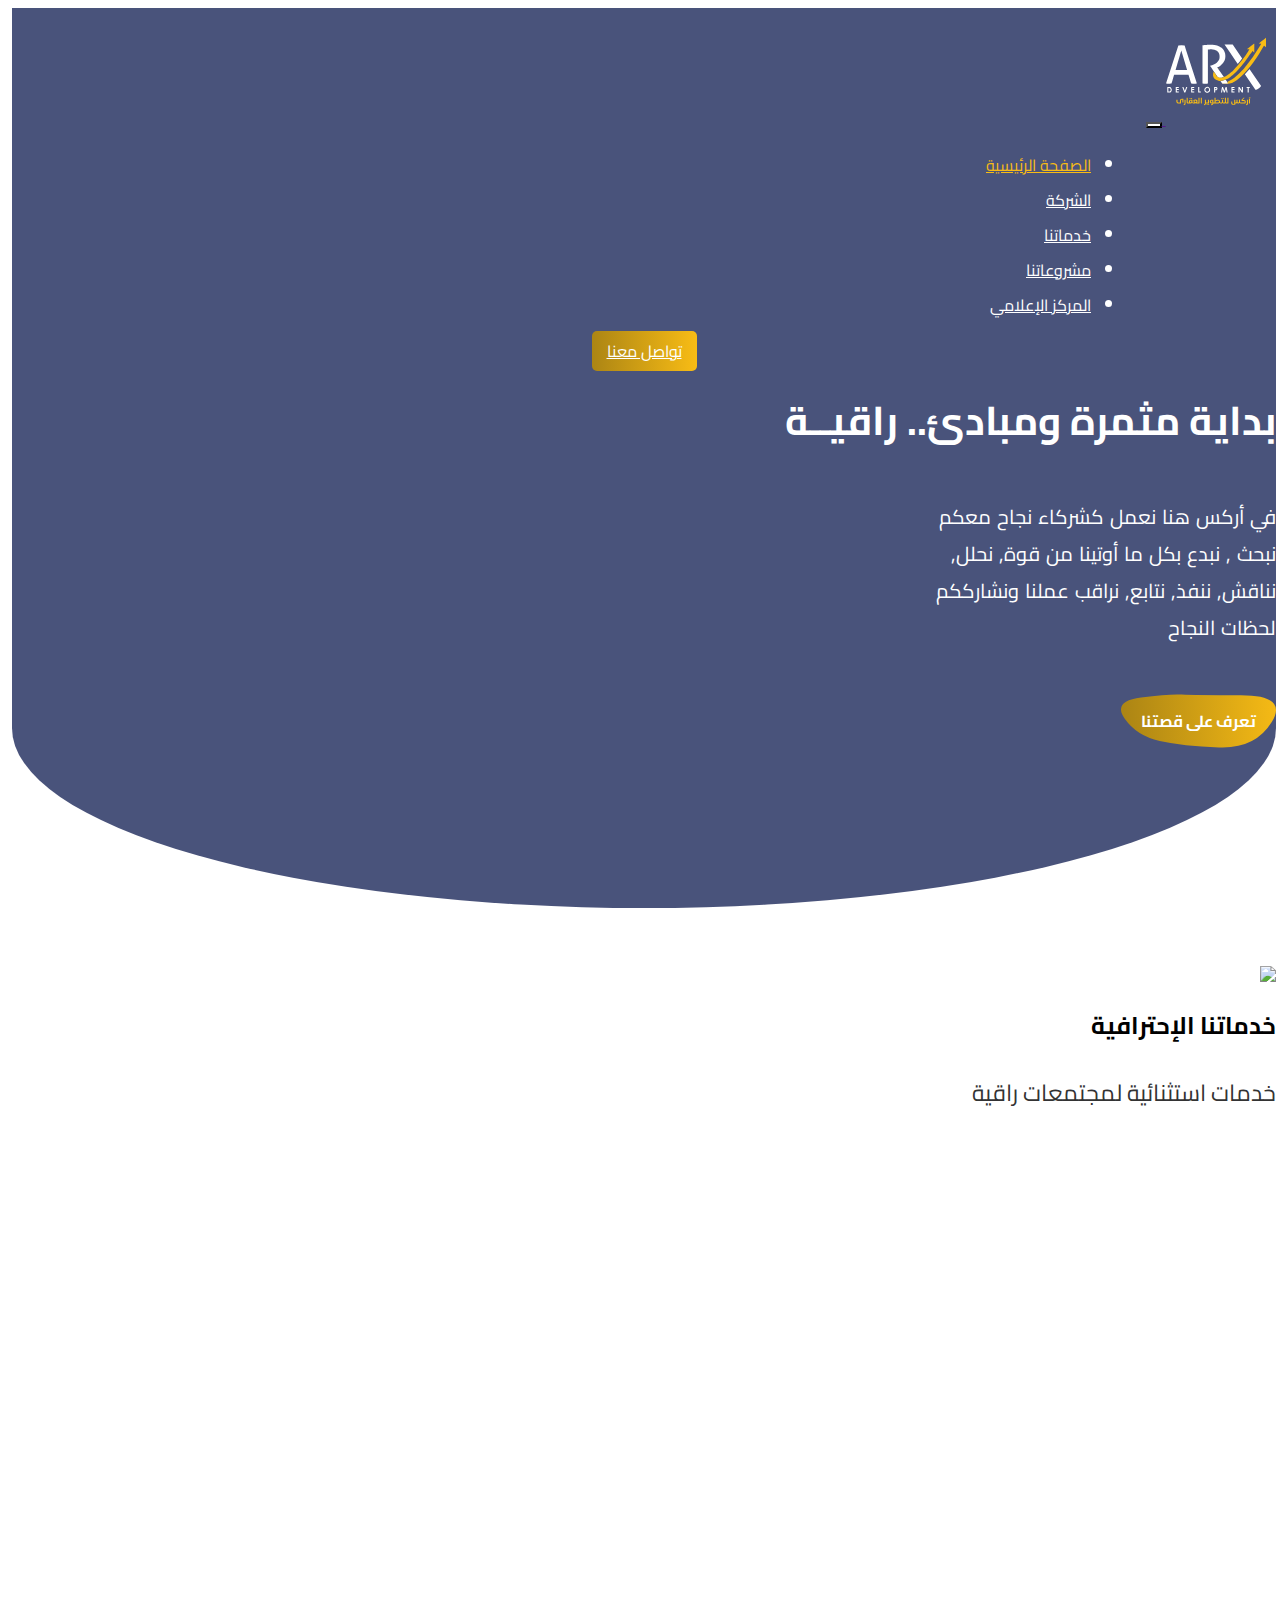
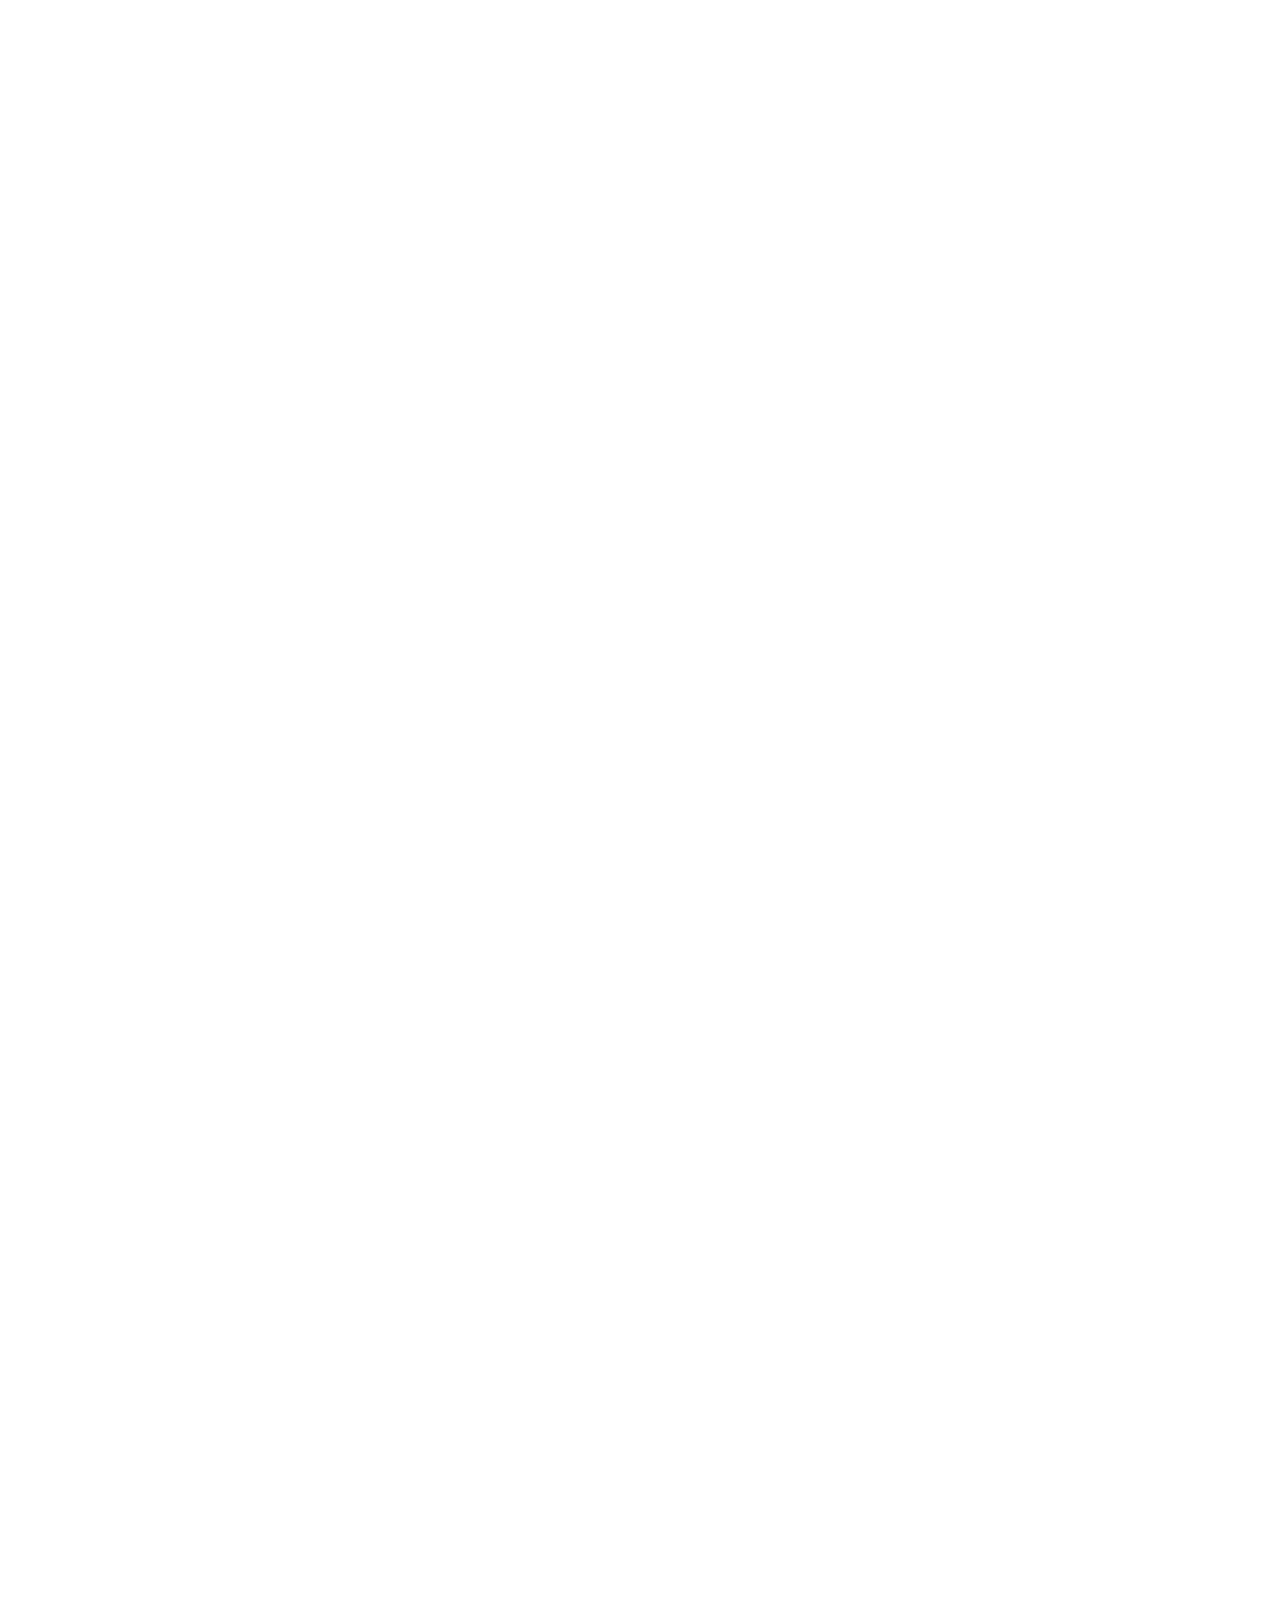
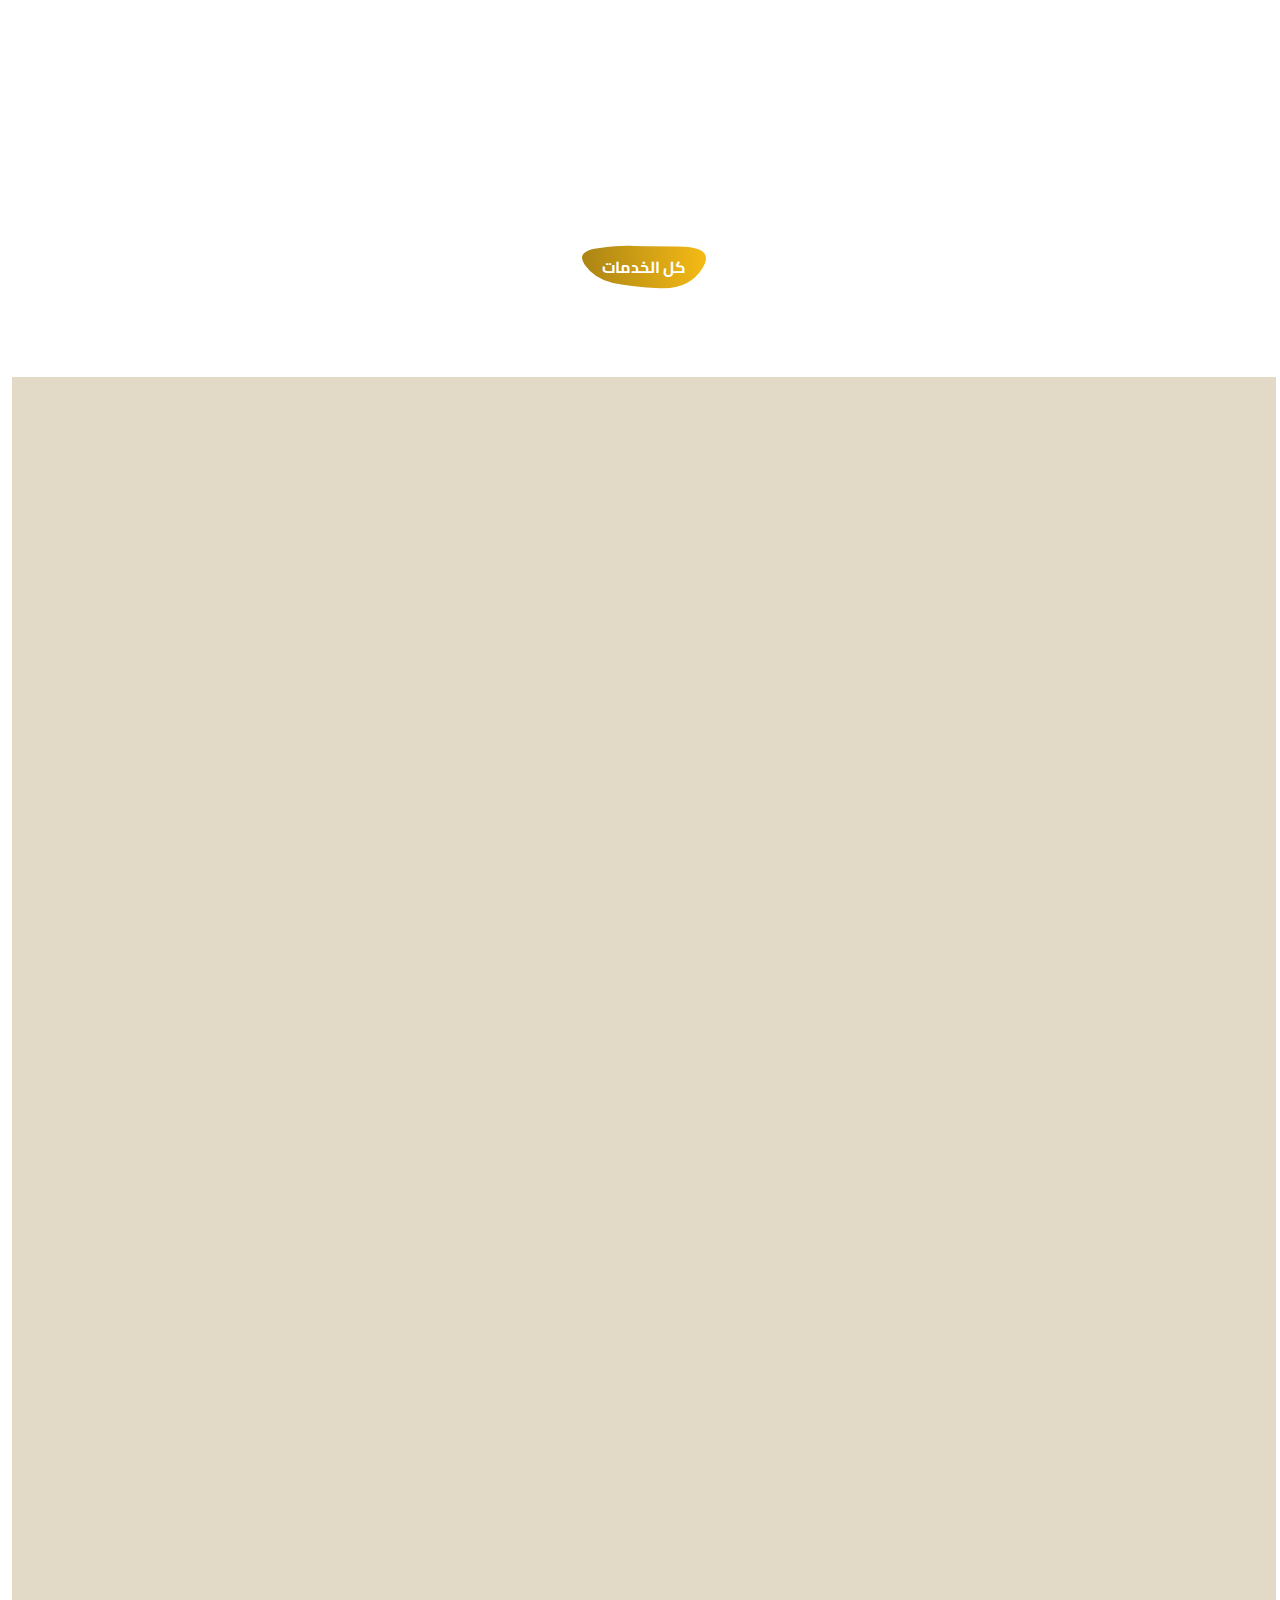
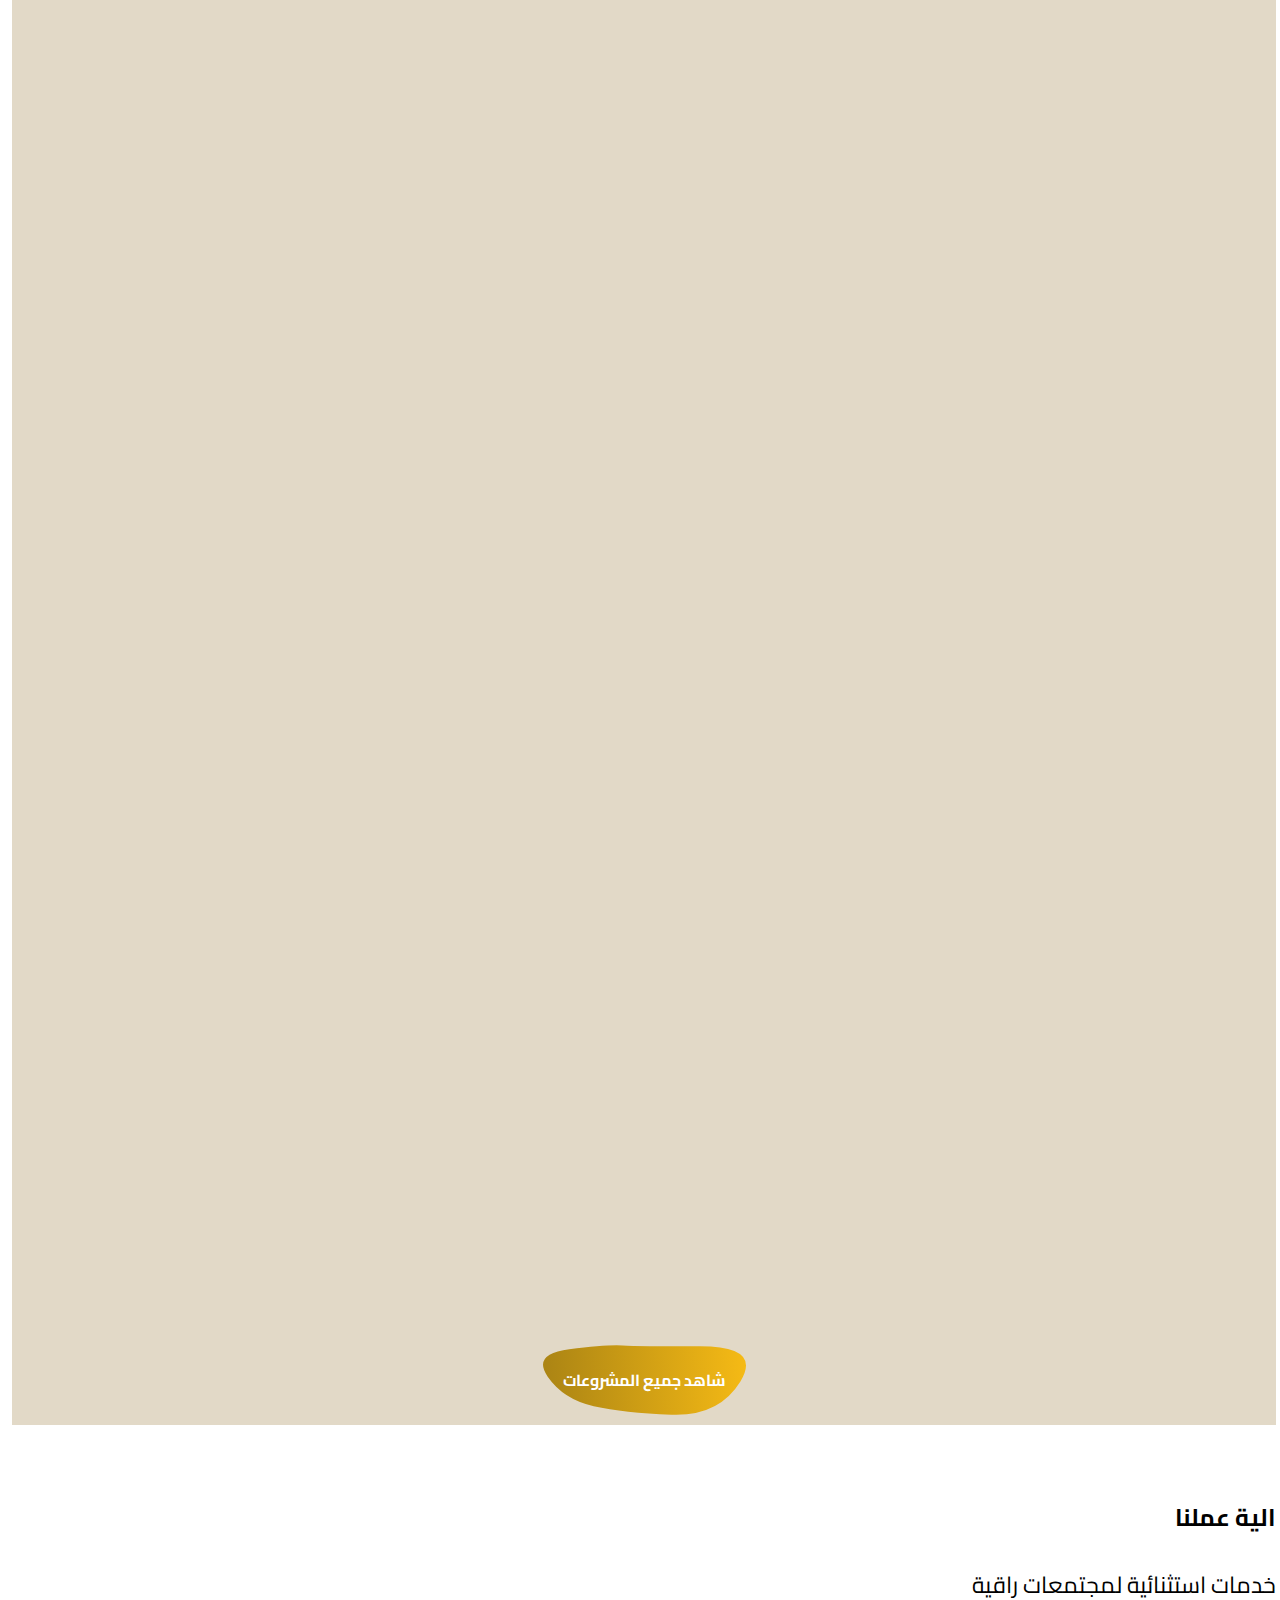
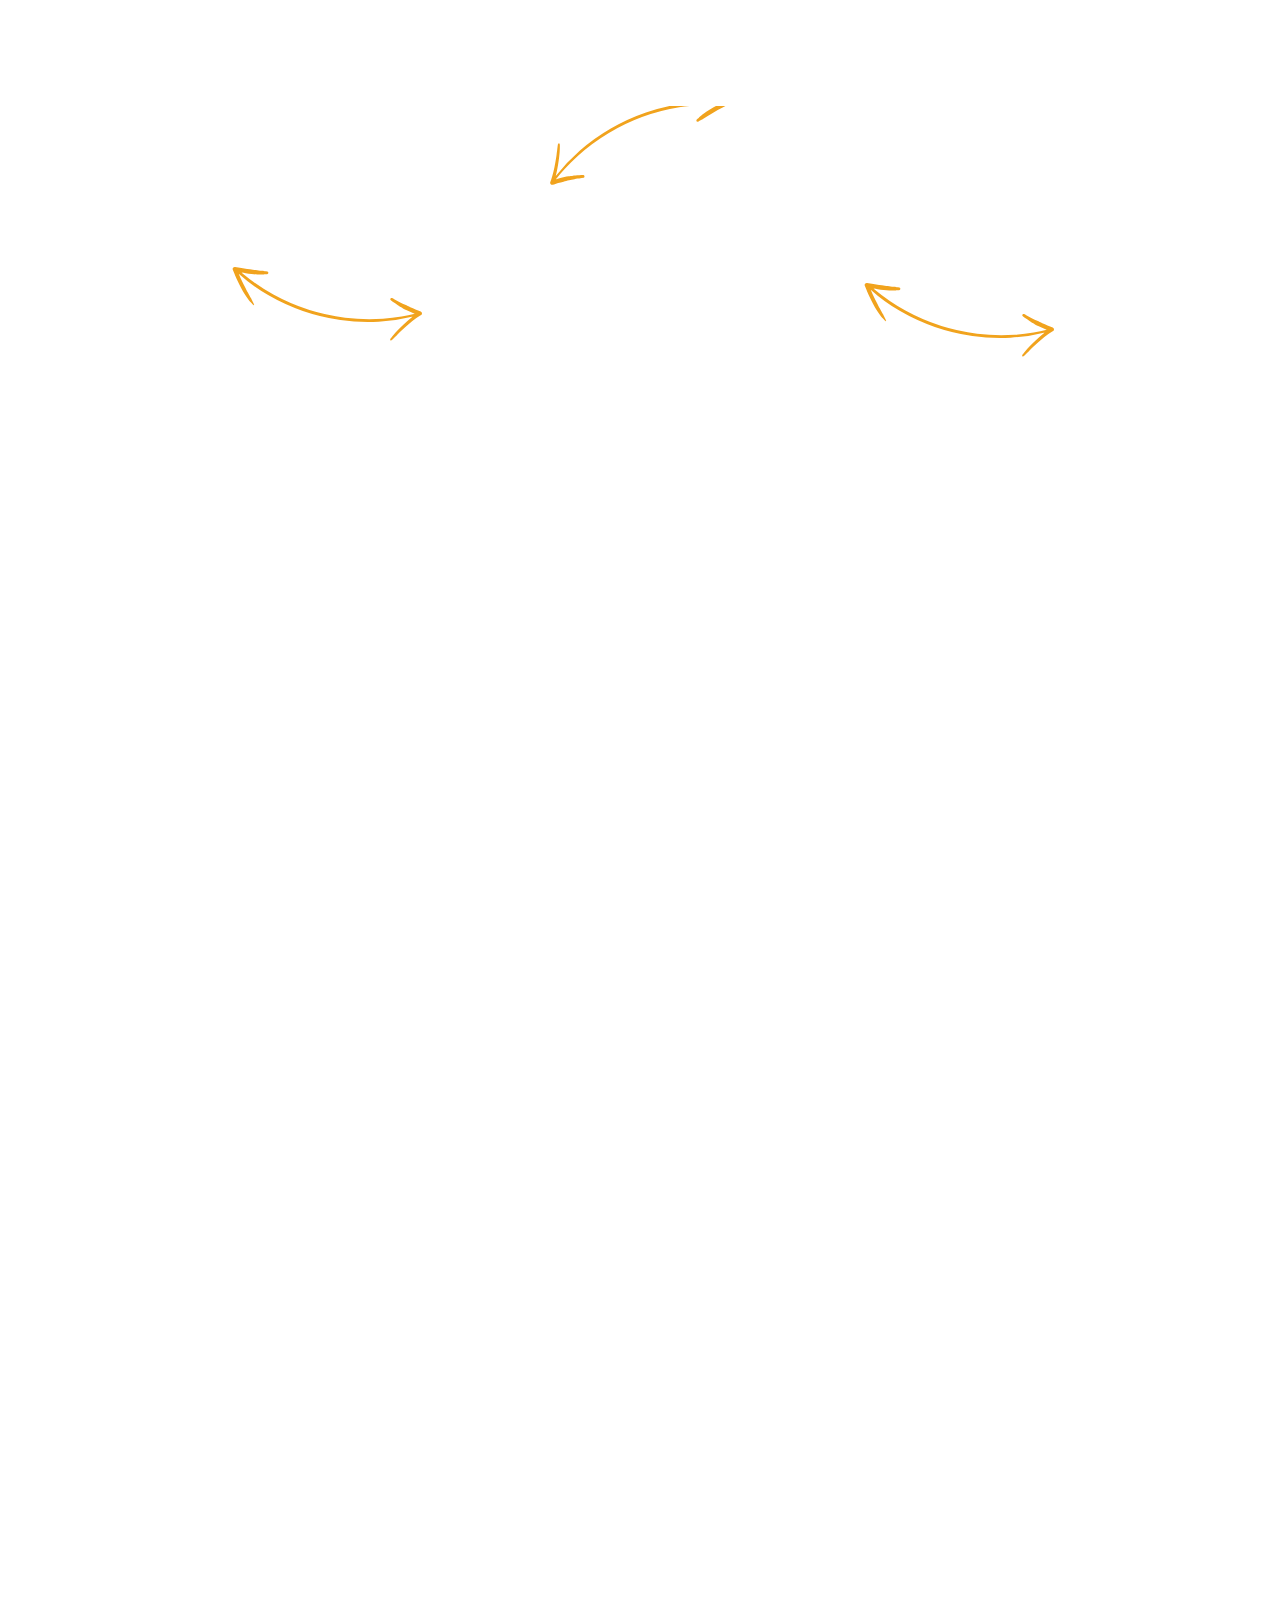
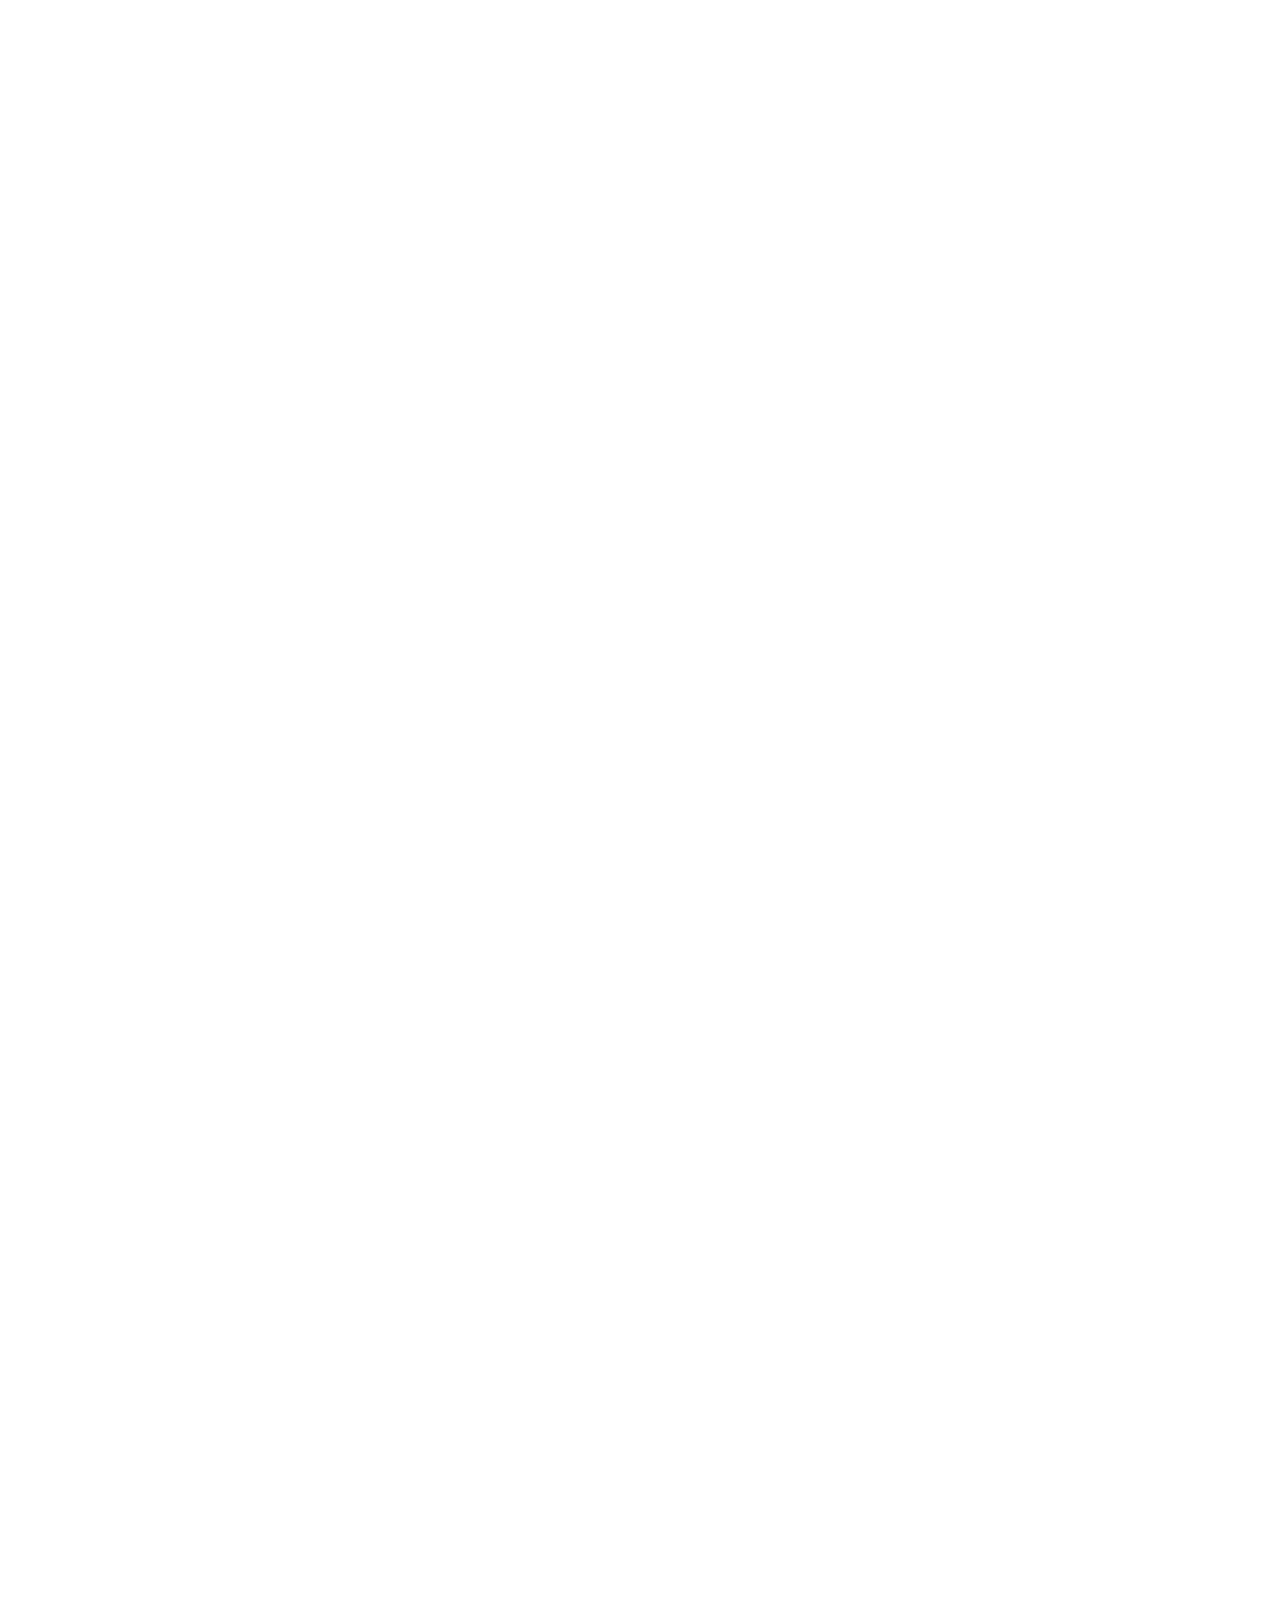
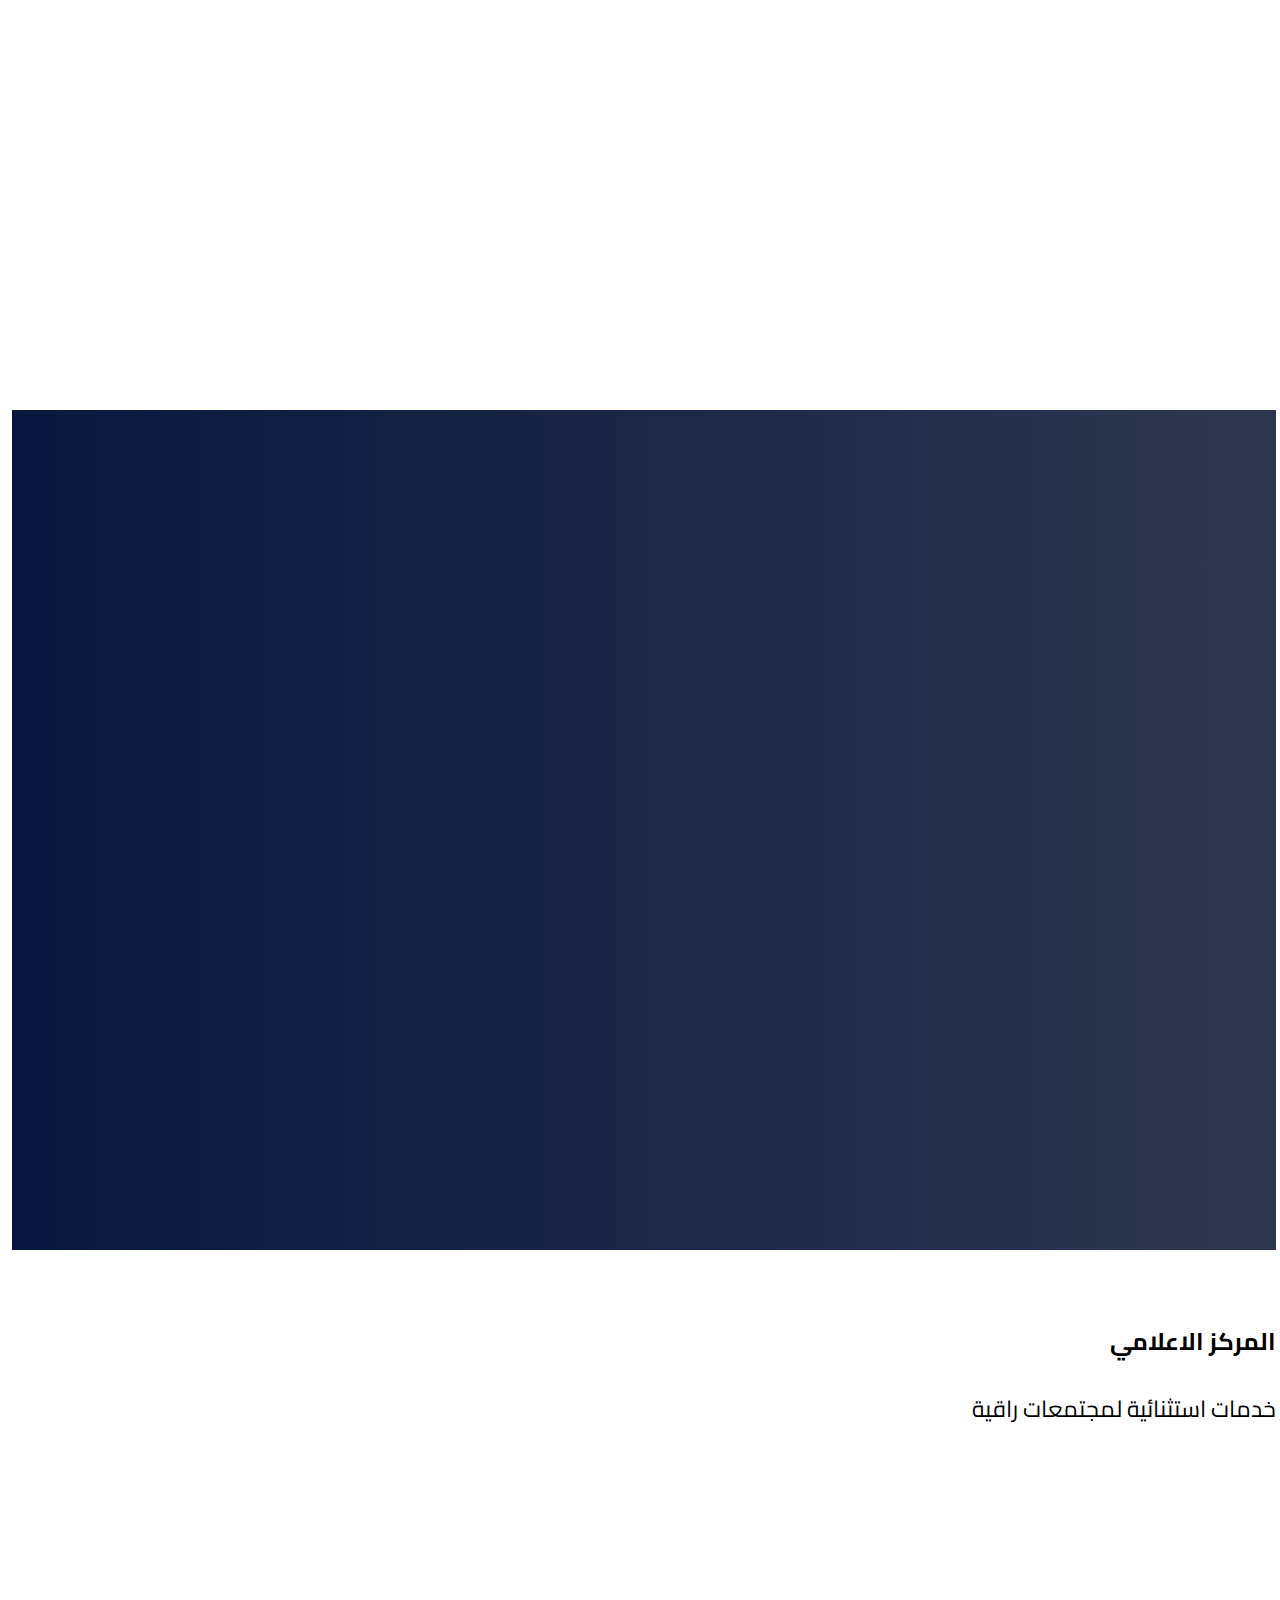
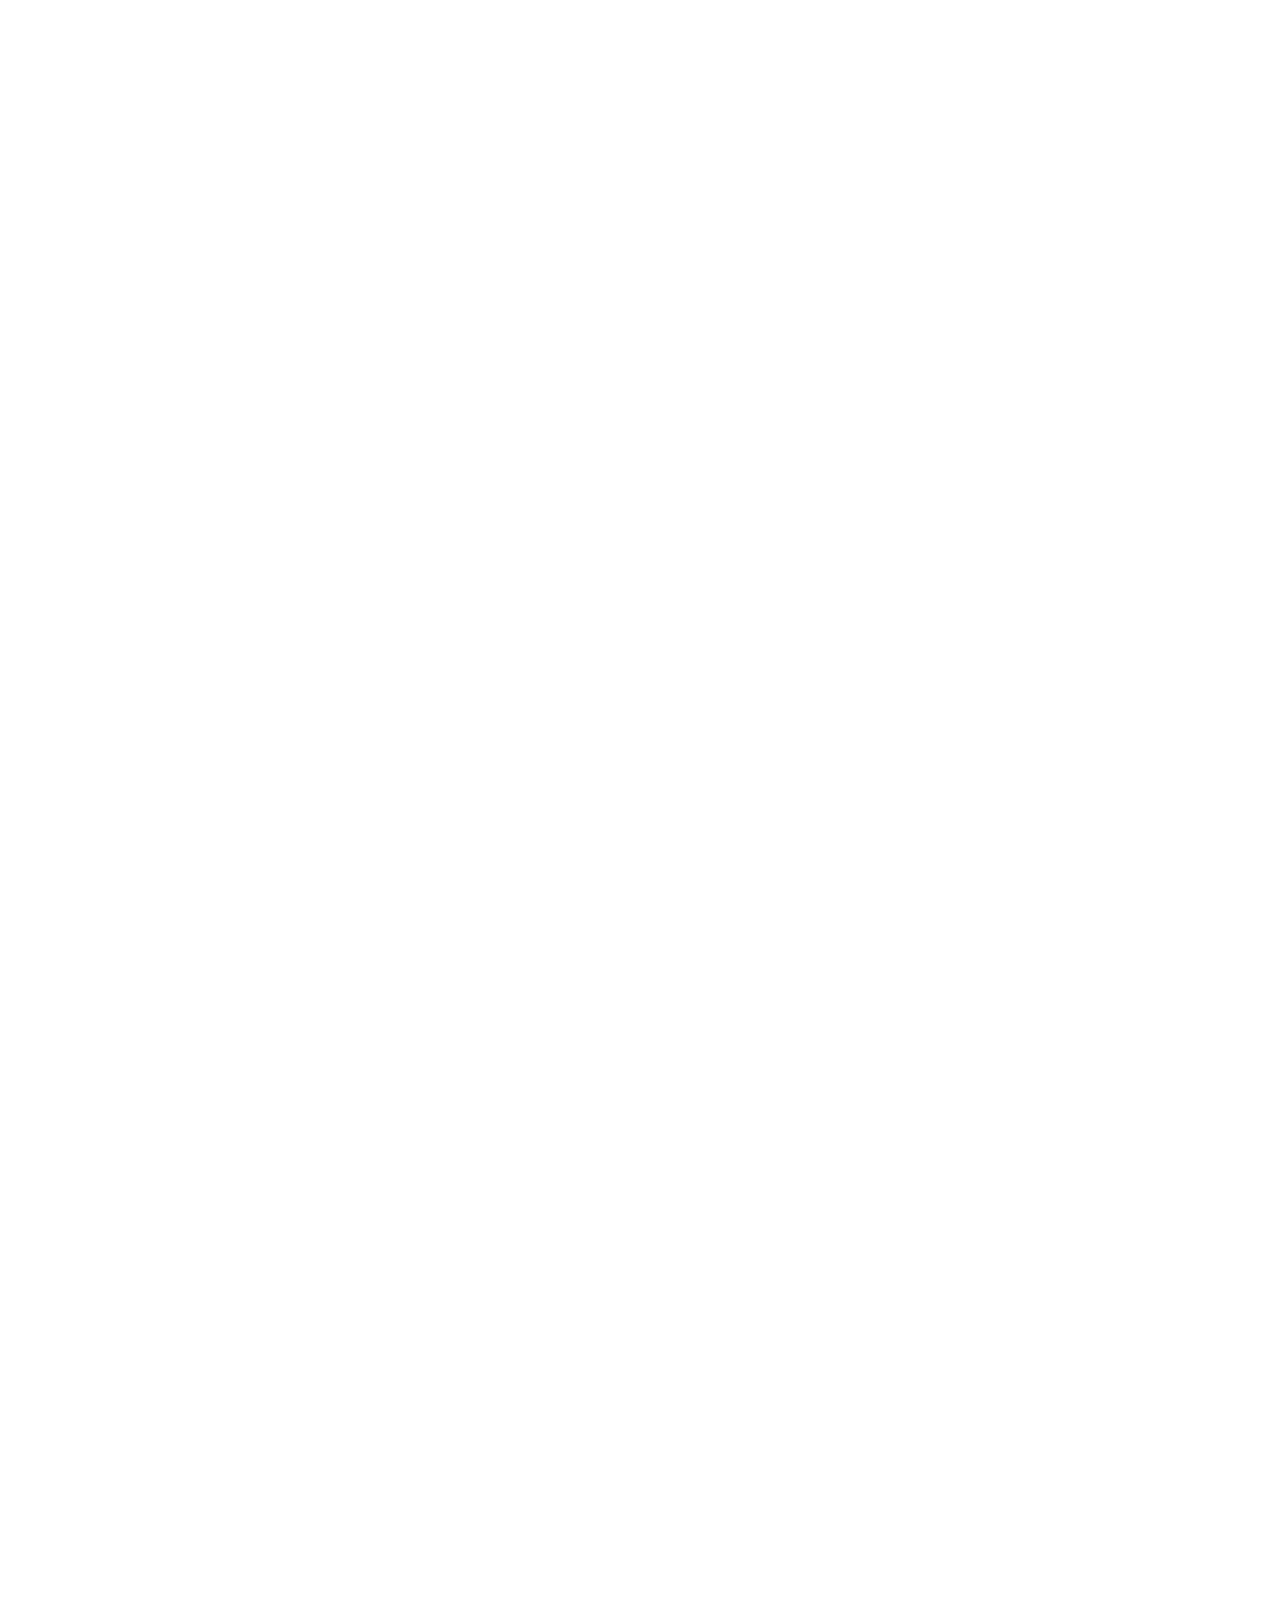
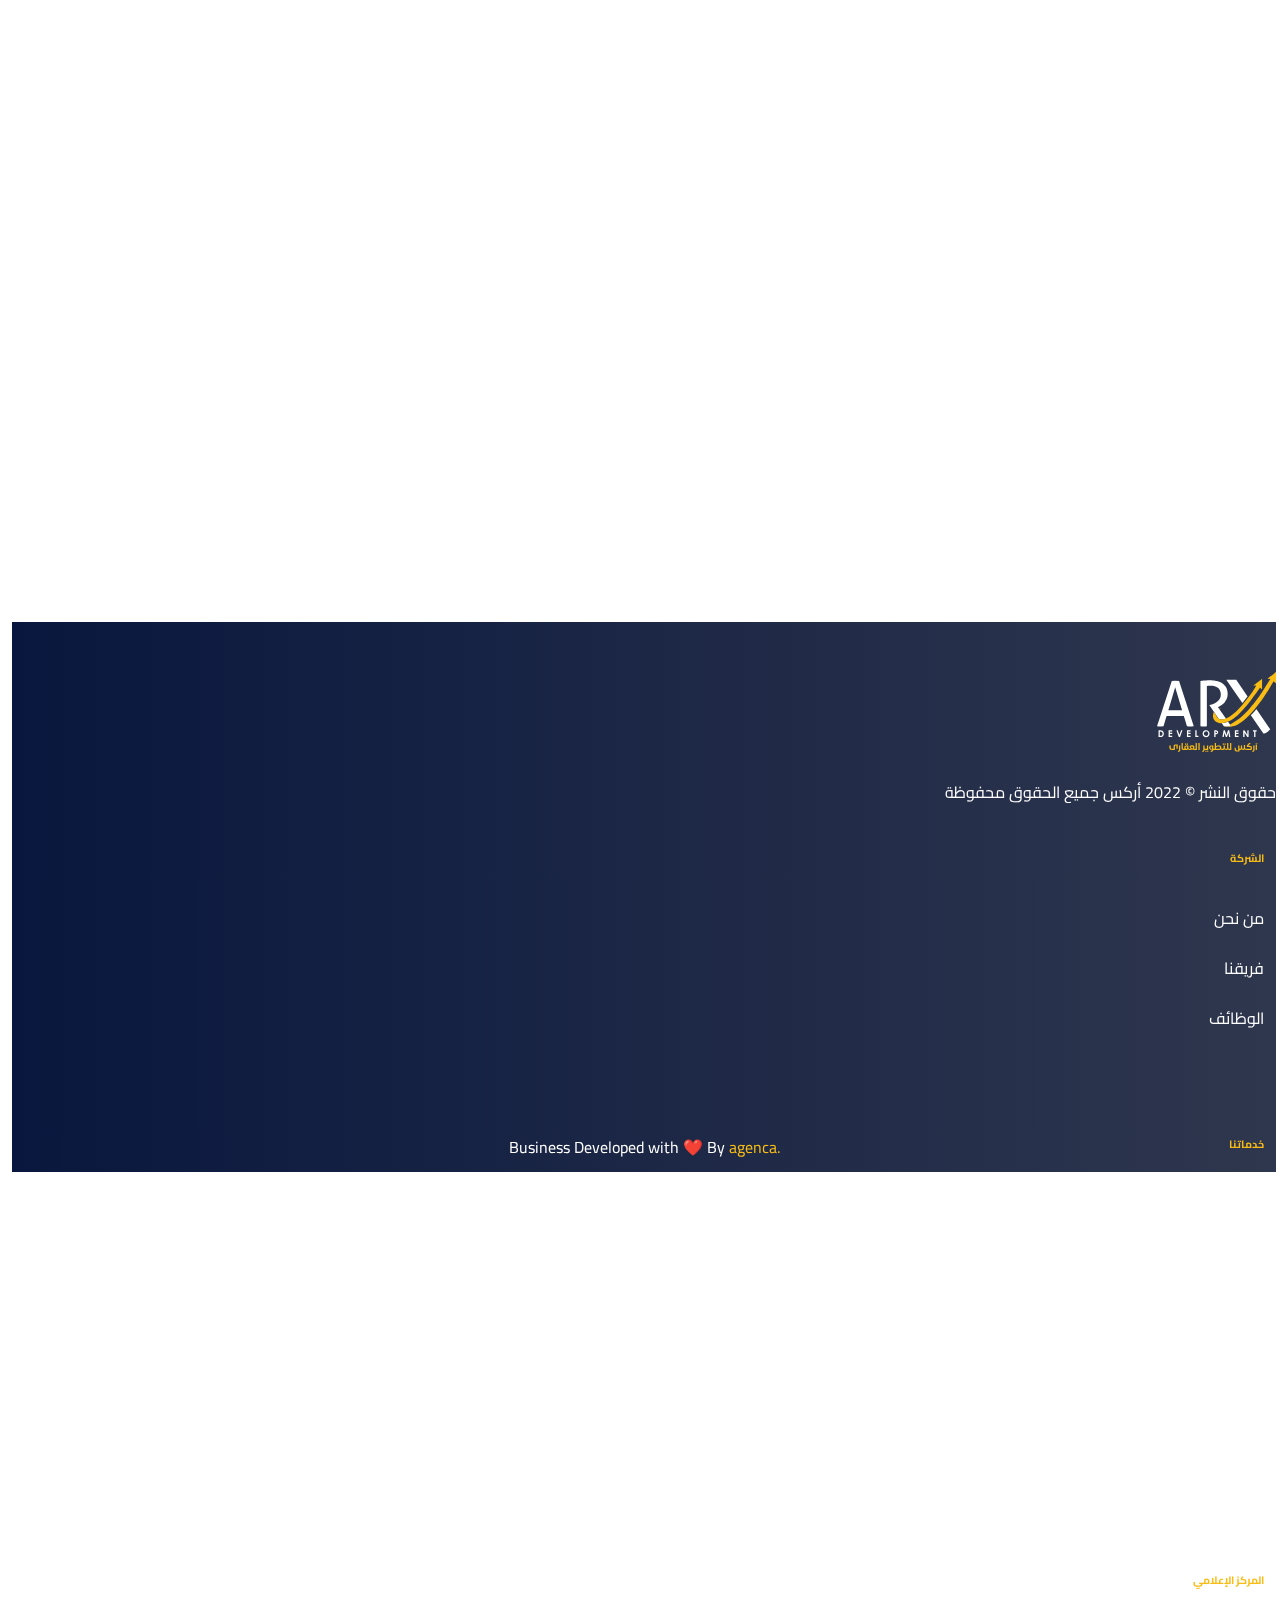
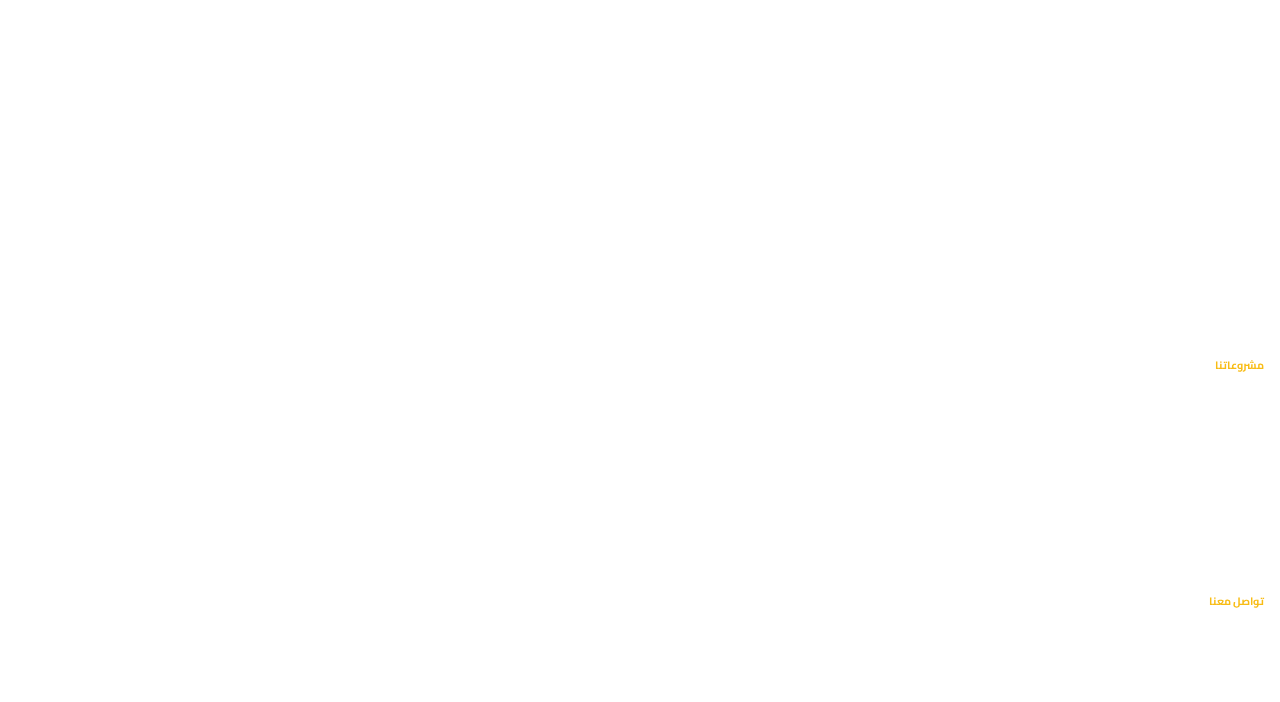
==== index.html @ ef163a18 "Update" ====
<!DOCTYPE html>
<html lang="ar" dir="rtl">
  <head>
    <meta charset="UTF-8" />
    <meta http-equiv="X-UA-Compatible" content="IE=edge" />
    <meta name="viewport" content="width=device-width, initial-scale=1.0" />
    <title>الصفحة الرئيسية</title>
    <link
      href="https://cdn.jsdelivr.net/npm/bootstrap@5.2.0-beta1/dist/css/bootstrap.min.css"
      rel="stylesheet"
      integrity="sha384-0evHe/X+R7YkIZDRvuzKMRqM+OrBnVFBL6DOitfPri4tjfHxaWutUpFmBp4vmVor"
      crossorigin="anonymous"
    />
    <link rel="preconnect" href="https://fonts.googleapis.com" />
    <link rel="preconnect" href="https://fonts.gstatic.com" crossorigin />
    <link
      href="https://fonts.googleapis.com/css2?family=Cairo:wght@200;300;400;500;600;700;800;900&family=Robohref:ital,wght@0,100;0,300;0,400;0,500;0,700;0,900;1,100;1,300;1,400;1,500;1,700;1,900&display=swap"
      rel="stylesheet"
    />
    <link
      rel="stylesheet"
      href="https://cdnjs.cloudflare.com/ajax/libs/font-awesome/6.2.0/css/all.min.css"
      integrity="sha512-xh6O/CkQoPOWDdYTDqeRdPCVd1SpvCA9XXcUnZS2FmJNp1coAFzvtCN9BmamE+4aHK8yyUHUSCcJHgXloTyT2A=="
      crossorigin="anonymous"
      referrerpolicy="no-referrer"
    />
    <link rel="stylesheet" href="./assets/css/owl.carousel.min.css" />
    <link rel="stylesheet" href="./assets/css/owl.theme.default.min.css" />
    <link rel="stylesheet" href="./assets/css/animate.css" />
    <link rel="stylesheet" href="./assets/css/style.css" />
    <link rel="stylesheet" href="./assets/css/footer.css" />
  </head>
  <body>
    <!--    Header Component -->
    <div class="header-container">
      <header>
        <div class="header-content">
          <div class="media">
            <video id="drone" frameborder="0" loop autoplay>
              <source src="assets/video/drone.mp4" type="video/mp4" />
            </video>
          </div>
          <div class="header-overlay"></div>
          <div class="header-nav">
            <!--  Navbar -->
            <div
              class="navbar dark-nav navbar-expand-lg navbar-light bg-transparent"
            >
              <div class="container nav-container d-flex wrap">
                <a class="nav-brand" href="">
                  <img src="./assets/img/logo/logo.svg" alt="logo" />
                </a>
                <button
                  class="navbar-toggler"
                  type="button"
                  data-bs-toggle="collapse"
                  data-bs-target="#navbarContent"
                  aria-controls="navbarContent"
                  aria-expanded="false"
                  aria-label="Toggle navigation"
                >
                  <span class="navbar-toggler-icon"></span>
                </button>

                <div class="collapse navbar-collapse" id="navbarContent">
                  <div class="w-50">
                    <div class="w-100 logo d-flex">
                      <div class="menu">
                        <ul class="navbar-nav">
                          <li class="nav-item">
                            <a class="nav-link active" href="/index.html">
                              الصفحة الرئيسية
                            </a>
                          </li>
                          <li class="nav-item">
                            <a
                              class="nav-link"
                              href="./assets/pages/aboutus/aboutus.html"
                            >
                              الشركة
                            </a>
                          </li>
                          <li class="nav-item">
                            <a
                              class="nav-link"
                              href="./assets/pages/services/services.html"
                            >
                              خدماتنا
                            </a>
                          </li>
                          <li class="nav-item">
                            <a
                              class="nav-link"
                              href="/assets/pages/ourprojects/ourprojects.html"
                            >
                              مشروعاتنا
                            </a>
                          </li>
                          <li class="nav-item">
                            <a
                              class="nav-link"
                              href="/assets/pages/media/media.html"
                            >
                              المركز الإعلامي
                            </a>
                          </li>
                        </ul>
                      </div>
                    </div>
                  </div>
                  <div class="more">
                    <div>
                      <a href="/assets/pages/contactus/contact.html" class="btn"
                        >تواصل معنا</a
                      >
                    </div>
                  </div>
                </div>
              </div>
            </div>
            <!-- End Navbar-->
          </div>
          <div class="header-row container wow fadeInDown">
            <div class="row">
              <div class="col-12 col-lg-6">
                <h1>بداية مثمرة ومبادئ.. راقيــة ​</h1>
                <p>
                  في أركس هنا نعمل كشركاء نجاح معكم نبحث , نبدع بكل ما أوتينا من
                  قوة, نحلل, نناقش, ننفذ, نتابع, نراقب عملنا ونشارككم لحظات
                  النجاح
                </p>
                <a
                  class="blob know-more"
                  href="/assets/pages/aboutus/aboutus.html"
                  >تعرف على قصتنا</a
                >
              </div>
              <div class="col-12 col-lg-6 img">
                <img
                  src="assets/img/header/svg/Dual_blob.svg"
                  width="100"
                  alt="Header Photo"
                />
              </div>
            </div>
          </div>
        </div>
      </header>
    </div>
    <!-- End Header -->
    <!-- حدماتنا -->
    <section id="services">
      <div class="container">
        <div class="services-title text-center mt-5">
          <h2>خدماتنا الإحترافية</h2>
          <p>خدمات استثنائية لمجتمعات راقية</p>
        </div>
        <div class="row mt-5 mb-5">
          <div class="col-12 col-lg-4 item mb-3 wow fadeInUp">
            <img
              src="./assets/img/estsharat/one.svg"
              alt="Esstsharat"
              class="item-img"
            />
            <h3 class="item-title">الاستشارات</h3>
            <p class="item-text">
              لدينا فريق متكامل من المهندسين والاستشاريين وخبراء الاستثمار
              العقاري, لخدمتك ومساعدتك في اتخاذ القرارات الصحيحة
            </p>
            <a
              href="/assets/pages/services/services.html#estshara"
              class="item-link"
              >قراءة المزيد
            </a>
          </div>
          <div
            class="col-12 col-lg-4 item mb-3 wow fadeInUp"
            data-wow-delay=".5s"
          >
            <img
              src="./assets/img/estsharat/two.svg"
              alt="Design"
              class="item-img"
            />
            <h3 class="item-title">التصميم</h3>
            <p class="item-text">
              لأن التصميم أكثر الخطوات التي نهتم بها في عملنا , لذلك يضم فريقنا
              نخبة من المصممين المحتر في يعملون لإرضاء العميل. ​
            </p>
            <a
              href="/assets/pages/services/services.html#design"
              class="item-link"
              >قراءة المزيد
            </a>
          </div>
          <div
            class="col-12 col-lg-4 item mb-3 wow fadeInUp"
            data-wow-delay="1s"
          >
            <img
              src="./assets/img/estsharat/three.svg"
              alt="Processing"
              class="item-img"
            />
            <h3 class="item-title">التنفيذ</h3>
            <p class="item-text">
              امتدادا لتصميمنا الجيد نهتم بتوظيف أفضل المهندسين والمختصين
              الأكفاء للوقوف علي تنفيذ أفكارك وتطلعاتك بكفاءة واتقان
            </p>
            <a
              href="/assets/pages/services/services.html#tanfeez"
              class="item-link"
              >قراءة المزيد
            </a>
          </div>
        </div>
        <div class="row" data-wow-delay=".5s">
          <div class="col-12 col-lg-4 item mb-3 wow fadeInUp">
            <img
              src="./assets/img/estsharat/four.svg"
              alt="Mentor"
              class="item-img"
            />
            <h3 class="item-title">الاشراف</h3>
            <p class="item-text">
              لضمان تنفيذ أفكارك والالتزام بمعايير الجودة, يقوم مهندسونا ومديري
              المشروعات بالإشراف والتوجيه والمتابعة المستمرة لجميع المراحل
            </p>
            <a
              href="/assets/pages/services/services.html#mentoring"
              class="item-link"
              >قراءة المزيد
            </a>
          </div>
          <div
            class="col-12 col-lg-4 item mb-3 wow fadeInUp"
            data-wow-delay=".5s"
          >
            <img
              src="./assets/img/estsharat/five.svg"
              alt="Mangement"
              class="item-img"
            />
            <h3 class="item-title">ادارة المشروعات</h3>
            <p class="item-text">
              نحن هنا لإدارة مشروعك بتقديم خطة واضحة متكاملة تضمن لك النجاح
              بمساعدة خبرائنا المتميزين في هذا المجال.​
            </p>
            <a
              href="/assets/pages/services/services.html#projects-mangement"
              class="item-link"
              >قراءة المزيد
            </a>
          </div>
          <div
            class="col-12 col-lg-4 item mb-3 wow fadeInUp"
            data-wow-delay="1s"
          >
            <img
              src="./assets/img/estsharat/six.svg"
              alt="Markting"
              class="item-img"
            />
            <h3 class="item-title">التسويق العقاري</h3>
            <p class="item-text">
              تعتمد استراتيجيتنا في التسويق العقاري علي فهم احتياجات سوق العمل
              ومتطلبات العميل, حيث لدينا فريق مختص في عالم التسويق العقاري.​
            </p>
            <a
              href="/assets/pages/services/services.html#marketing"
              class="item-link"
              >قراءة المزيد
            </a>
          </div>
          <div>
            <a href="/assets/pages/services/services.html" class="blob"
              >كل الخدمات</a
            >
          </div>
        </div>
      </div>
    </section>
    <!-- نهاية حدماتنا-->
    <!-- مشروعاتنا الرائدة -->
    <section id="related-projects">
      <div class="container wow fadeInDown">
        <div class="section-title">
          <h2>مشروعاتنا الرائدة</h2>
        </div>
        <div class="row">
          <div class="item col-12 col-md-4 mb-5">
            <img
              class="item-img"
              src="assets/img/related-projects/home1.svg"
              alt="one"
            />
            <h4 class="item-title">Home 1</h4>
          </div>
          <div class="item col-12 col-md-4 mb-5">
            <img
              class="item-img"
              src="assets/img/related-projects/home2.svg"
              alt="Two"
            />
            <h4 class="item-title">Home 2</h4>
          </div>
          <div class="item col-12 col-md-4">
            <img
              class="item-img"
              src="assets/img/related-projects/home3.svg"
              alt="Three"
            />
            <h4 class="item-title">Home 3</h4>
          </div>
        </div>
      </div>
      <div>
        <div>
          <a href="/assets/pages/ourprojects/ourprojects.html" class="blob"
            >شاهد جميع المشروعات</a
          >
        </div>
      </div>
    </section>
    <!-- نهاية مشروعاتنا الرائدة-->
    <!-- الية عملنا-->
    <section id="mech">
      <div class="container">
        <div class="mech-title text-center mt-5">
          <h2>الية عملنا</h2>
          <p>خدمات استثنائية لمجتمعات راقية</p>
        </div>
        <div class="row text-center">
          <img
            src="./assets/img/system/arrow.svg"
            alt="Arrow"
            class="arrow-first arrow d-none d-xl-block"
          />
          <img
            src="./assets/img/system/arrow.svg"
            alt="Arrow"
            class="arrow-second arrow d-none d-xl-block"
          /><img
            src="./assets/img/system/arrow.svg"
            alt="Arrow"
            class="arrow-third arrow d-none d-xl-block"
          />
          <div class="col-12 col-md-6 col-xl-3 item-container wow fadeInUp">
            <div class="item">
              <div class="item-img shadow">
                <img
                  src="./assets/img/system/meet.svg"
                  class="item-img"
                  alt="meet with client"
                />
              </div>
              <h4 class="item-title">الاجتماع مع العميل</h4>
              <p class="item-text">
                هذا النص هو مثال لنص يمكن أن يستبدل في نفس المساحة، لقد تم توليد
                هذا النص من مولد النص العربى،
              </p>
            </div>
          </div>
          <div
            class="col-12 col-md-6 col-xl-3 item-container wow fadeInUp"
            data-wow-delay=".5s"
          >
            <div class="item start-flex">
              <div class="item-img shadow">
                <img
                  src="./assets/img/system/study.svg"
                  class="item-img"
                  alt="meet with client"
                />
              </div>
              <h4 class="item-title">ندرس خطة العمل</h4>
              <p class="item-text">
                هذا النص هو مثال لنص يمكن أن يستبدل في نفس المساحة، لقد تم توليد
                هذا النص من مولد النص العربى،
              </p>
            </div>
          </div>
          <div
            class="col-12 col-md-6 col-xl-3 item-container wow fadeInUp"
            data-wow-delay="1s"
          >
            <div class="item">
              <div class="item-img shadow">
                <img
                  src="./assets/img/system/work.svg"
                  class="item-img"
                  alt="meet with client"
                />
              </div>
              <h4 class="item-title">العمل علي المشروع</h4>
              <p class="item-text">
                هذا النص هو مثال لنص يمكن أن يستبدل في نفس المساحة، لقد تم توليد
                هذا النص من مولد النص العربى،
              </p>
            </div>
          </div>
          <div
            class="col-12 col-md-6 col-xl-3 item-container wow fadeInUp"
            data-wow-delay="1.5s"
          >
            <div class="item start-flex">
              <div class="item-img shadow">
                <img
                  src="./assets/img/system/process.svg"
                  class="item-img"
                  alt="meet with client"
                />
              </div>
              <h4 class="item-title">تنفيذ المشروع للعميل</h4>
              <p class="item-text">
                هذا النص هو مثال لنص يمكن أن يستبدل في نفس المساحة، لقد تم توليد
                هذا النص من مولد النص العربى،
              </p>
            </div>
          </div>
        </div>
        <div class="row">
          <div class="col-12 col-md-6">
            <img
              src="./assets/img/system/pic.svg"
              alt="Picture"
              class="img-pic wow slideInRight"
            />
          </div>
          <div class="col-12 col-md-6 img-text wow slideInLeft">
            <h2>نستلهم خبرات الماضي لنطور الحاضر ونعمر المستقبل</h2>
            <p>
              منذ بداية عملنا ونحن في سعي حثيث ورحلة مستمرة للبناء والتطوير
              والتعمير. إن عمارة الأرض لهي من أسمي المهام وأعظم الأعمال ، لذا
              كنا وما زلنا فخورين دائمًا برحلة عملنا الممتدة.
            </p>
            <a
              href="/assets/pages/services/services.html"
              class="blob blob-right"
              >كل الخدمات</a
            >
          </div>
        </div>
      </div>
    </section>
    <section id="extra">
      <div class="container">
        <div class="row">
          <div class="col-12 col-md-6 img-text wow slideInLeft">
            <h2>شارك معنا في مسيرة النجاح</h2>
            <p>
              هل لديك الشغف الكافي لإتقان العمل والالتزام بمعايير ورؤية واضحة؟
              انضم إلي فريقنا الآن واستمتع بالعمل في بيئة عمل واعدة مع فرص كبيرة
              للتطور الوظيفي واثبات الذات
            </p>
            <a href="/assets/pages/jobs/jobs.html" class="blob blob-width"
              >تصفح جميع الوظائف المتاحة</a
            >
          </div>
          <div class="col-12 col-md-6 img-over wow fadeInLeft">
            <img src="./assets/img/extra/back.svg" alt="Picture" id="back" />
            <img src="./assets/img/extra/up.svg" alt="Picture" id="up" />
          </div>
        </div>
      </div>
    </section>
    <!--نهاية الية عملنا -->
    <!-- المركز الاعلامي -->
    <section id="media">
      <div class="container">
        <div class="media-title text-center">
          <h2>المركز الاعلامي</h2>
          <p>خدمات استثنائية لمجتمعات راقية</p>
        </div>
        <div class="row wow fadeInDown">
          <div class="col-12">
            <div class="news-featured text-center">
              <img src="assets/img/media/featured.svg" alt="Feature News" />
              <div id="feature-text">
                <p id="feature-date">الأثنين, 28 فبراير 22</p>
                <h5 id="feature-title">
                  اطلاق أحدث مشروعات اركس للتعمير بدمياط الجديدة
                </h5>
              </div>
            </div>
          </div>
          <div class="col-12 mt-5">
            <div id="navigation">
              <ul class="list-unstyled nav text-center">
                <li class="nav-item">قصص النجاح</li>
                <li class="nav-item">الفعاليات</li>
                <li class="nav-item active">اخر المقالات</li>
                <li class="nav-item">اخر الاخبار</li>
              </ul>
            </div>
          </div>
        </div>
        <div class="row mt-5 wow fadeInUp">
          <div class="col-12 col-md-4 item mb-5">
            <div class="item-thumb">
              <img src="./assets/img/media/news-one.svg" alt="First News" />
            </div>
            <div class="item-text mt-2">
              <p class="item-date">الأثنين, 28 فبراير 22</p>
              <h5 class="item-title">
                اطلاق أحدث مشروعات اركس للتعمير بدمياط الجديدة
              </h5>
            </div>
          </div>
          <div class="col-12 col-md-4 item mb-5">
            <div class="item-thumb">
              <img src="./assets/img/media/news-two.svg" alt="second News" />
            </div>
            <div class="item-text mt-2">
              <p class="item-date">الأثنين, 28 فبراير 22</p>
              <h5 class="item-title">
                اطلاق أحدث مشروعات اركس للتعمير بدمياط الجديدة
              </h5>
            </div>
          </div>
          <div class="col-12 col-lg-4 item mb-5">
            <div class="item-thumb">
              <img src="./assets/img/media/news-three.svg" alt="third News" />
            </div>
            <div class="item-text mt-2">
              <p class="item-date">الأثنين, 28 فبراير 22</p>
              <h5 class="item-title">
                اطلاق أحدث مشروعات اركس للتعمير بدمياط الجديدة
              </h5>
            </div>
          </div>
        </div>
      </div>
    </section>
    <!-- نهاية المركز الاعلامي -->
    <!-- ذيل الصفحة-->
    <footer id="footer">
      <div class="container">
        <div class="row">
          <div class="col-6 col-md-2">
            <div class="footer-logo">
              <img src="./assets/img/logo/logo.svg" alt="Website Logo" />
            </div>
            <div class="one-rights">
              <p>حقوق النشر © 2022 أركس جميع الحقوق محفوظة</p>
            </div>
          </div>
          <div class="col-6 col-md-2 footer-menu">
            <div class="data mt-2">
              <div class="footer-head">
                <h6>الشركة</h6>
              </div>
              <div class="footer-list">
                <ul class="list-unstyled">
                  <li>
                    <a href="/assets/pages/aboutus/aboutus.html">من نحن</a>
                  </li>
                  <li>
                    <a href="/assets/pages/aboutus/aboutus.html#team">فريقنا</a>
                  </li>
                  <li><a href="/assets/pages/jobs/jobs.html">الوظائف</a></li>
                </ul>
              </div>
            </div>
          </div>
          <div class="col-6 col-md-2 footer-menu">
            <div class="data mt-2">
              <div class="footer-head">
                <h6>خدماتنا</h6>
              </div>
              <div class="footer-list">
                <ul class="list-unstyled">
                  <li>
                    <a href="/assets/pages/services/services.html#estshara"
                      >الإستشارات</a
                    >
                  </li>
                  <li>
                    <a href="/assets/pages/services/services.html#design"
                      >التصميم</a
                    >
                  </li>
                  <li>
                    <a href="/assets/pages/services/services.html#tanfeez"
                      >التنفيذ</a
                    >
                  </li>
                  <li>
                    <a href="/assets/pages/services/services.html#marketing"
                      >التسويق العقاري</a
                    >
                  </li>
                  <li>
                    <a href="/assets/pages/services/services.html#mentoring"
                      >الاشراف</a
                    >
                  </li>
                  <li>
                    <a
                      href="/assets/pages/services/services.html#projects-mangement"
                      >إدارة المشروعات</a
                    >
                  </li>
                </ul>
              </div>
            </div>
          </div>
          <div class="col-6 col-md-2 footer-menu">
            <div class="data mt-2">
              <div class="footer-head">
                <h6>المركز الإعلامي</h6>
              </div>
              <div class="footer-list">
                <ul class="list-unstyled">
                  <li>
                    <a href="/assets/pages/media/media.html#success-stories"
                      >قصص النجاح</a
                    >
                  </li>
                  <li>
                    <a href="/assets/pages/media/media.html#news">الأخبار</a>
                  </li>
                  <li>
                    <a href="/assets/pages/media/media.html#process">التنفيذ</a>
                  </li>
                  <li>
                    <a href="/assets/pages/media/media.html#events"
                      >الفعاليات</a
                    >
                  </li>
                  <li>
                    <a href="/assets/pages/media/media.html#blog">المدونة</a>
                  </li>
                </ul>
              </div>
            </div>
          </div>
          <div class="col-6 col-md-2 footer-menu">
            <div class="data mt-2">
              <div class="footer-head">
                <h6>مشروعاتنا</h6>
              </div>
              <div class="footer-list">
                <ul class="list-unstyled">
                  <li>
                    <a href="/assets/pages/ourprojects/ourprojects.html#togary"
                      >تجاري وإداري</a
                    >
                  </li>
                  <li>
                    <a href="/assets/pages/ourprojects/ourprojects.html#sakany"
                      >سكني</a
                    >
                  </li>
                </ul>
              </div>
            </div>
          </div>

          <div class="col-6 col-md-2 footer-menu">
            <div class="data mt-2">
              <div class="footer-head">
                <h6>تواصل معنا</h6>
              </div>
              <div class="footer-list">
                <ul class="list-unstyled" id="social">
                  <li>
                    <a href="#"><i class="fa-brands fa-linkedin-in"></i></a>
                  </li>
                  <li>
                    <a href="#"><i class="fa-brands fa-instagram"></i></a>
                  </li>
                  <li>
                    <a href="#"><i class="fa-brands fa-facebook-f"></i></a>
                  </li>
                </ul>
              </div>
            </div>
          </div>
        </div>
      </div>
      <div class="our-rights">
        <p>Business Developed with ❤️ By <span>agenca.</span></p>
      </div>
    </footer>
    <!-- نهاية ذيل الصفحة-->
    <script
      src="https://cdn.jsdelivr.net/npm/bootstrap@5.2.2/dist/js/bootstrap.bundle.min.js"
      integrity="sha384-OERcA2EqjJCMA+/3y+gxIOqMEjwtxJY7qPCqsdltbNJuaOe923+mo//f6V8Qbsw3"
      crossorigin="anonymous"
    ></script>
    <script src="/assets/js/wow.min.js"></script>
    <script src="/assets/js/main.js"></script>
  </body>
</html>
---- assets/css/style.css ----
* {
  font-family: "Cairo", sans-serif;
}

.blob {
  all: unset;
  display: block;
  width: -webkit-fit-content;
  width: -moz-fit-content;
  width: fit-content;
  margin: 0 auto;
  margin-top: 20px;
  text-align: center;
  padding: 20px 20px;
  background-image: url("../img/header/svg/yellow.svg");
  background-size: 100% 100%;
  cursor: pointer;
  color: white;
  transition: all 1s;
  font-weight: bold;
  text-decoration: none;
}
.blob.blob-right {
  margin-right: 0 !important;
}
.blob.blob-width {
  background-size: cover !important;
  font-size: 14.5px !important;
  height: 35px;
}
.blob:hover {
  background-image: url("../img/header/svg/blue.svg");
  background-size: 100% 100%;
  color: #fff;
}

#custom-nav {
  font-family: "Cairo";
  color: #ffffff;
  height: auto;
  background-color: #09173e !important;
}
#custom-nav .nav-brand img {
  width: 100.4px;
  height: 106.98px;
}
#custom-nav .navbar-toggler {
  margin-left: 0;
  background-color: #fff;
}
#custom-nav .nav-container div {
  margin: 0 auto;
}
@media (min-width: 250px) and (max-width: 960px) {
  #custom-nav .nav-container div {
    margin: 0;
  }
}
#custom-nav .nav-container div:first-of-type .menu {
  margin: 0 auto;
  margin-right: 130px;
}
@media (min-width: 250px) and (max-width: 960px) {
  #custom-nav .nav-container div:first-of-type .menu {
    margin: 0;
  }
}
@media (min-width: 768px) and (max-width: 1200px) {
  #custom-nav .nav-container div:first-of-type .menu {
    margin-right: 10px;
  }
}
#custom-nav .nav-container div:first-of-type .menu ul .nav-item {
  margin: 5px;
  cursor: pointer;
}
#custom-nav .nav-container div:first-of-type .menu ul .nav-item .nav-link {
  font-weight: 400;
  color: white;
  white-space: nowrap;
}
@media (min-width: 960px) {
  #custom-nav .nav-container div:first-of-type .menu ul .nav-item .nav-link {
    color: #fff !important;
  }
}
#custom-nav .nav-container div:first-of-type .menu ul .nav-item .nav-link.active {
  color: #f8bc15 !important;
}
#custom-nav .nav-container .more div {
  margin: 5px 0;
  text-align: center;
}
@media (min-width: 250px) and (max-width: 960px) {
  #custom-nav .nav-container .more div {
    text-align: right;
    margin-right: 35px;
  }
}
#custom-nav .nav-container .more div a {
  background: linear-gradient(to right, #ac8514, #f8bc15);
  border-radius: 5px;
  padding: 5px 15px;
  width: 120px;
  margin: 0 5px;
  color: white;
  transition: all 0.5s;
  border: none;
  outline: none;
}
#custom-nav .nav-container .more div a:hover {
  border: none;
  outline: none;
}

.header-container {
  width: 100%;
  height: 900px;
  position: relative;
}
.header-container header {
  width: 100%;
  height: 100%;
  position: absolute;
  background-color: rgba(0, 14, 70, 0.7137254902);
  border-top-left-radius: 0px;
  border-top-right-radius: 0px;
  border-bottom-left-radius: 50% 20%;
  border-bottom-right-radius: 50% 20%;
}
@media (min-width: 250px) and (max-width: 768px) {
  .header-container header {
    height: auto !important;
  }
}
.header-container header .header-content {
  width: 100%;
  height: 900px;
}
.header-container header .header-content video {
  position: absolute;
  top: 0;
  right: 0;
  display: block;
  height: 100%;
  width: 100%;
  overflow: hidden;
  width: 100%;
  -o-object-fit: fill;
  object-fit: fill;
  border-bottom-left-radius: 50% 20%;
  border-bottom-right-radius: 50% 20%;
  padding: 0;
  margin: 0;
  z-index: -1;
}
.header-container header .header-nav .dark-nav {
  padding: 10px;
  font-family: "Cairo";
  color: #ffffff;
  height: auto;
  background-color: transparent;
}
.header-container header .header-nav .dark-nav .nav-brand img {
  width: 100.4px;
  height: 106.98px;
}
.header-container header .header-nav .dark-nav .navbar-toggler {
  margin-left: 0;
  background-color: #fff;
}
.header-container header .header-nav .dark-nav .nav-container div {
  margin: 0 auto;
}
@media (min-width: 250px) and (max-width: 960px) {
  .header-container header .header-nav .dark-nav .nav-container div {
    margin: 0;
  }
}
.header-container header .header-nav .dark-nav .nav-container div:first-of-type .menu {
  margin: 0 auto;
  margin-right: 130px;
}
@media (min-width: 250px) and (max-width: 960px) {
  .header-container header .header-nav .dark-nav .nav-container div:first-of-type .menu {
    margin: 0;
  }
}
@media (min-width: 768px) and (max-width: 1200px) {
  .header-container header .header-nav .dark-nav .nav-container div:first-of-type .menu {
    margin-right: 10px;
  }
}
.header-container header .header-nav .dark-nav .nav-container div:first-of-type .menu ul .nav-item {
  margin: 5px;
  cursor: pointer;
}
.header-container header .header-nav .dark-nav .nav-container div:first-of-type .menu ul .nav-item .nav-link {
  font-weight: 400;
  color: white;
  white-space: nowrap;
}
@media (min-width: 960px) {
  .header-container header .header-nav .dark-nav .nav-container div:first-of-type .menu ul .nav-item .nav-link {
    color: #fff !important;
  }
}
.header-container header .header-nav .dark-nav .nav-container div:first-of-type .menu ul .nav-item .nav-link.active {
  color: #f8bc15 !important;
}
.header-container header .header-nav .dark-nav .nav-container .more div {
  margin: 5px 0;
  text-align: center;
}
@media (min-width: 250px) and (max-width: 960px) {
  .header-container header .header-nav .dark-nav .nav-container .more div {
    text-align: right;
    margin-right: 35px;
  }
}
.header-container header .header-nav .dark-nav .nav-container .more div a {
  background: linear-gradient(to right, #ac8514, #f8bc15);
  border-radius: 5px;
  padding: 5px 15px;
  width: 120px;
  margin: 0 5px;
  color: white;
  transition: all 0.5s;
  border: none;
  outline: none;
}
.header-container header .header-nav .dark-nav .nav-container .more div a:hover {
  border: none;
  outline: none;
}
.header-container header .header-row {
  z-index: 1;
  display: flex;
  height: 650px;
  justify-content: center;
  align-items: center;
}
@media (min-width: 250px) and (max-width: 768px) {
  .header-container header .header-row {
    height: auto !important;
  }
}
.header-container header .header-row .row {
  color: white;
  width: 100%;
}
.header-container header .header-row .row div {
  display: flex;
  flex-direction: column;
  height: 300px !important;
  justify-content: center;
}
@media (min-width: 250px) and (max-width: 768px) {
  .header-container header .header-row .row div {
    height: auto !important;
    align-items: right;
    justify-content: center;
  }
}
.header-container header .header-row .row div h1 {
  width: 100%;
  font-size: 40px;
  margin-bottom: 20px;
}
@media (min-width: 250px) and (max-width: 768px) {
  .header-container header .header-row .row div h1 {
    font-size: 35px;
  }
}
.header-container header .header-row .row div p {
  font-size: 20px;
  width: 370px;
  font-weight: 400;
  word-spacing: 2px;
}
.header-container header .header-row .row div .know-more {
  margin-right: 0 !important;
  margin-top: 20px 0 !important;
}
.header-container header .header-row .row div .know-more:hover {
  background-image: url("../img/header/svg/yellow.svg");
  background-size: 100% 100%;
  color: #fff;
}
.header-container header .header-row .row div.img {
  height: -webkit-fit-content;
  height: -moz-fit-content;
  height: fit-content;
}
@media (min-width: 250px) and (max-width: 768px) {
  .header-container header .header-row .row div.img {
    align-items: flex-end;
    justify-content: flex-end;
  }
}
.header-container header .header-row .row div.img img {
  width: 520px;
}
@media (min-width: 900px) {
  .header-container header .header-row .row div.img img {
    margin-top: 250px;
  }
}
@media (min-width: 250px) and (max-width: 968px) {
  .header-container header .header-row .row div.img img {
    width: 450px;
    margin-top: 60px;
  }
}

section {
  margin: 25px 0;
  padding: 25px 0;
  overflow: hidden;
}

#services {
  width: 100%;
  margin: 50px 0;
}
#services .services-title h2 {
  color: #000;
  font-weight: bold;
}
#services .services-title p {
  font-size: 23px;
  color: #333;
}
#services .item {
  margin-bottom: 25px;
}
@media (min-width: 250px) and (max-width: 768px) {
  #services .item {
    margin-right: 15px;
  }
}
#services .item .item-img {
  width: 70px;
  height: 70px;
  margin: 20px 0;
}
#services .item .item-title {
  margin: 25px 0;
  font-weight: bold;
  font-size: 22px;
}
#services .item .item-text {
  font-size: 16.5px;
  width: 320px;
  height: 100px;
}
#services .item .item-link {
  color: #333 !important;
  text-decoration: none;
  font-weight: bold;
  font-size: 14px;
}
#services button {
  display: block;
  margin: 0 auto;
}

#related-projects {
  padding: 10px 0;
  background-color: #e2d9c7;
  height: auto;
}
#related-projects .section-title {
  text-align: center;
  font-weight: bold;
  margin-top: 25px;
  color: #000;
}
#related-projects .section-title h2 {
  font-weight: bold;
}
#related-projects .row {
  margin: 30px 0;
}
#related-projects .row .item {
  display: flex;
  flex-direction: column;
  align-items: center;
  height: auto;
  justify-content: center;
}
#related-projects .row .item .item-img {
  margin-bottom: 30px;
  width: 78% !important;
  margin-right: 10px;
}
#related-projects .row .item .item-title {
  text-align: center;
  margin-left: 15px;
  margin-bottom: 15px;
  letter-spacing: -1px;
  text-transform: uppercase;
  font-weight: bold;
  font-size: 20px;
}
#related-projects button {
  all: unset;
  color: #fff;
  font-weight: bold;
  display: block;
  margin: 0 auto;
  width: 200px;
  height: 100px;
  text-align: center;
  padding: 10px 20px;
  cursor: pointer;
  background-image: url(../img/header/svg/yellow.svg);
  background-size: 100% 99%;
  transition: all 1s;
}
#related-projects button:hover {
  background-image: url(../img/header/svg/blue.svg);
  background-size: 100% 99%;
}

#mech .container .mech-title h2 {
  font-weight: bold;
}
#mech .container .mech-title p {
  font-size: 23px;
}
#mech .container .row {
  margin: 20px 0;
  margin-top: 100px;
  position: relative;
  overflow: hidden;
  font-family: "Cairo", sans-serif;
}
#mech .container .row .arrow {
  position: absolute;
  width: 200px;
}
#mech .container .row .arrow.arrow-first {
  top: 7%;
  right: 17.5%;
}
#mech .container .row .arrow.arrow-second {
  transform: rotate(142deg);
  top: -4%;
  right: 42.5%;
}
#mech .container .row .arrow.arrow-third {
  top: 6%;
  right: 67.5%;
}
#mech .container .row .item-container {
  display: flex;
  height: 400px;
  align-items: center;
  justify-content: center;
}
@media (min-width: 250px) and (max-width: 768px) {
  #mech .container .row .item-container {
    height: 250px;
  }
}
#mech .container .row .item-container .item {
  width: 65%;
  display: flex;
  align-items: center;
  flex-direction: column;
}
#mech .container .row .item-container .item.start-flex {
  align-self: flex-start;
}
@media (min-width: 250px) and (max-width: 768px) {
  #mech .container .row .item-container .item.start-flex {
    align-self: center;
  }
}
#mech .container .row .item-container .item .item-img {
  background: linear-gradient(to right, #09173e, #2f374e);
  border-radius: 15px;
  width: 120px;
  height: 120px;
  margin: 0 auto;
  box-sizing: border-box;
  padding: 0;
  display: flex;
  align-items: center;
  justify-content: center;
}
#mech .container .row .item-container .item .item-img img {
  width: 81px;
  height: 81px;
}
#mech .container .row .item-container .item .item-title {
  font-size: 20px;
  font-weight: bold;
  margin: 15px 0;
}
#mech .container .row .item-container .item .item-text {
  font-size: 13.5px;
  width: 100%;
}
#mech .container .row .img-pic {
  width: 85%;
}
#mech .container .row .img-text {
  display: flex;
  flex-direction: column;
  align-items: center;
  justify-content: center;
}
#mech .container .row .img-text h2 {
  font-size: 45px;
  line-height: 2;
  font-weight: bold;
  margin: 20px 0;
}
#mech .container .row .img-text p {
  font-size: 22px;
}
#mech .container .row .img-text button {
  display: block;
  align-self: flex-start;
  font-size: 18px;
}

#extra {
  padding: 20px;
  height: 800px;
  margin-top: 50px;
  display: flex;
  align-items: center;
  justify-content: center;
  background: linear-gradient(to right, #09173e, #2f374e);
}
@media (min-width: 250px) and (max-width: 768px) {
  #extra {
    height: auto !important;
  }
}
#extra .img-text {
  display: flex;
  height: auto;
  flex-direction: column;
  align-items: right;
  justify-content: center;
  color: #fff;
}
#extra .img-text h2 {
  font-size: 35px;
  line-height: 2;
  font-weight: bold;
  margin: 20px 0;
}
#extra .img-text p {
  font-size: 22px;
  line-height: 2;
  font-weight: 300;
}
#extra .img-text button {
  display: block;
  width: auto;
  box-sizing: border-box;
  height: 100px;
  align-self: flex-start;
  font-size: 18px;
}
#extra .img-over {
  position: relative;
  height: 500px;
}
@media (min-width: 250px) and (max-width: 768px) {
  #extra .img-over {
    margin-top: 100px;
  }
}
#extra .img-over img {
  position: absolute;
}
#extra .img-over img#back {
  top: -32%;
  right: 14%;
  width: 100%;
}
@media (min-width: 250px) and (max-width: 768px) {
  #extra .img-over img#back {
    top: -9%;
    right: 14%;
    width: 88%;
  }
}
#extra .img-over img#up {
  top: 24%;
  right: 7%;
  width: 61%;
}
@media (min-width: 250px) and (max-width: 768px) {
  #extra .img-over img#up {
    top: 24%;
    right: 4%;
    width: 60%;
  }
}

#media .container .media-title h2 {
  font-weight: bold;
}
#media .container .media-title p {
  font-size: 23px;
}
#media .container .news-featured {
  position: relative;
  height: 500px;
  display: flex;
  align-items: center;
  justify-content: center;
  flex-direction: column;
}
@media (min-width: 500px) and (max-width: 768px) {
  #media .container .news-featured {
    height: auto;
  }
}
#media .container .news-featured img {
  width: 90%;
  z-index: -1;
}
@media (min-width: 500px) and (max-width: 768px) {
  #media .container .news-featured img {
    width: 100%;
  }
}
#media .container .news-featured #feature-text {
  text-align: right;
  position: absolute;
  bottom: 86px;
  right: 296px;
  color: #c4c4c4;
}
#media .container .news-featured #feature-text #feature-title {
  color: #fff;
}
@media (min-width: 500px) and (max-width: 768px) {
  #media .container .news-featured #feature-text #feature-title {
    font-size: 11px;
  }
}
@media (min-width: 250px) and (max-width: 500px) {
  #media .container .news-featured #feature-text #feature-title {
    position: static;
    font-size: 16px;
    color: #000000;
    font-weight: bold;
  }
}
@media (min-width: 990px) and (max-width: 1200px) {
  #media .container .news-featured #feature-text {
    bottom: 117px;
    right: 249px;
  }
}
@media (min-width: 768px) and (max-width: 990px) {
  #media .container .news-featured #feature-text {
    bottom: 162px;
    right: 143px;
  }
}
@media (min-width: 500px) and (max-width: 768px) {
  #media .container .news-featured #feature-text {
    bottom: 109px;
    right: 75px;
    font-size: 15px;
  }
}
@media (min-width: 250px) and (max-width: 500px) {
  #media .container .news-featured #feature-text {
    position: static;
    color: #9a9696;
    font-size: 15px;
  }
}
#media .container #navigation {
  display: flex;
  align-items: center;
  justify-content: center;
}
#media .container #navigation ul {
  margin: 0 auto;
  padding: 0;
}
#media .container #navigation ul li {
  padding: 25px 30px;
  font-weight: bold;
  text-align: center;
  color: #09173e;
  cursor: pointer;
}
#media .container #navigation ul li.active {
  background-image: url("../img/media/darkblob.svg");
  background-size: 100% 100%;
  color: #fff;
}
@media (min-width: 250px) and (max-width: 768px) {
  #media .container #navigation ul li {
    padding: 10px;
  }
}
#media .container .item {
  padding: 5px;
  display: flex;
  flex-direction: column;
  align-items: center;
  justify-content: right;
}
#media .container .item .item-thumb img {
  width: 95%;
  margin-bottom: 20px;
}
#media .container .item .item-text {
  height: 50px;
  margin-top: 20px;
}
#media .container .item .item-text p {
  color: #9a9696;
}
#media .container .item .item-text h5 {
  font-weight: bold;
  margin-top: -15px;
  font-size: 16px;
}/*# sourceMappingURL=style.css.map */
---- assets/css/footer.css ----
#footer {
  background: linear-gradient(to right, #09173e, #2f374e);
  position: relative;
  height: 500px;
  padding-top: 50px;
}
@media (min-width: 250px) and (max-width: 768px) {
  #footer {
    height: auto;
  }
}
#footer .one-rights {
  color: #fff;
  margin-top: 10px;
  width: 90%;
}
@media (min-width: 250px) and (max-width: 768px) {
  #footer .one-rights {
    margin-bottom: 20px;
  }
}
#footer .footer-menu {
  display: flex;
  flex-direction: column;
  align-items: center;
  height: auto;
  margin: 0 auto;
  margin-bottom: 50px;
}
#footer .footer-menu .data {
  width: 100%;
  padding-right: 25px;
}
#footer .footer-head {
  margin-bottom: 20px;
  width: 100%;
}
#footer .footer-head h6 {
  color: #f8bc15;
}
#footer .footer-list {
  width: 100%;
}
#footer .footer-list ul {
  width: 100%;
  padding: 0;
}
#footer .footer-list ul li {
  width: 100%;
  padding: 10px 0;
  color: #fff;
}
#footer .footer-list ul li a {
  color: #fff;
  transition: all 0.5s;
  text-decoration: none;
}
#footer .footer-list ul li a:hover {
  color: #f8bc15;
}
#footer .footer-list ul#social {
  display: flex;
}
@media (min-width: 250px) and (max-width: 767px) {
  #footer .footer-list ul#social {
    width: 50%;
  }
}
#footer .footer-list ul#social li {
  width: 25%;
}
#footer .our-rights {
  width: 100%;
  color: white;
  direction: ltr;
  position: absolute;
  margin-top: 15px;
  bottom: 0;
  display: flex;
  align-items: center;
  justify-content: center;
  height: 50px;
  text-align: center;
}
#footer .our-rights span {
  color: #f8bc15;
}/*# sourceMappingURL=footer.css.map */
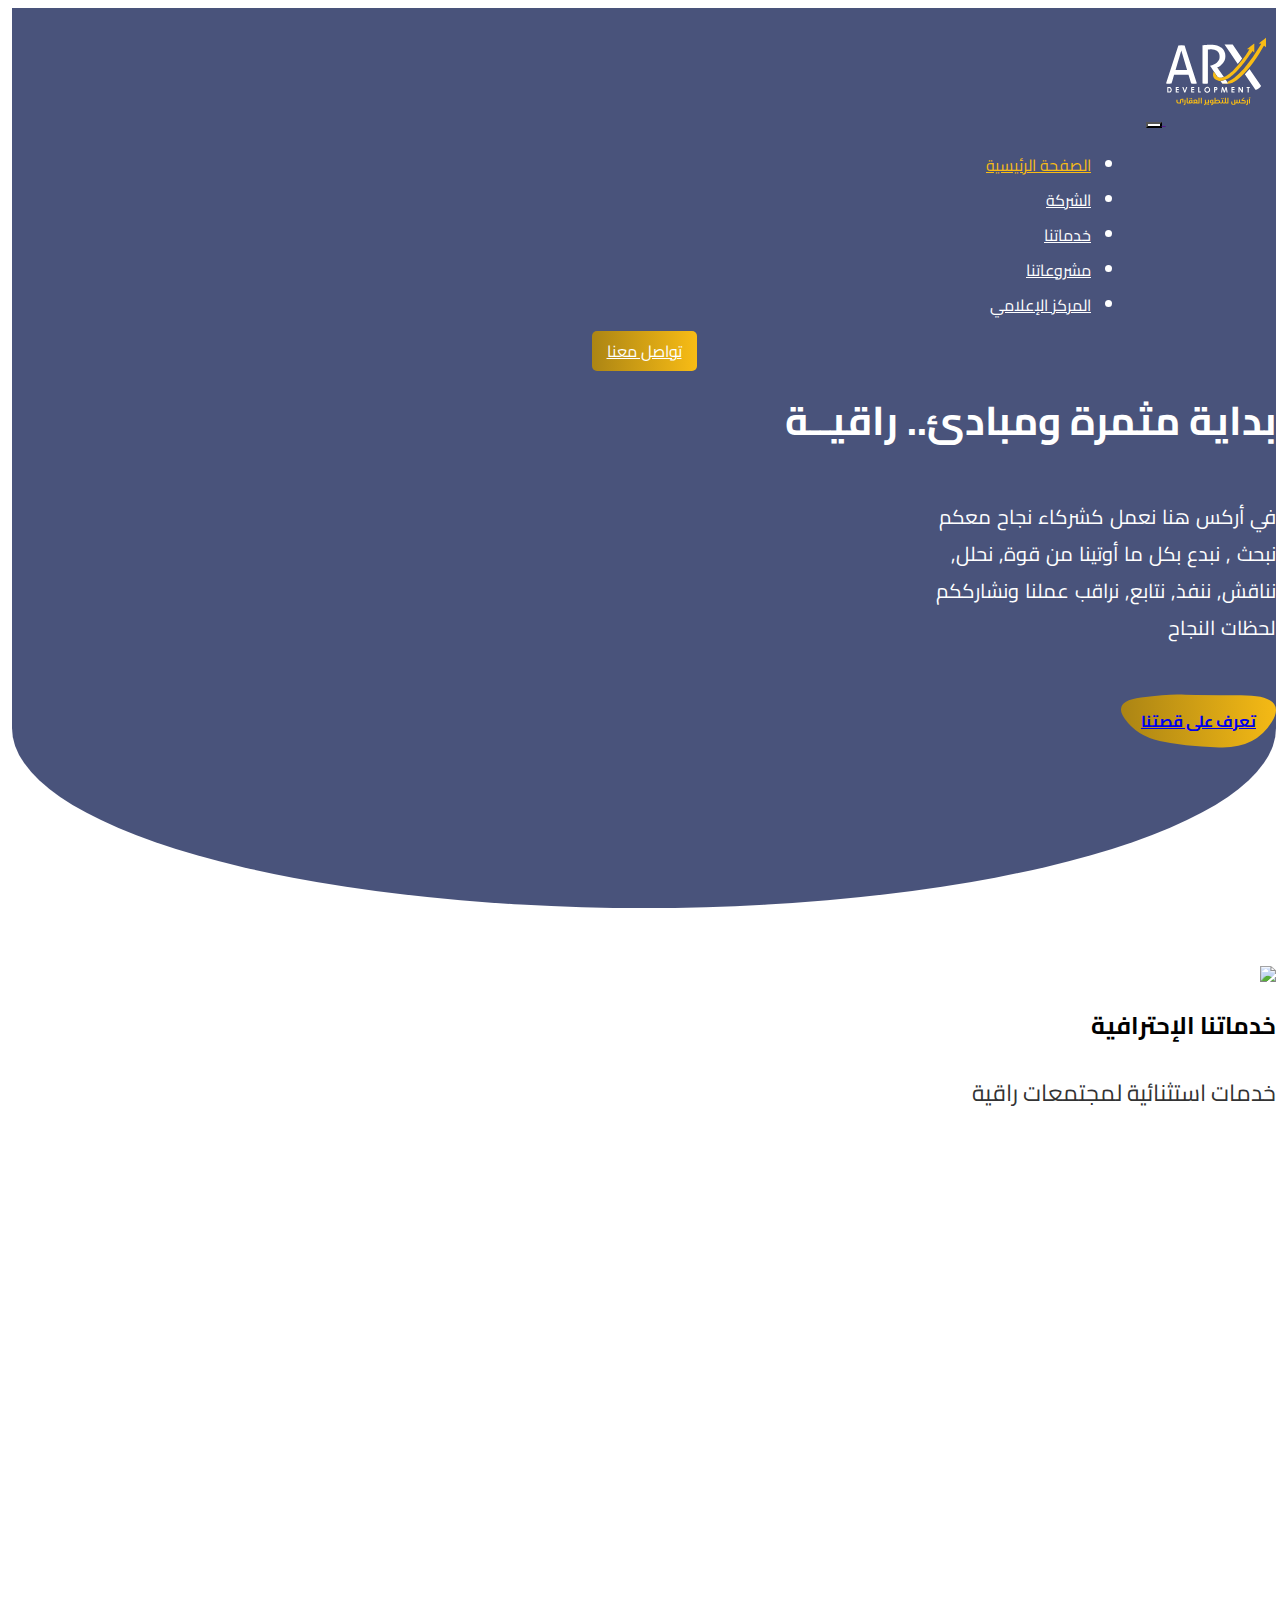
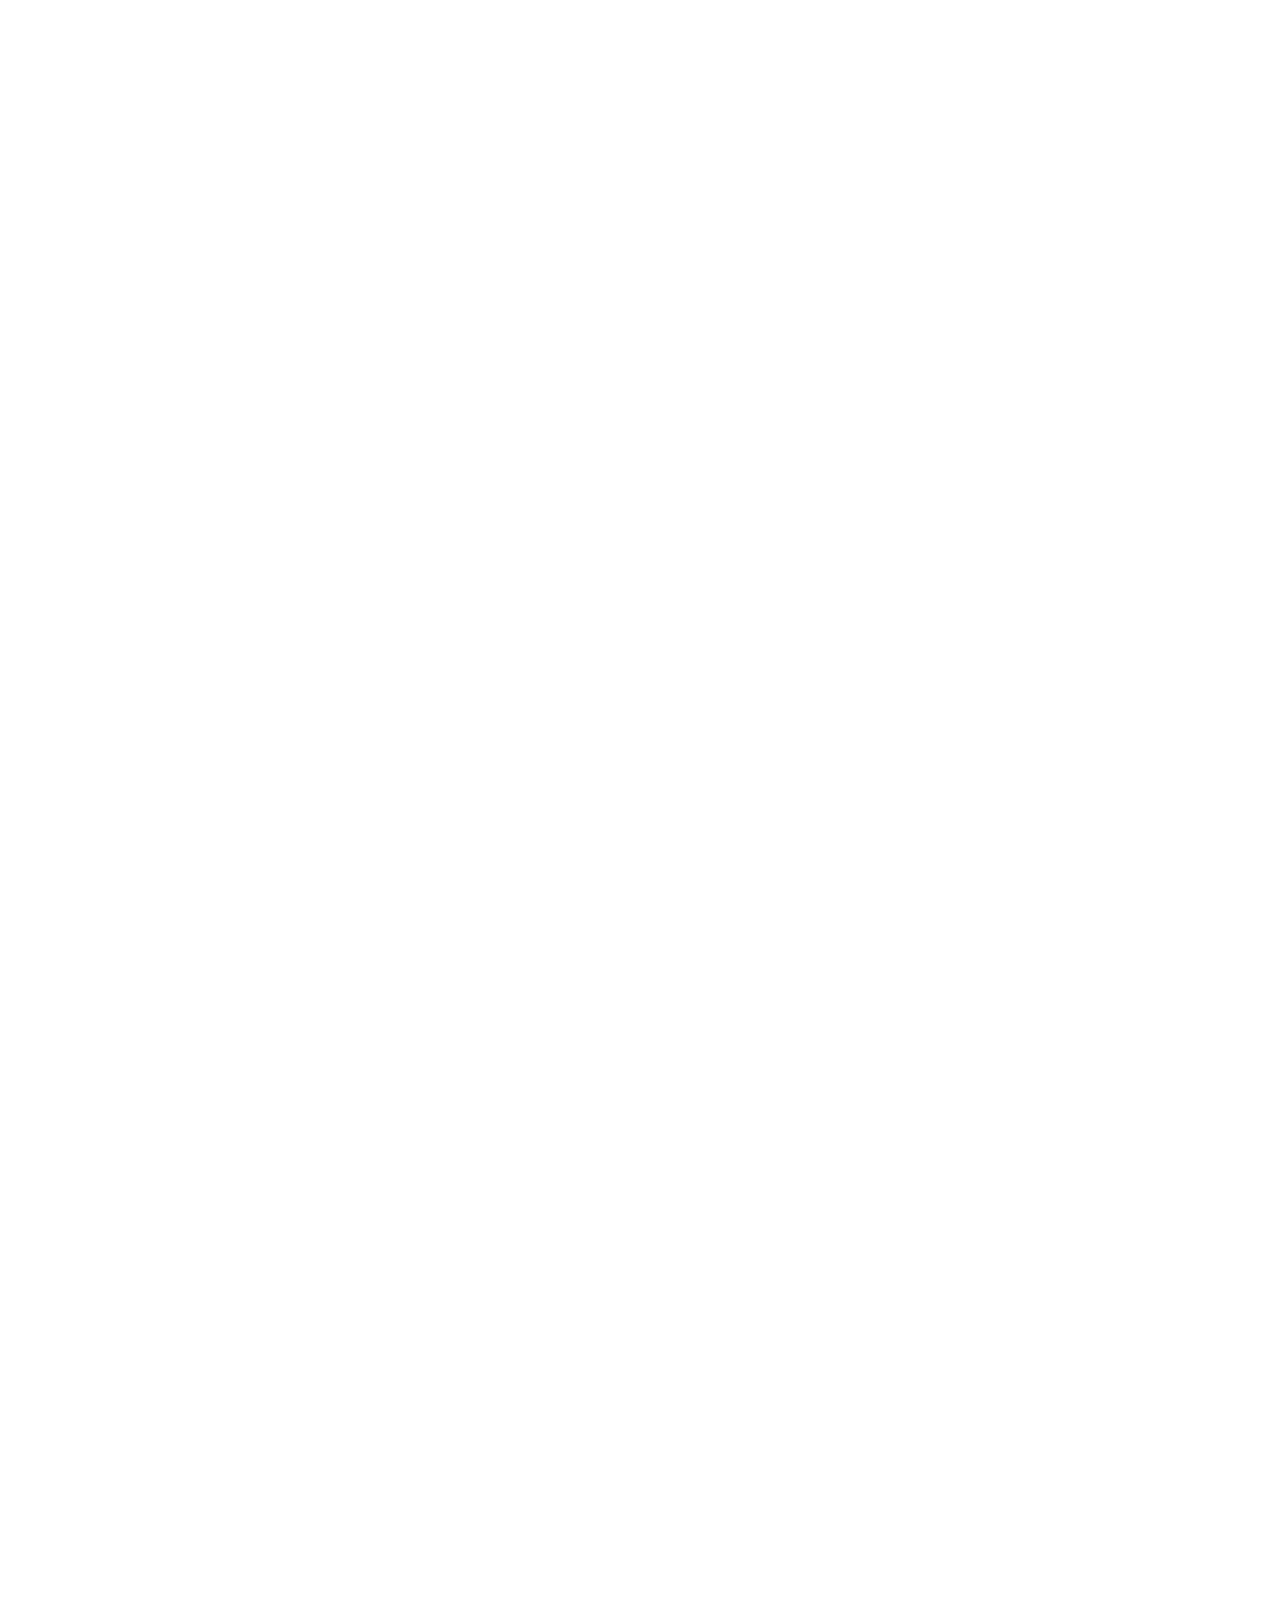
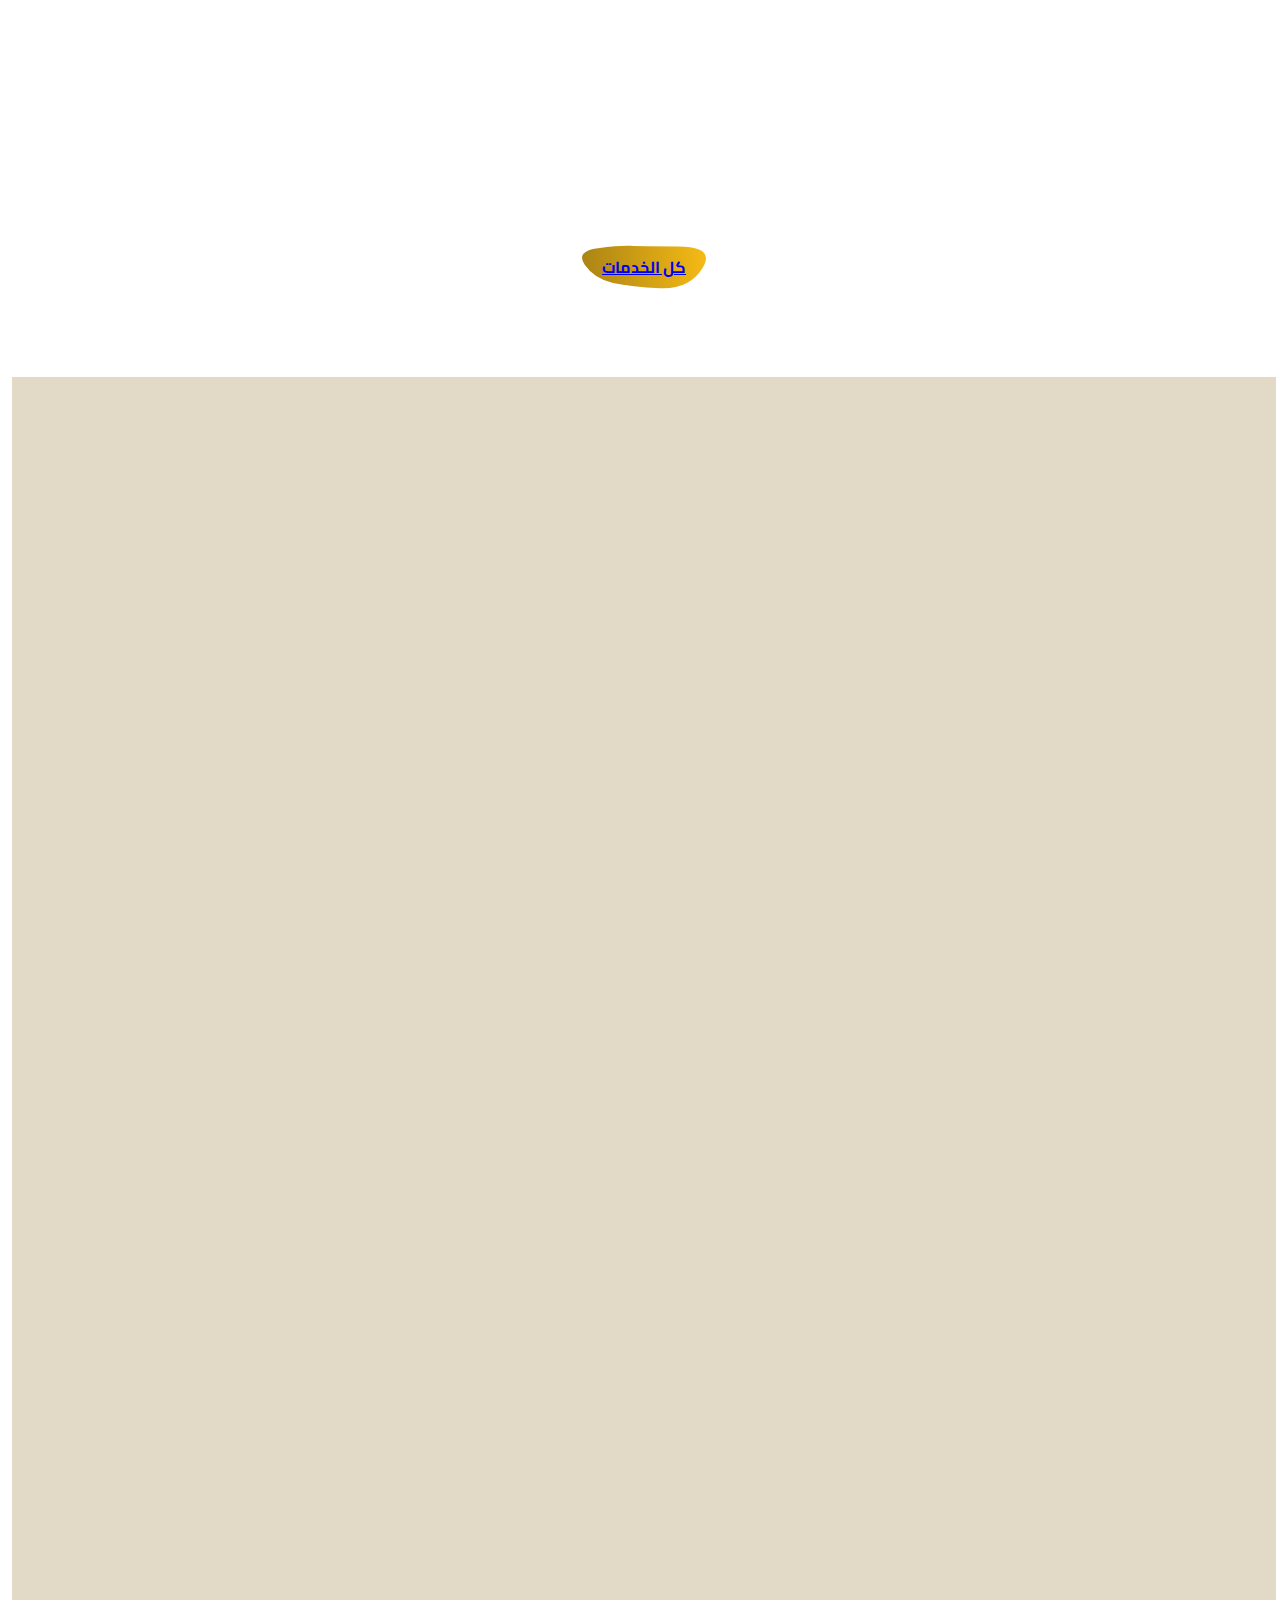
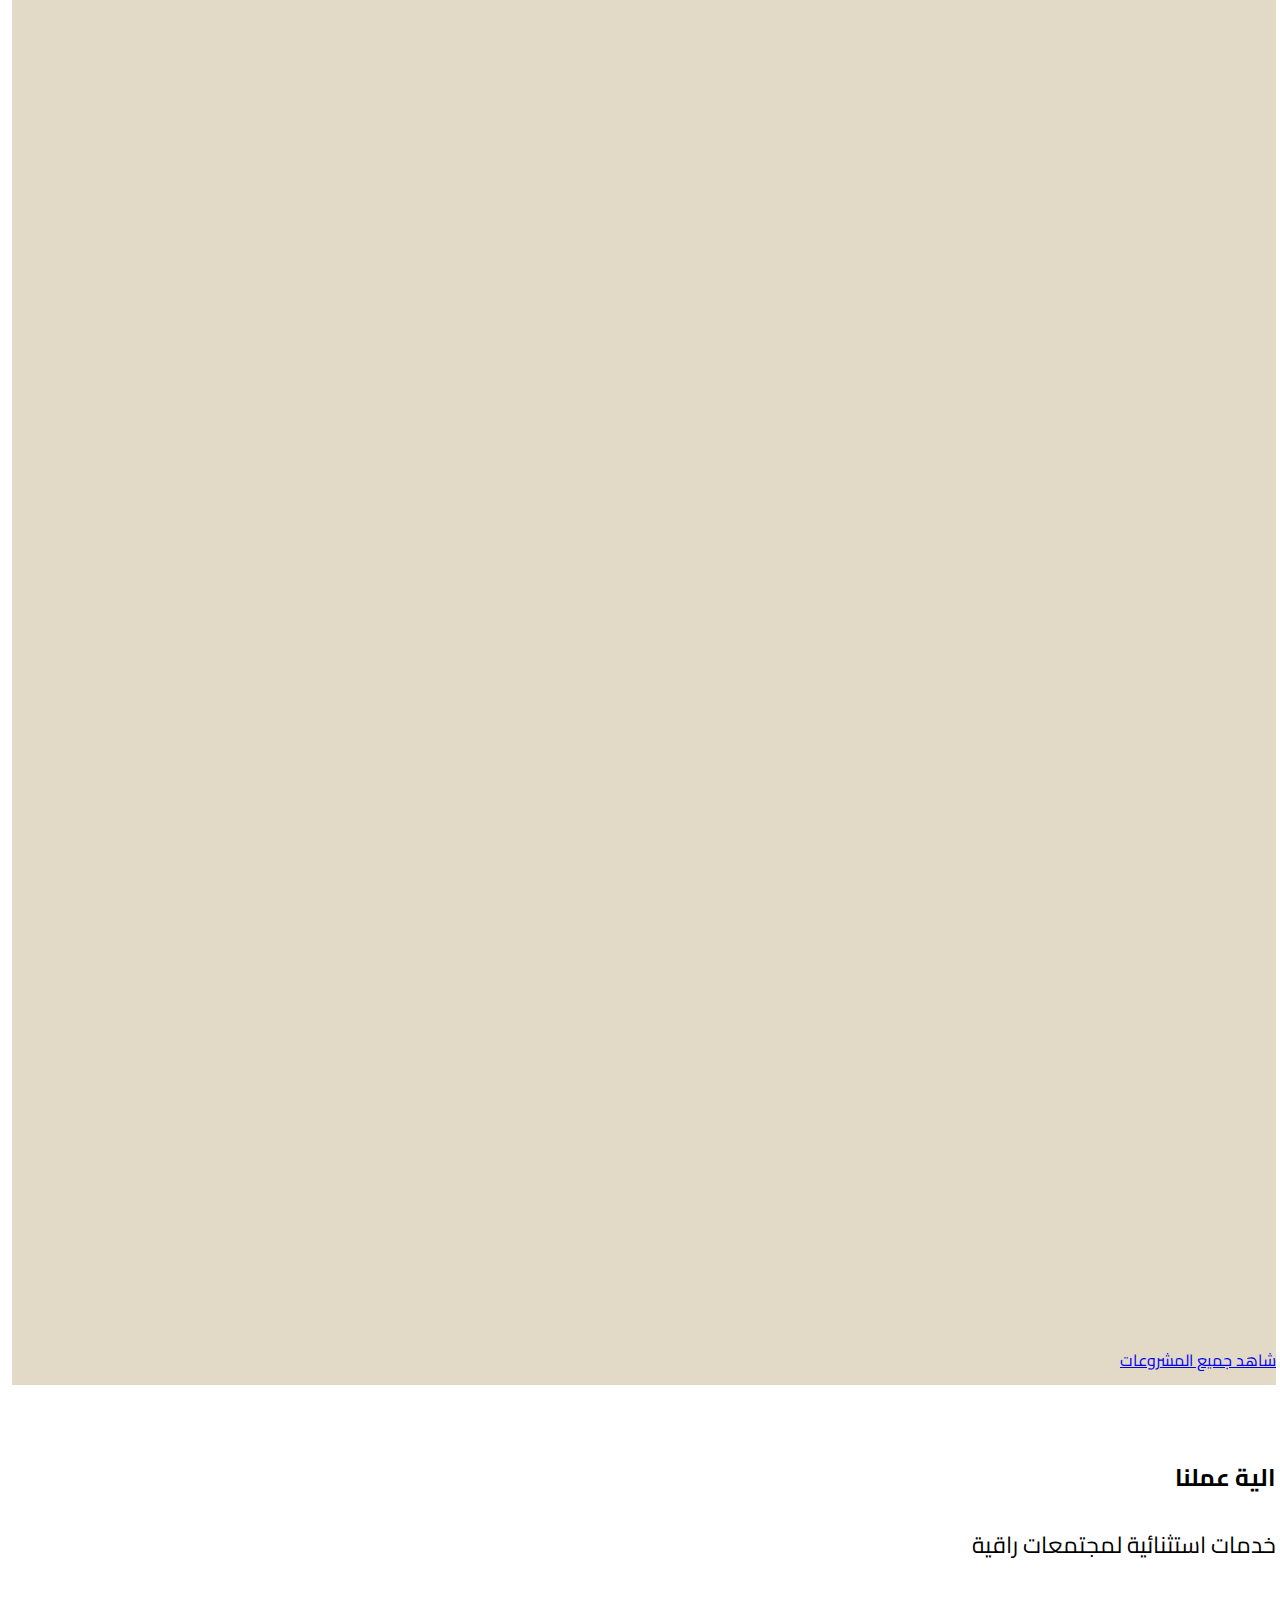
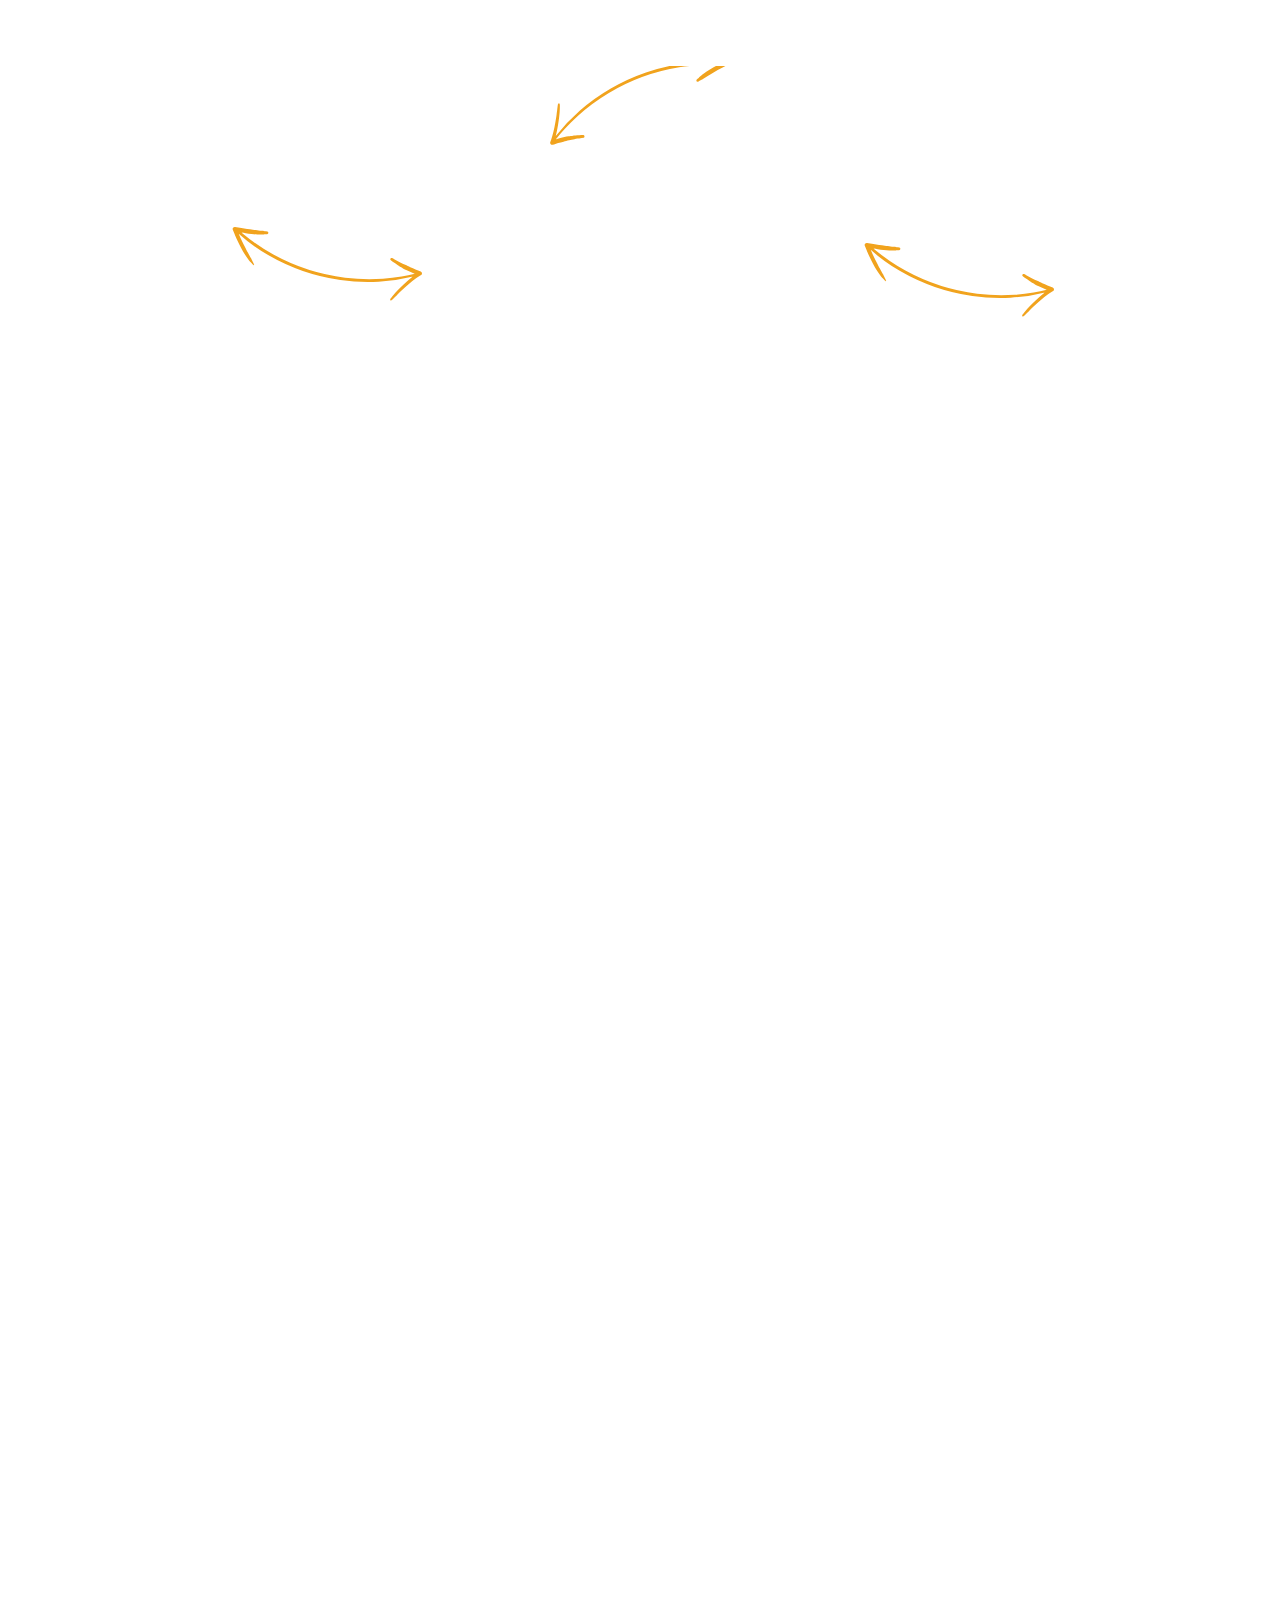
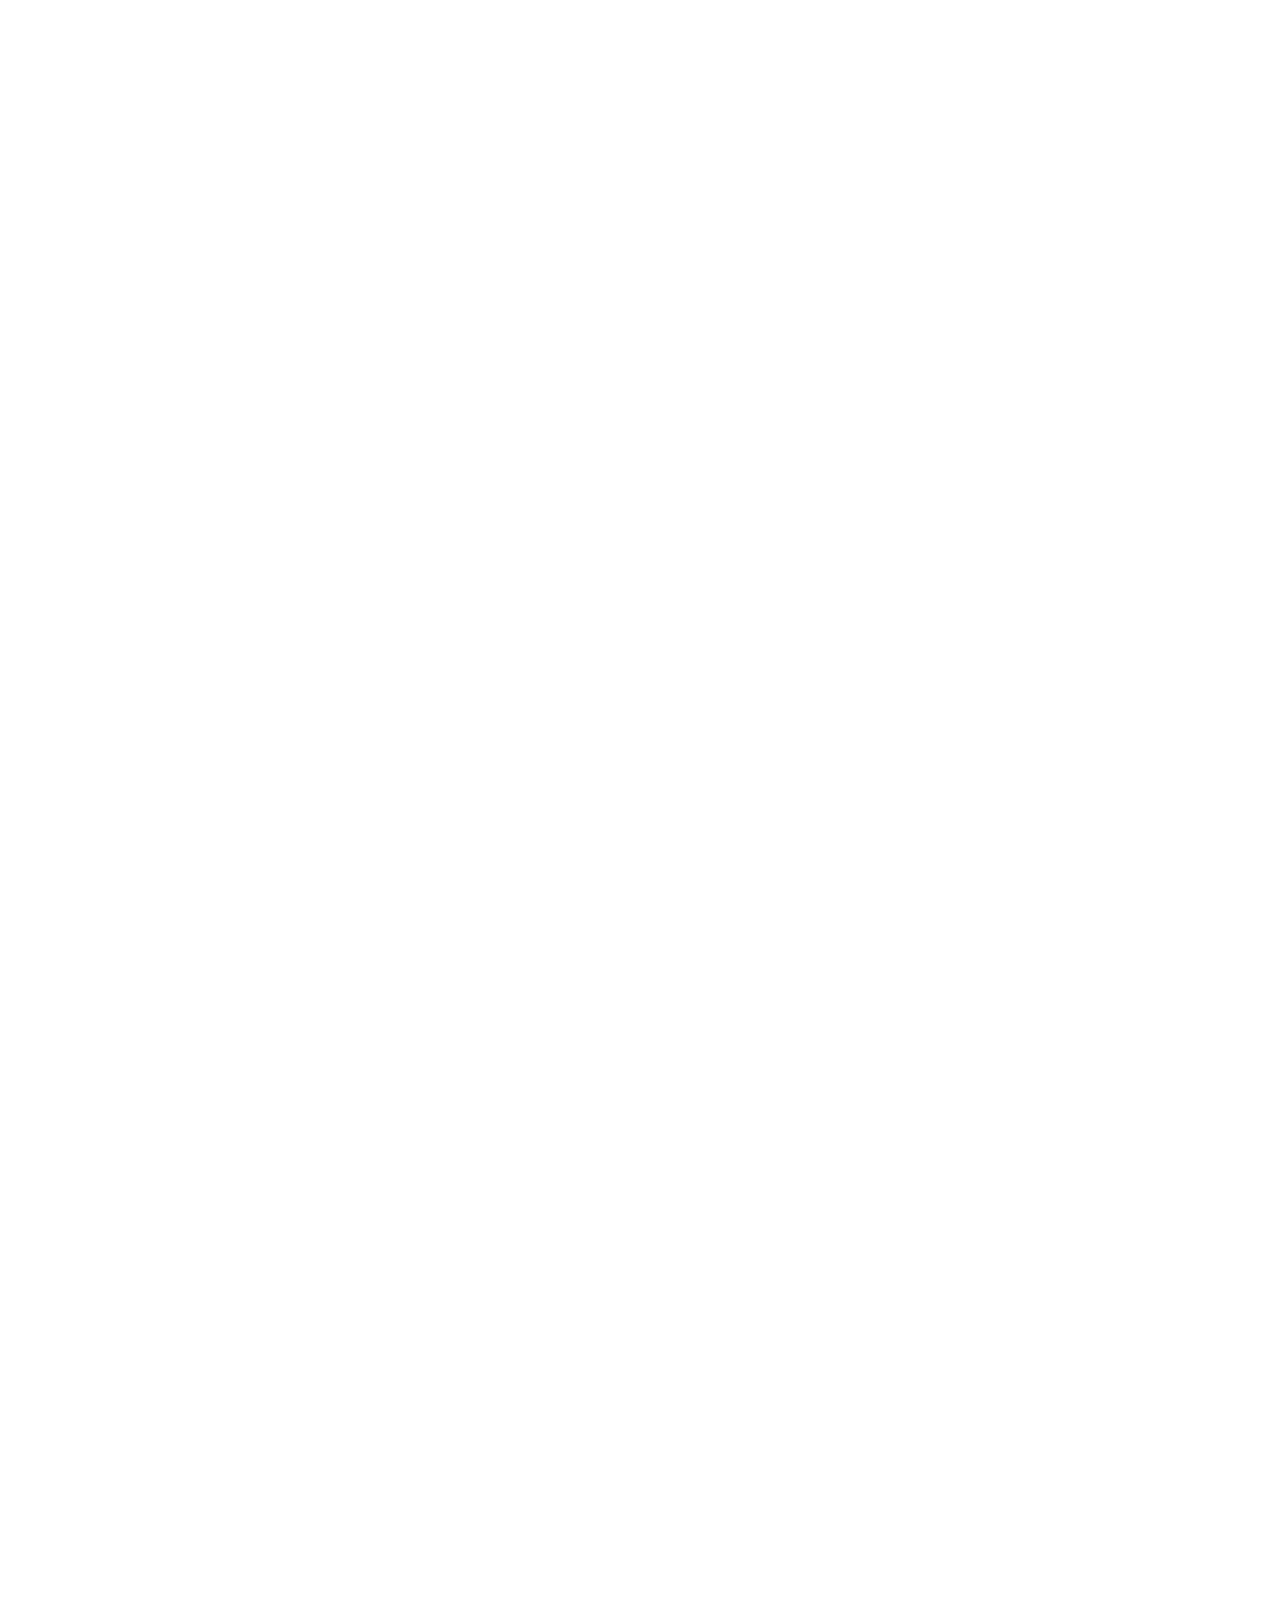
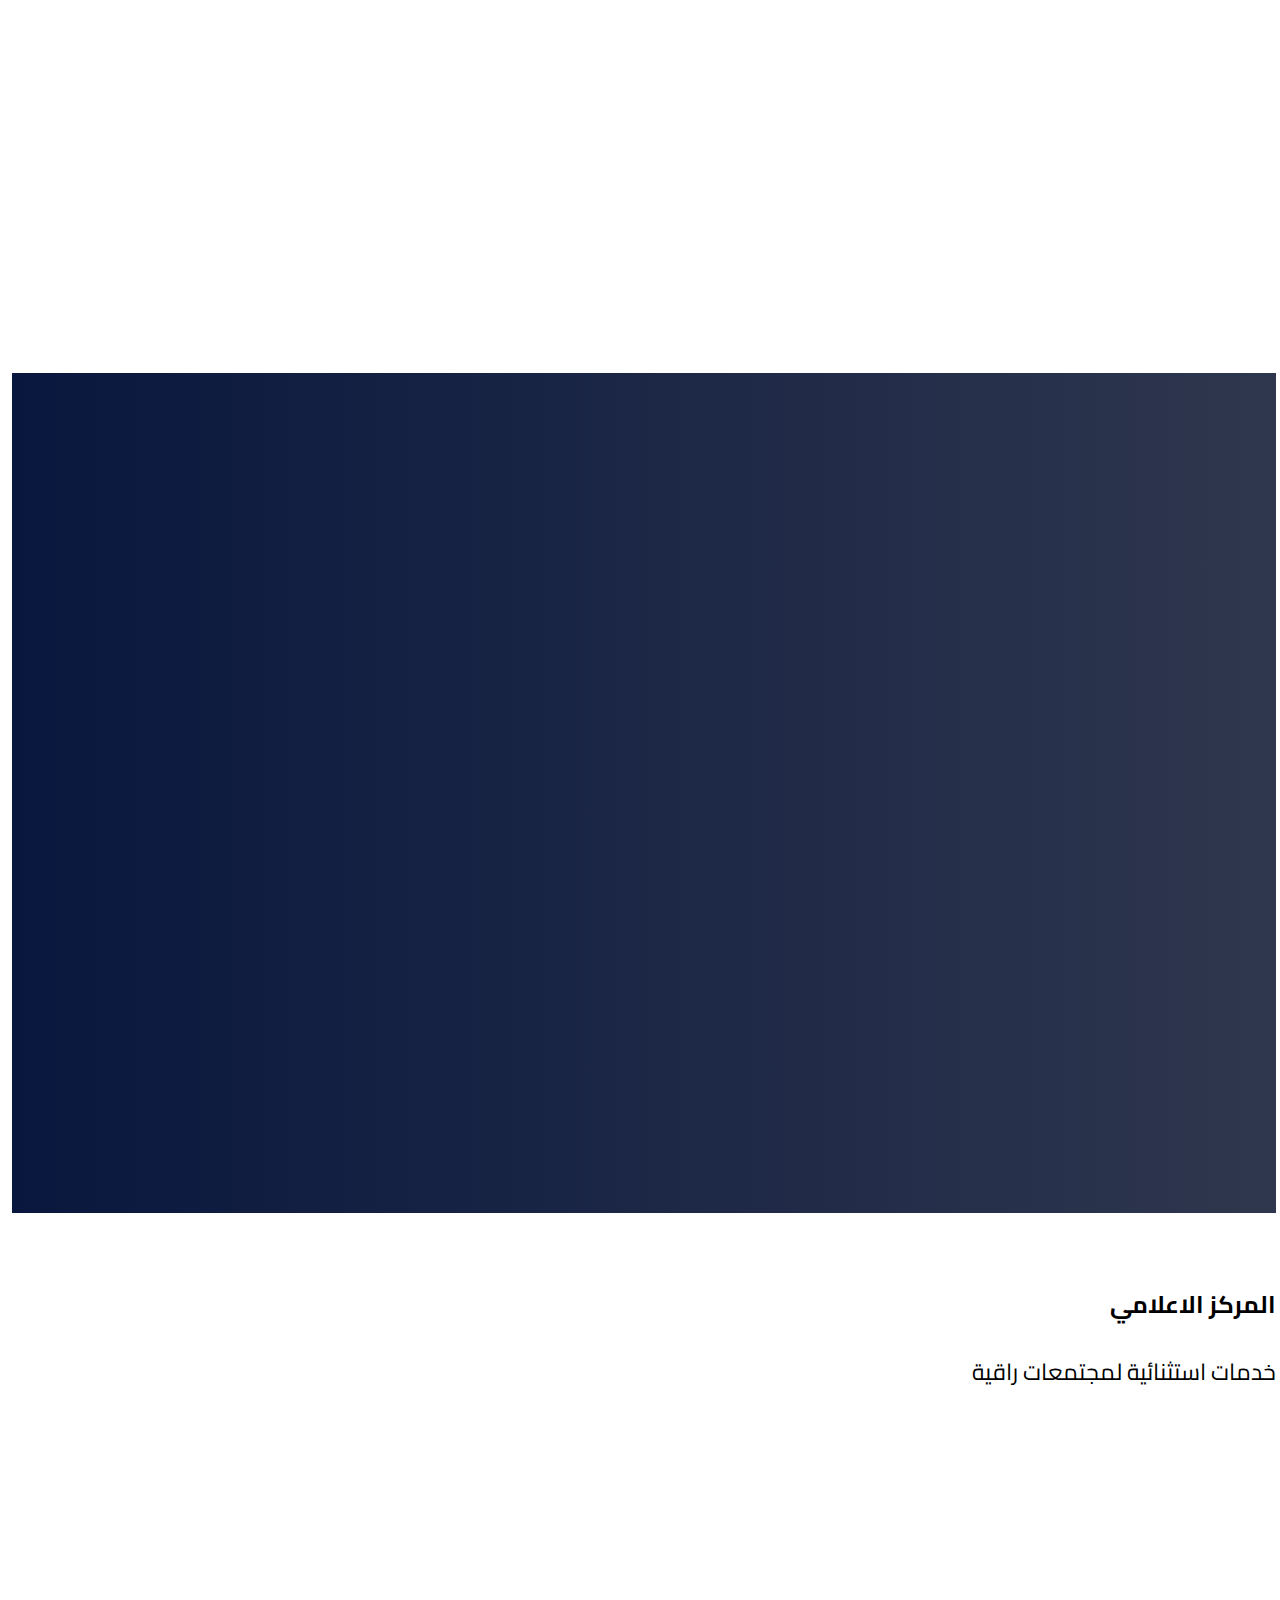
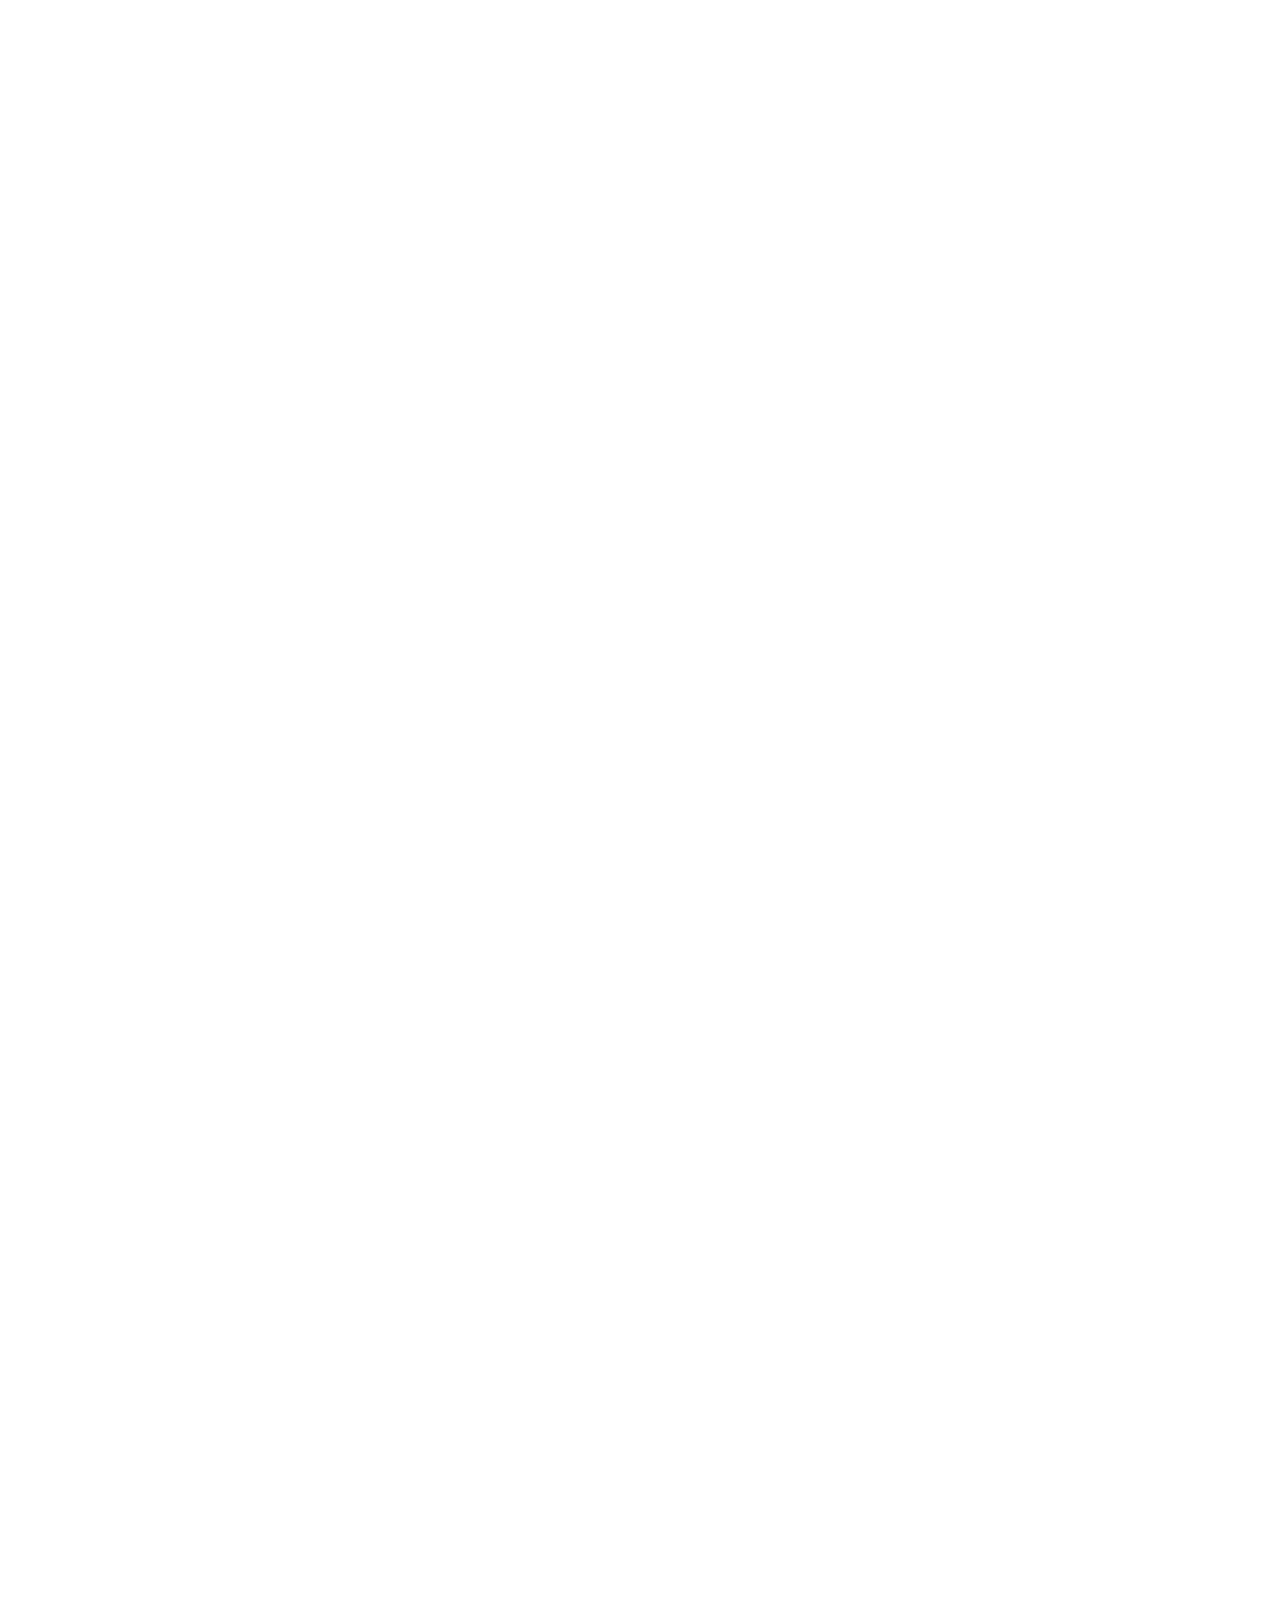
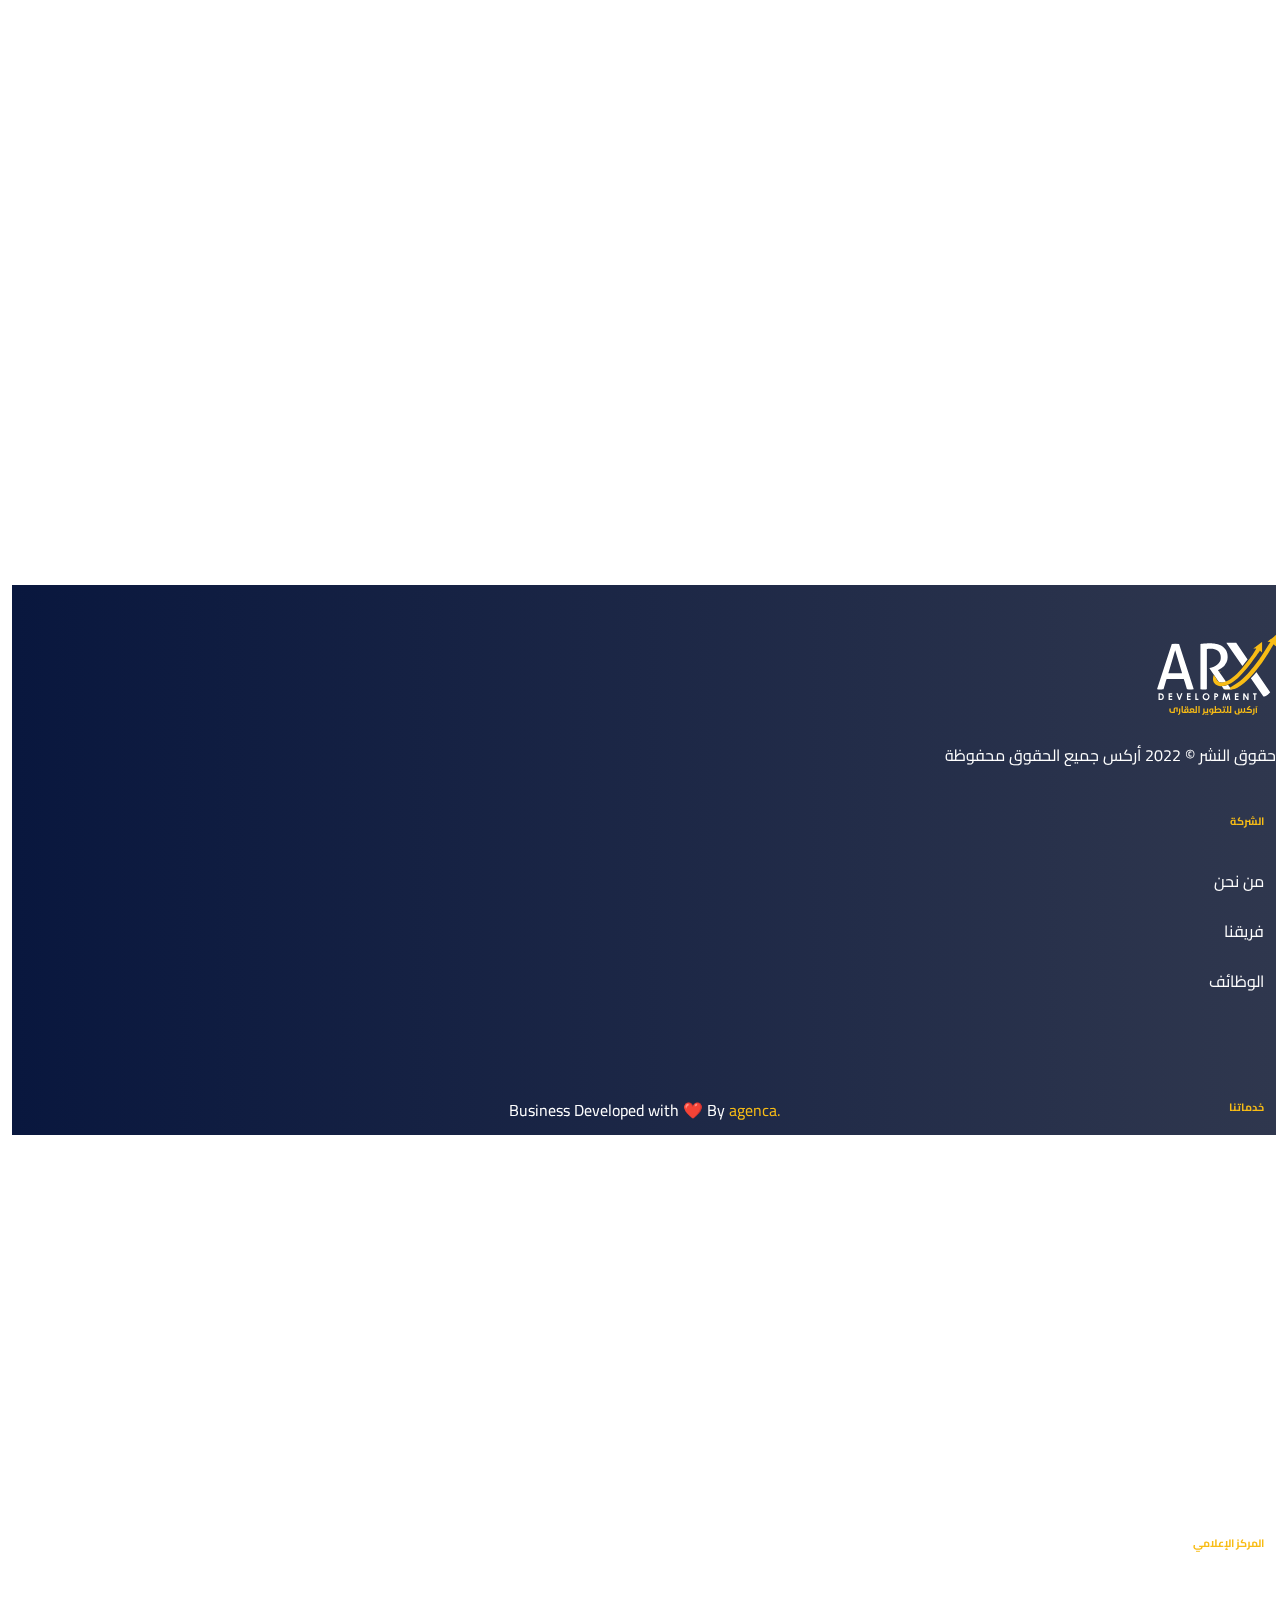
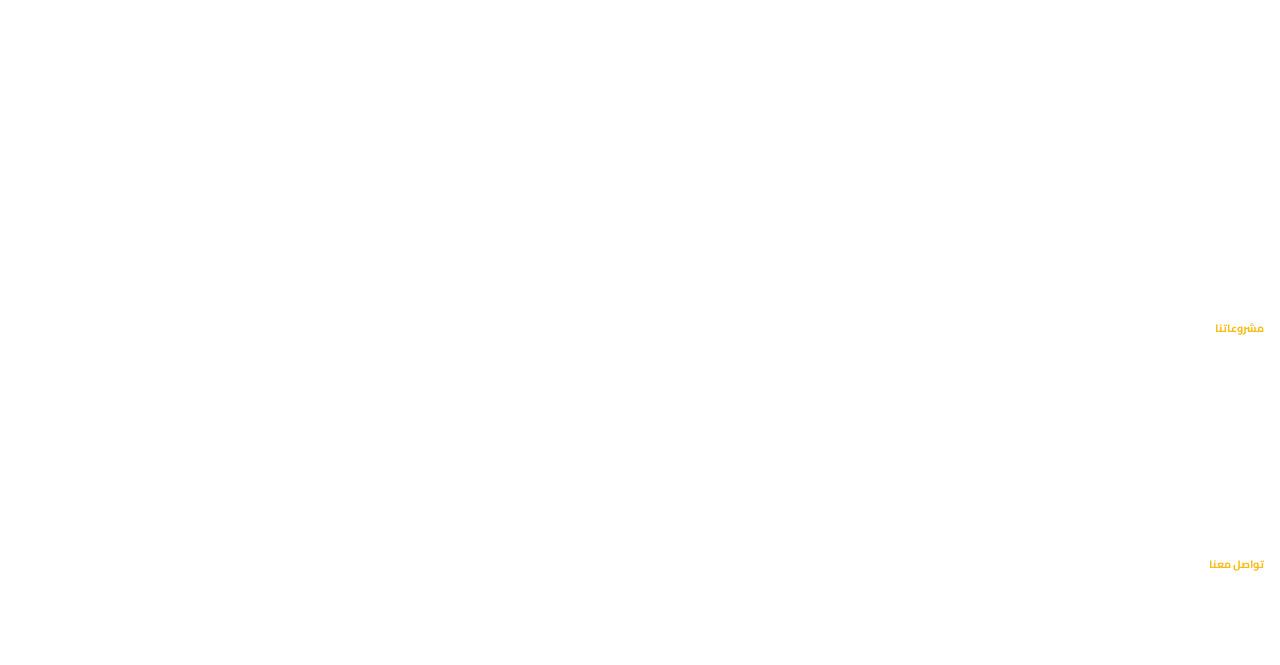
==== commit 63c33490: "Update Grid" ====
--- a/index.html
+++ b/index.html
@@ -129,11 +129,11 @@
                   قوة, نحلل, نناقش, ننفذ, نتابع, نراقب عملنا ونشارككم لحظات
                   النجاح
                 </p>
-                <a
-                  class="blob know-more"
-                  href="/assets/pages/aboutus/aboutus.html"
-                  >تعرف على قصتنا</a
-                >
+                <button class="blob know-more">
+                  <a href="/assets/pages/aboutus/aboutus.html"
+                    >تعرف على قصتنا</a
+                  >
+                </button>
               </div>
               <div class="col-12 col-lg-6 img">
                 <img
@@ -156,7 +156,7 @@
           <p>خدمات استثنائية لمجتمعات راقية</p>
         </div>
         <div class="row mt-5 mb-5">
-          <div class="col-12 col-lg-4 item mb-3 wow fadeInUp">
+          <div class="col-6 col-lg-4 item mb-3 wow fadeInUp">
             <img
               src="./assets/img/estsharat/one.svg"
               alt="Esstsharat"
@@ -174,7 +174,7 @@
             </a>
           </div>
           <div
-            class="col-12 col-lg-4 item mb-3 wow fadeInUp"
+            class="col-6 col-lg-4 item mb-3 wow fadeInUp"
             data-wow-delay=".5s"
           >
             <img
@@ -194,7 +194,7 @@
             </a>
           </div>
           <div
-            class="col-12 col-lg-4 item mb-3 wow fadeInUp"
+            class="col-6 col-lg-4 item mb-3 wow fadeInUp"
             data-wow-delay="1s"
           >
             <img
@@ -213,9 +213,10 @@
               >قراءة المزيد
             </a>
           </div>
-        </div>
-        <div class="row" data-wow-delay=".5s">
-          <div class="col-12 col-lg-4 item mb-3 wow fadeInUp">
+          <div
+            class="col-6 col-lg-4 item mb-3 wow fadeInUp"
+            data-wow-delay="1.5s"
+          >
             <img
               src="./assets/img/estsharat/four.svg"
               alt="Mentor"
@@ -233,8 +234,8 @@
             </a>
           </div>
           <div
-            class="col-12 col-lg-4 item mb-3 wow fadeInUp"
-            data-wow-delay=".5s"
+            class="col-6 col-lg-4 item mb-3 wow fadeInUp"
+            data-wow-delay="2s"
           >
             <img
               src="./assets/img/estsharat/five.svg"
@@ -253,8 +254,8 @@
             </a>
           </div>
           <div
-            class="col-12 col-lg-4 item mb-3 wow fadeInUp"
-            data-wow-delay="1s"
+            class="col-6 col-lg-4 item mb-3 wow fadeInUp"
+            data-wow-delay="2.5s"
           >
             <img
               src="./assets/img/estsharat/six.svg"
@@ -273,9 +274,11 @@
             </a>
           </div>
           <div>
-            <a href="/assets/pages/services/services.html" class="blob"
-              >كل الخدمات</a
-            >
+            <button class="blob">
+              <a href="/assets/pages/services/services.html" class=""
+                >كل الخدمات</a
+              >
+            </button>
           </div>
         </div>
       </div>
@@ -316,7 +319,7 @@
       </div>
       <div>
         <div>
-          <a href="/assets/pages/ourprojects/ourprojects.html" class="blob"
+          <a href="/assets/pages/ourprojects/ourprojects.html" class=""
             >شاهد جميع المشروعات</a
           >
         </div>
@@ -434,11 +437,11 @@
               والتعمير. إن عمارة الأرض لهي من أسمي المهام وأعظم الأعمال ، لذا
               كنا وما زلنا فخورين دائمًا برحلة عملنا الممتدة.
             </p>
-            <a
-              href="/assets/pages/services/services.html"
-              class="blob blob-right"
-              >كل الخدمات</a
-            >
+            <button class="blob blob-right">
+              <a href="/assets/pages/services/services.html" class=""
+                >كل الخدمات</a
+              >
+            </button>
           </div>
         </div>
       </div>
@@ -453,9 +456,11 @@
               انضم إلي فريقنا الآن واستمتع بالعمل في بيئة عمل واعدة مع فرص كبيرة
               للتطور الوظيفي واثبات الذات
             </p>
-            <a href="/assets/pages/jobs/jobs.html" class="blob blob-width"
-              >تصفح جميع الوظائف المتاحة</a
-            >
+            <button class="blob">
+              <a href="/assets/pages/jobs/jobs.html" class=""
+                >تصفح جميع الوظائف المتاحة</a
+              >
+            </button>
           </div>
           <div class="col-12 col-md-6 img-over wow fadeInLeft">
             <img src="./assets/img/extra/back.svg" alt="Picture" id="back" />
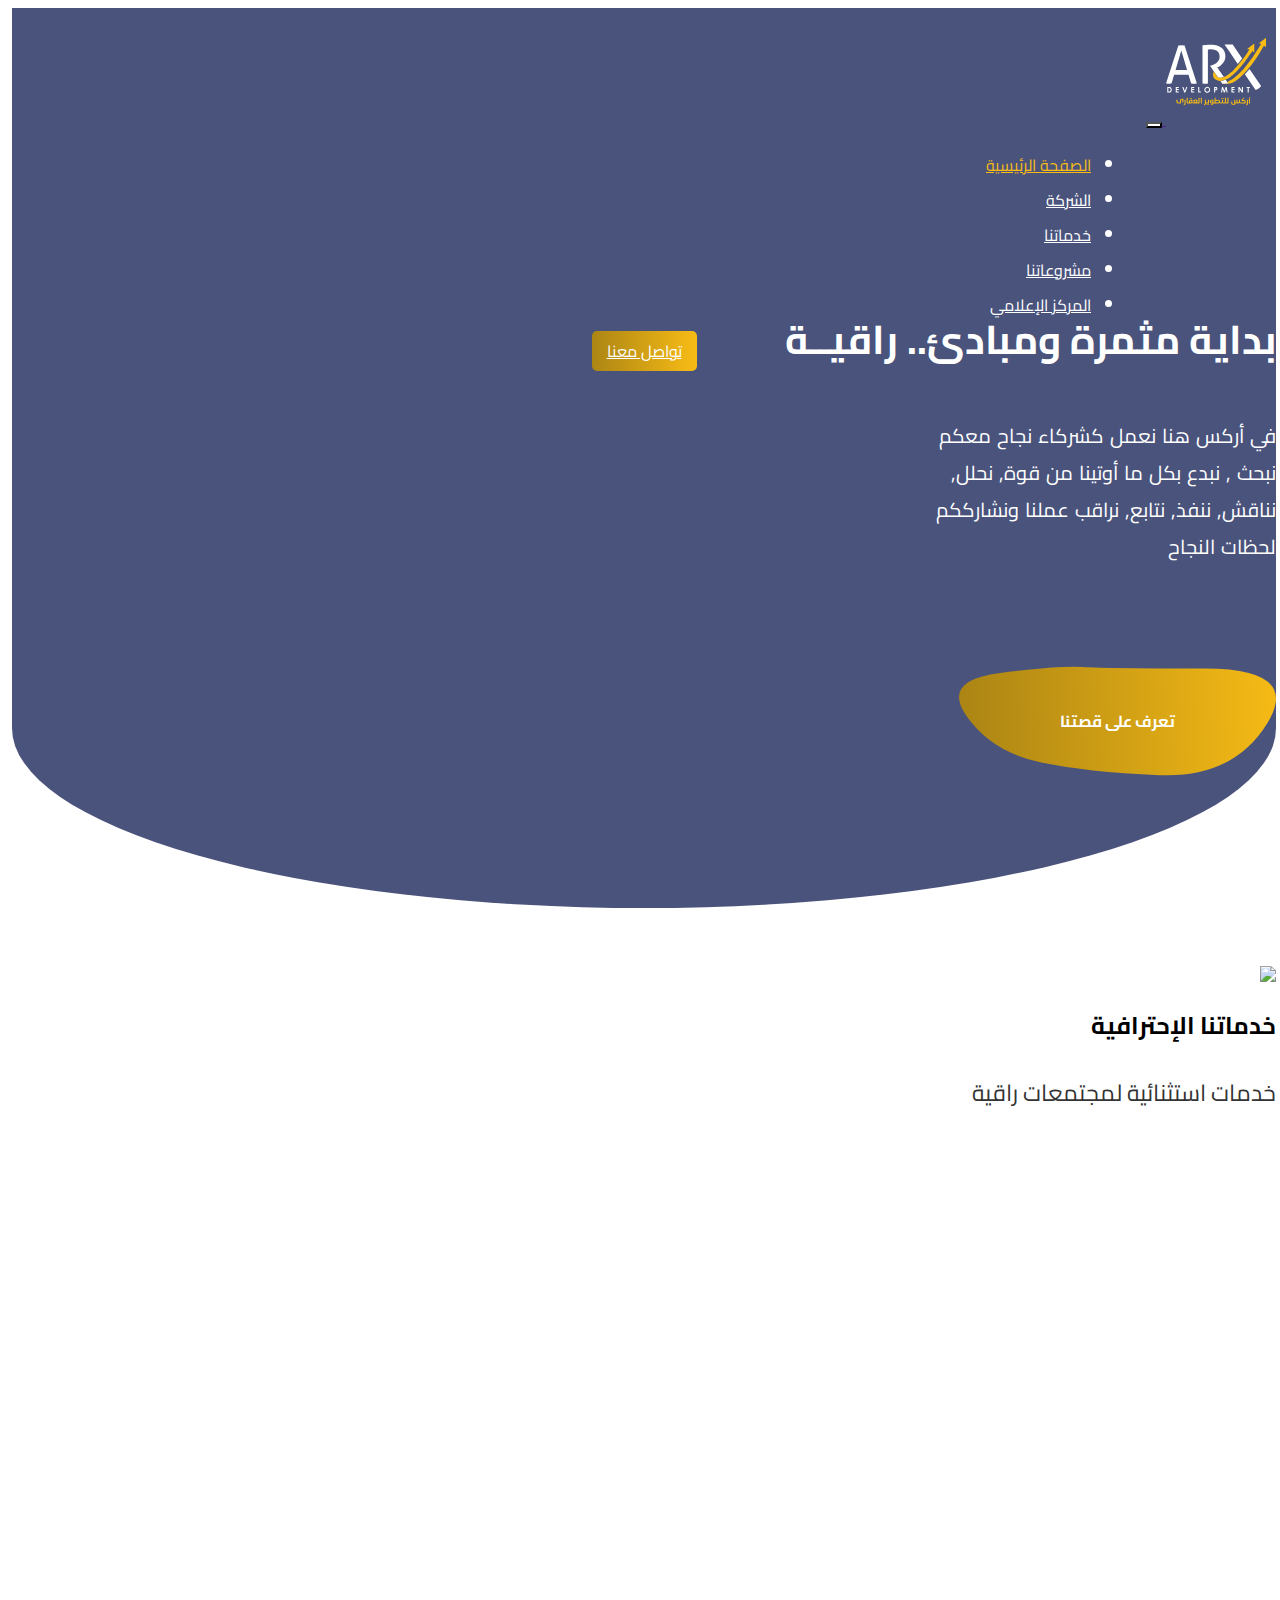
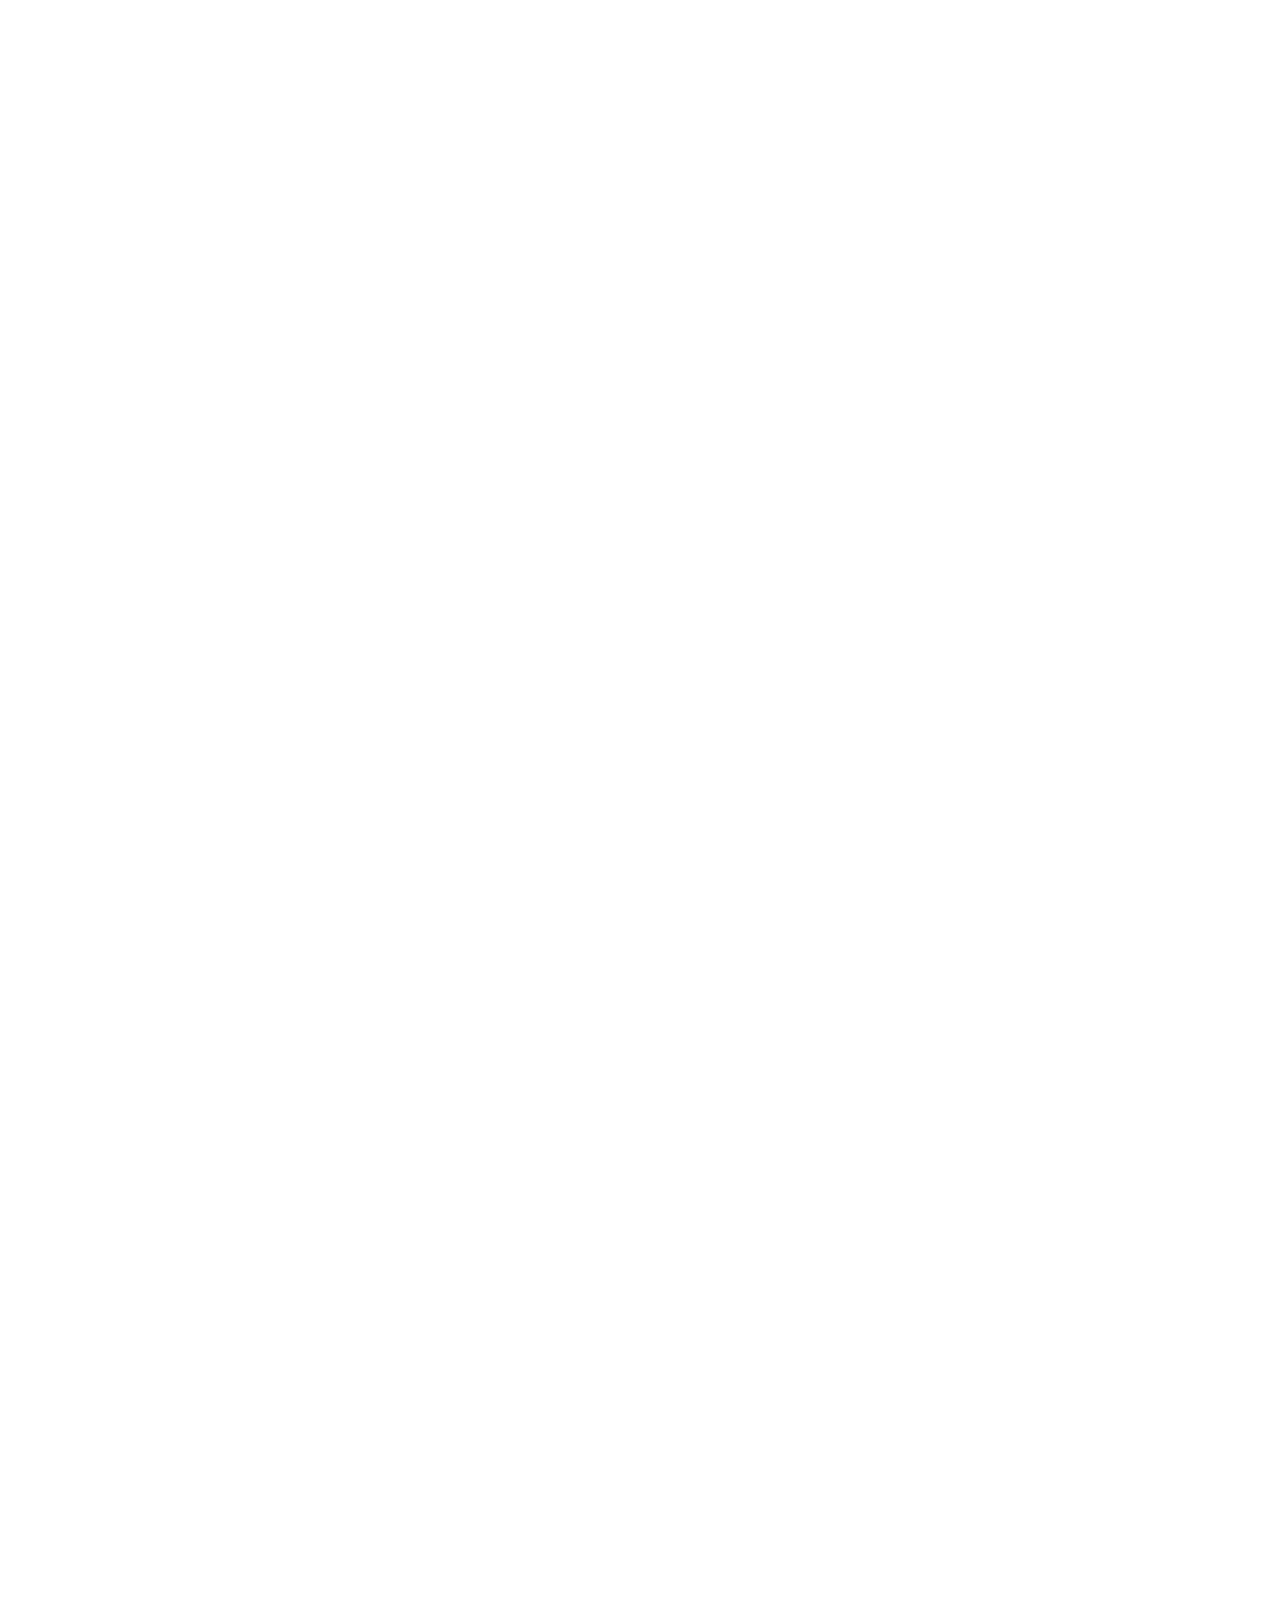
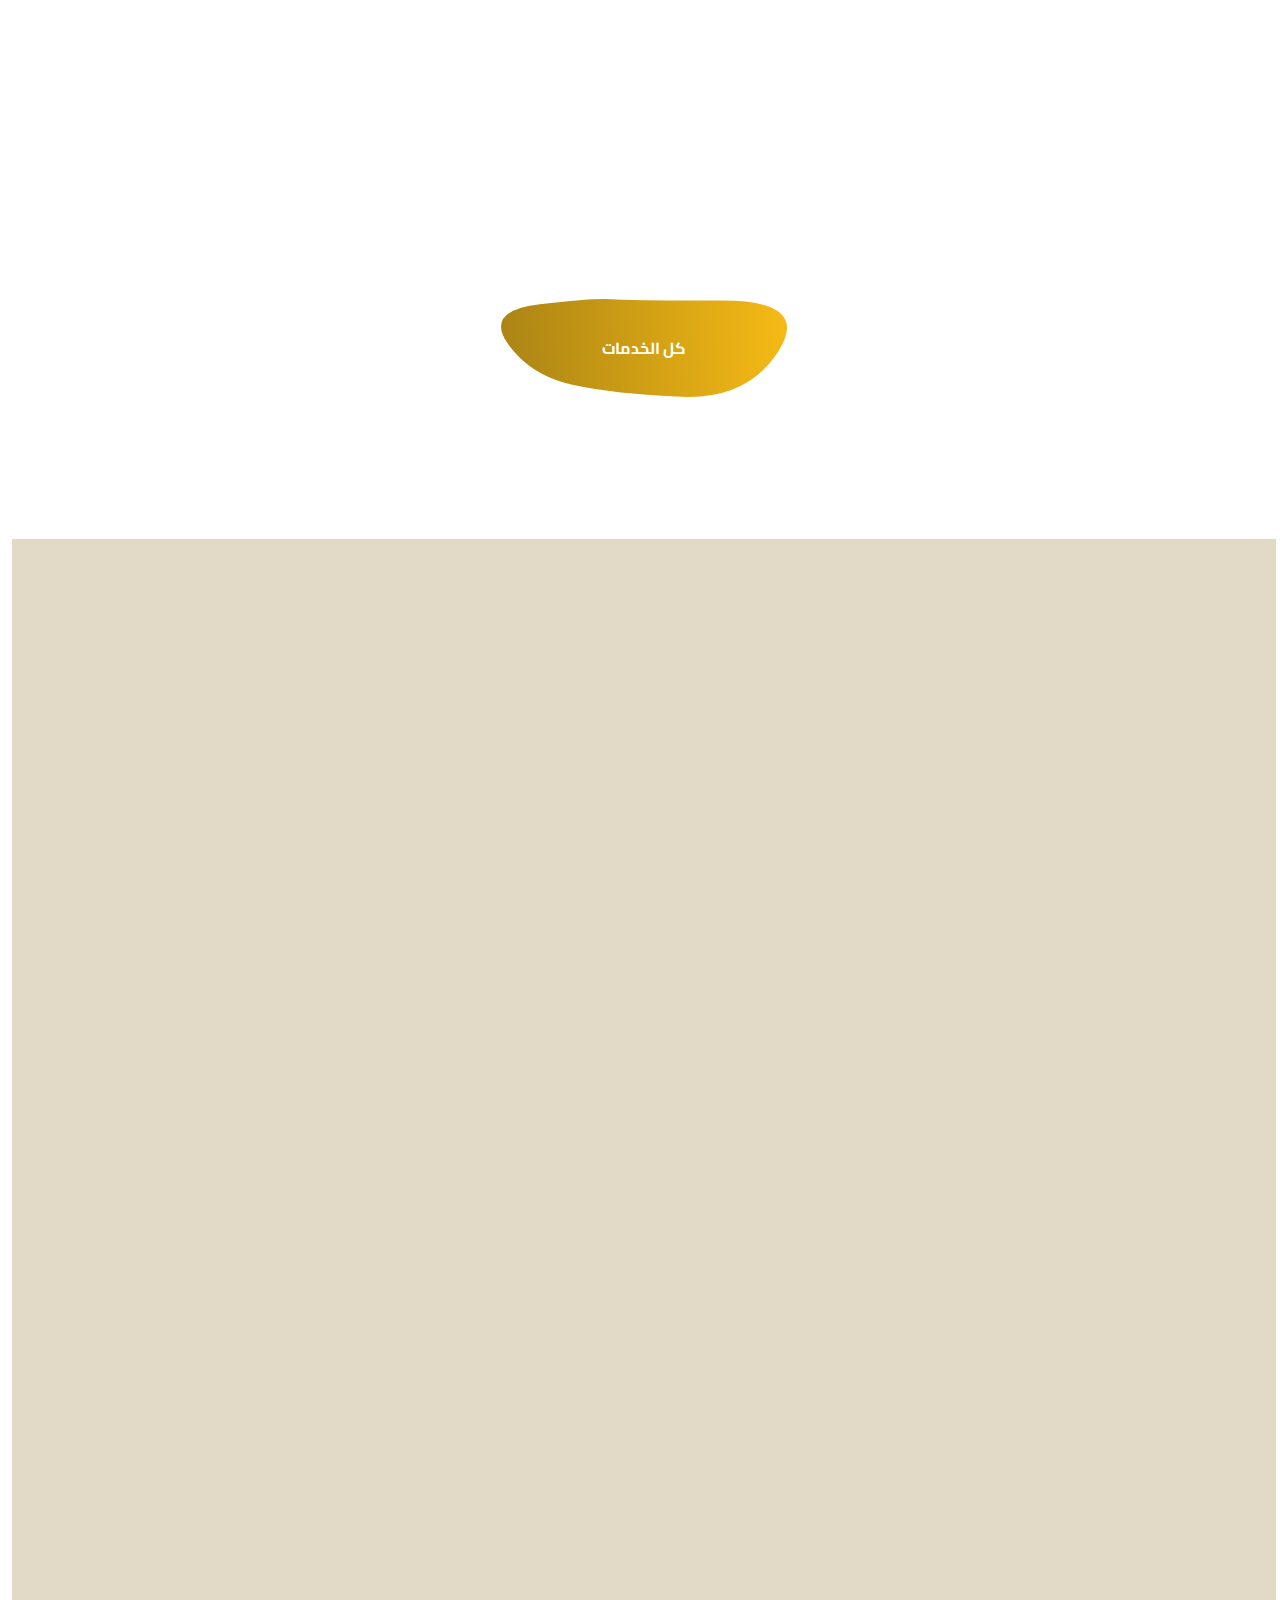
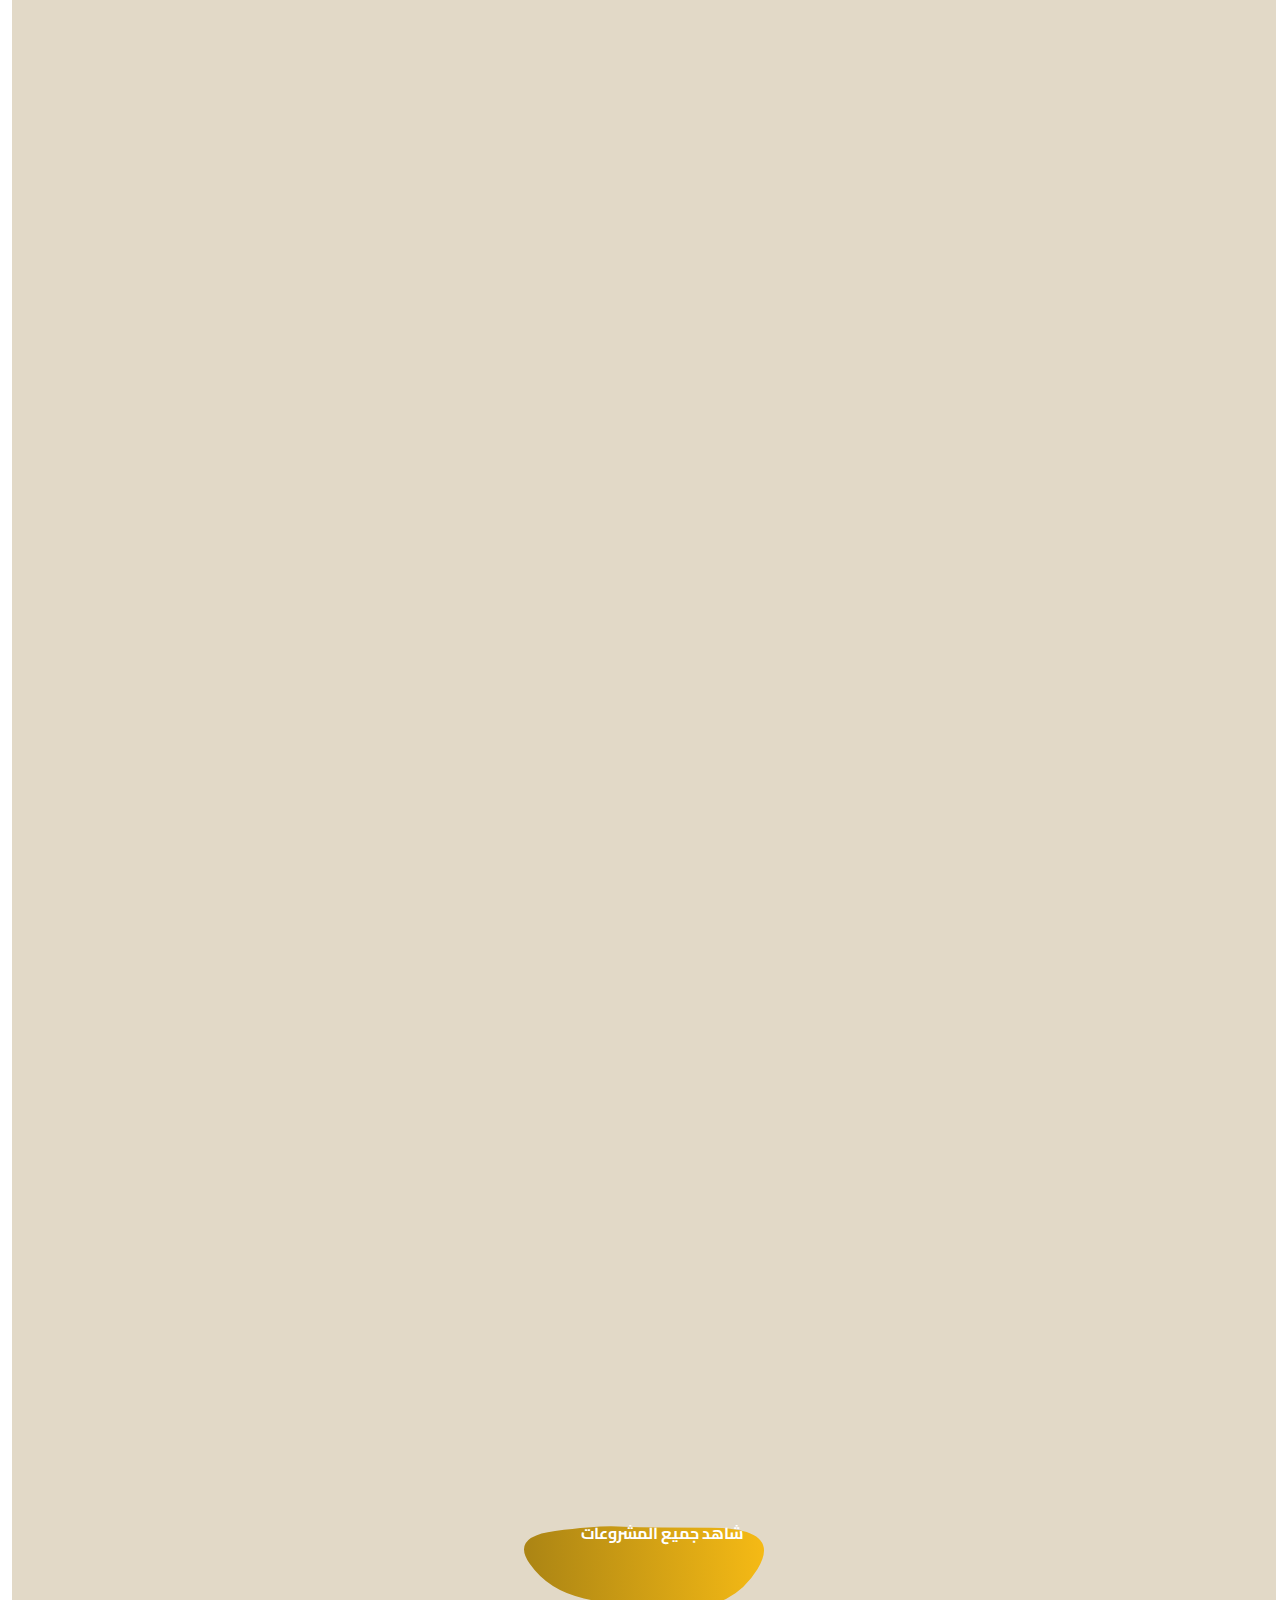
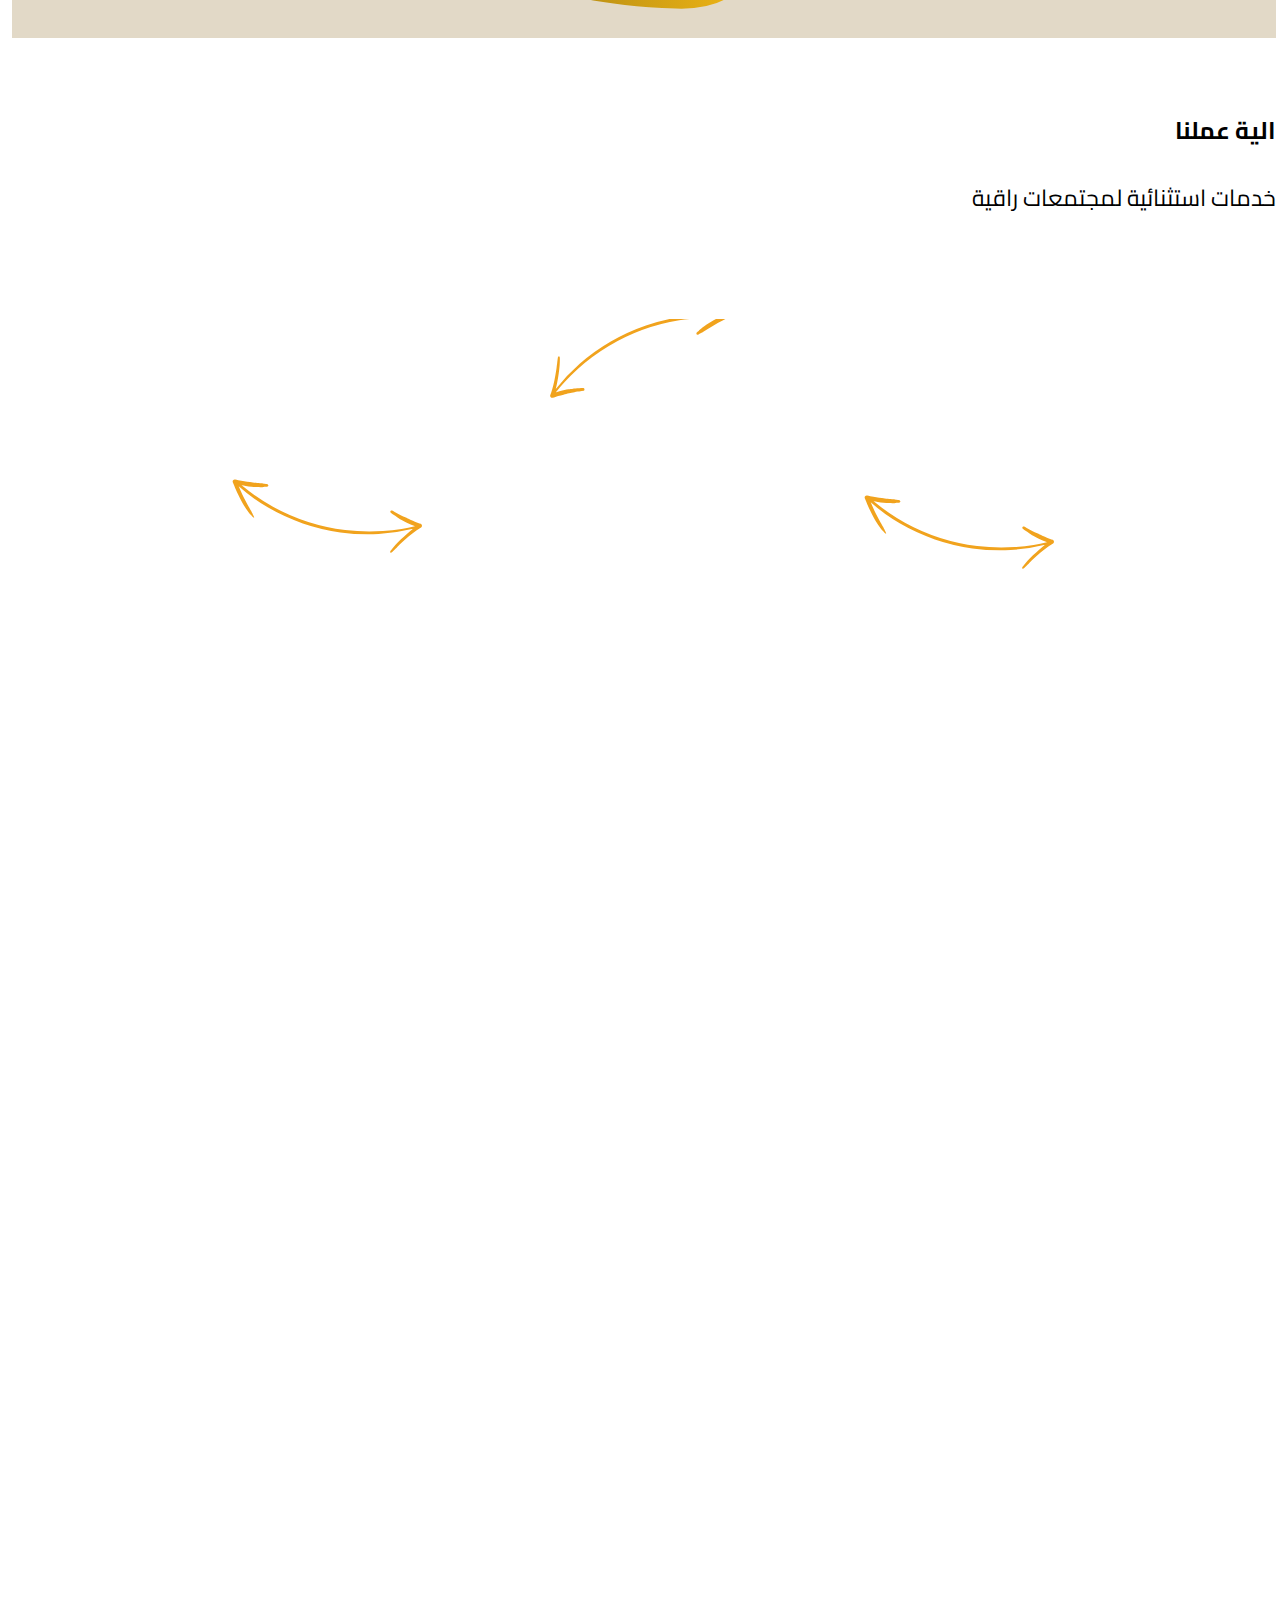
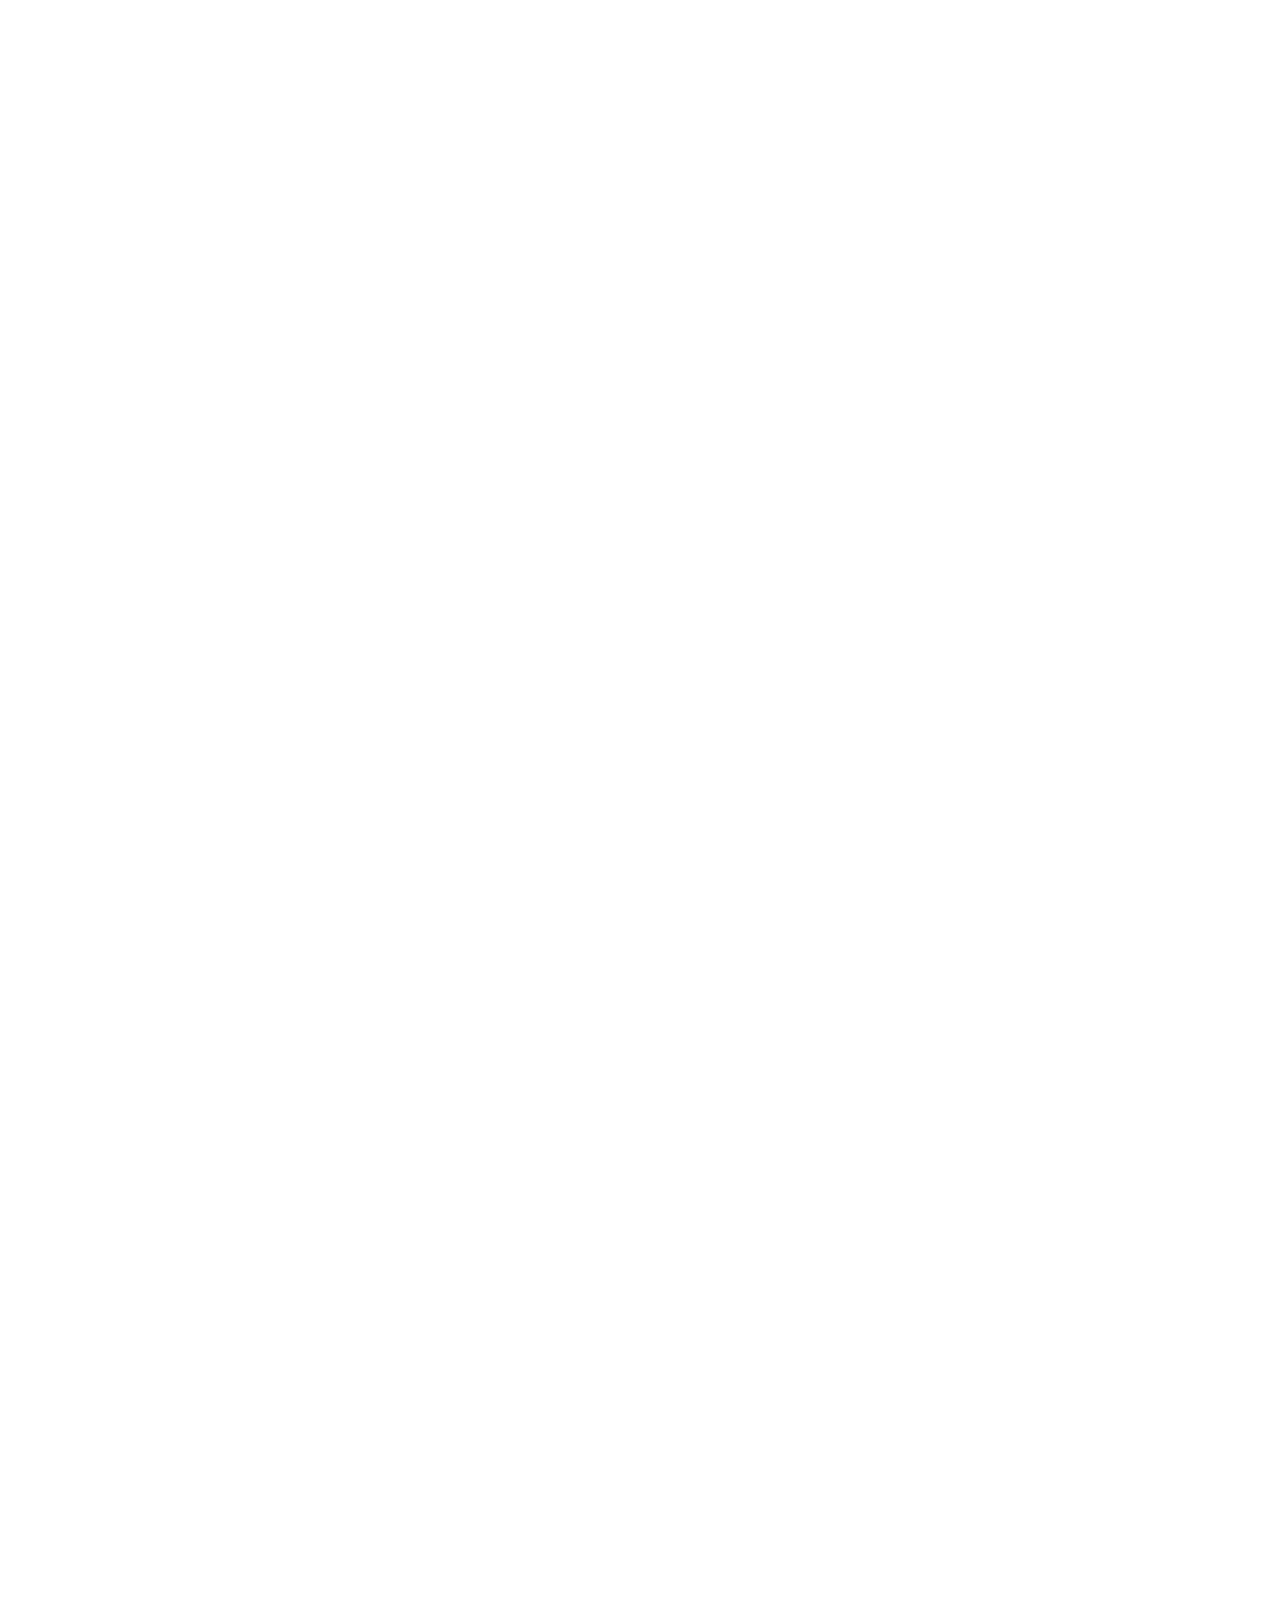
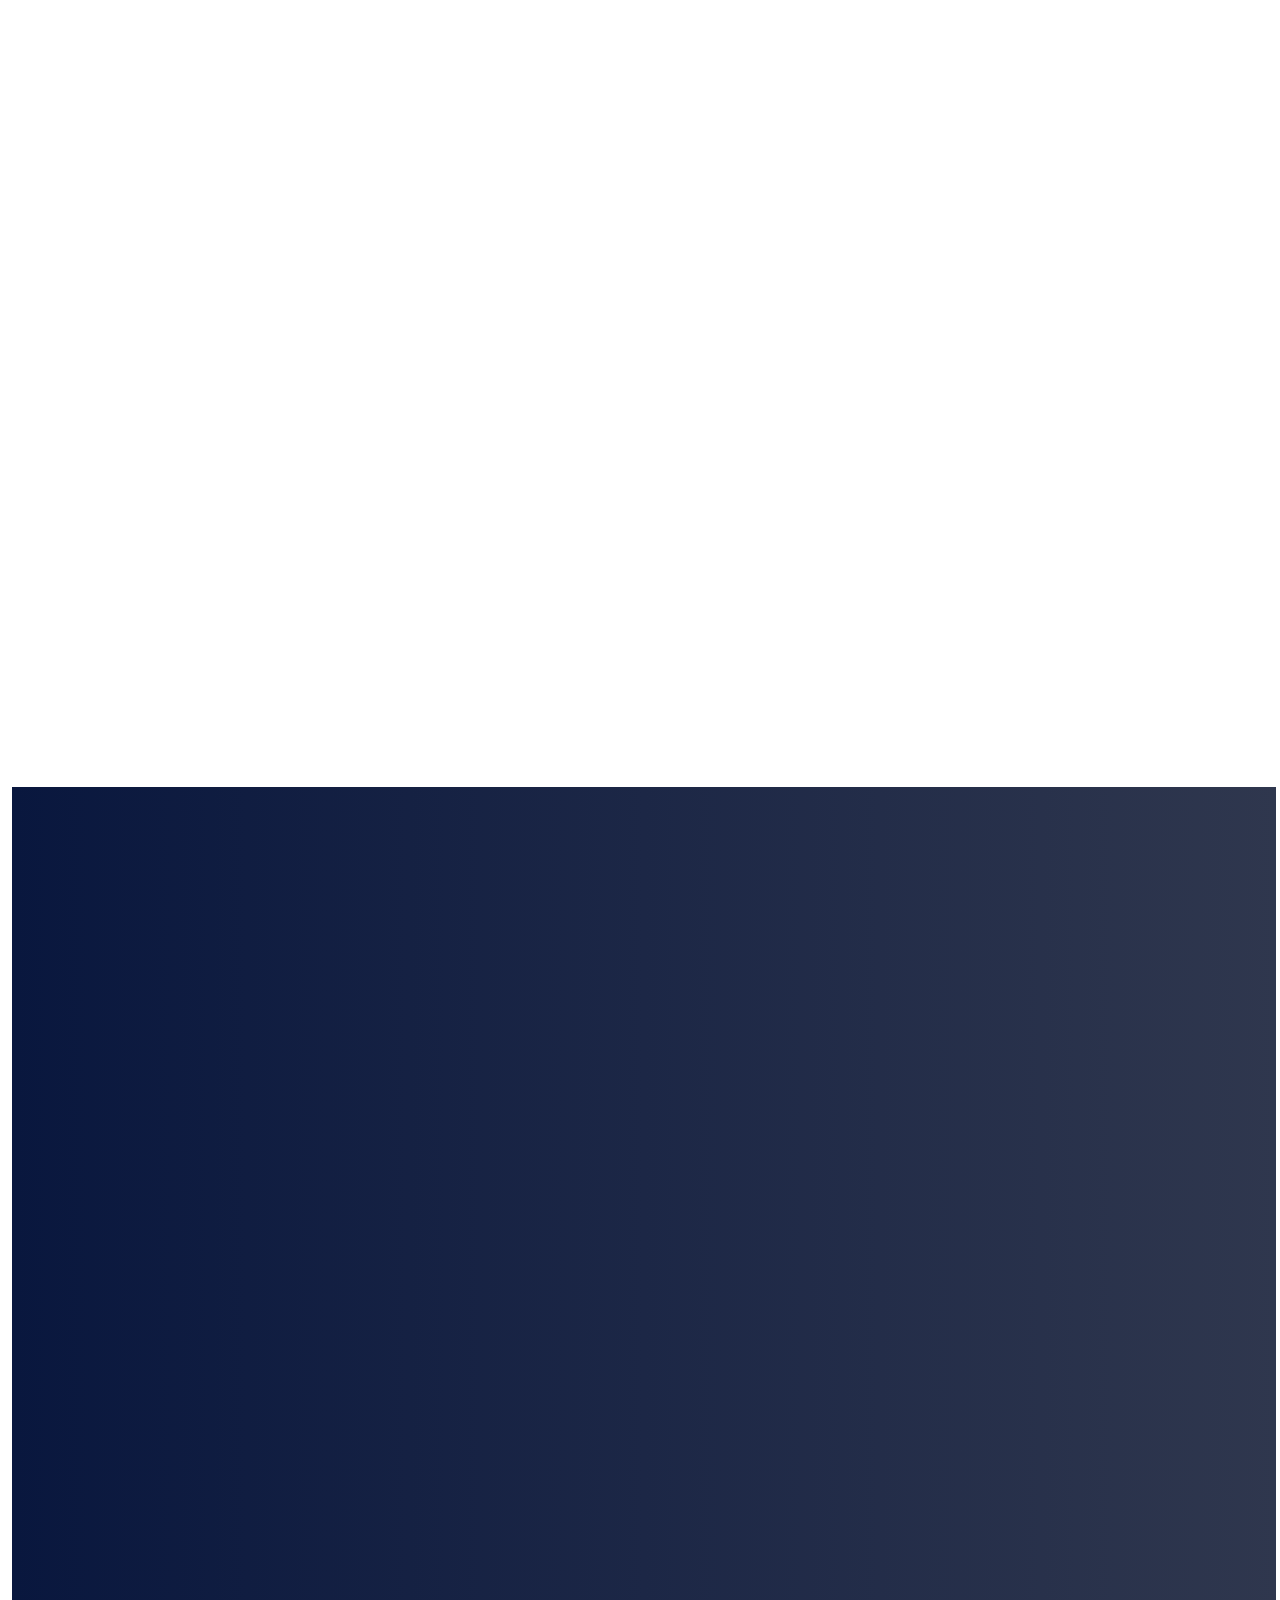
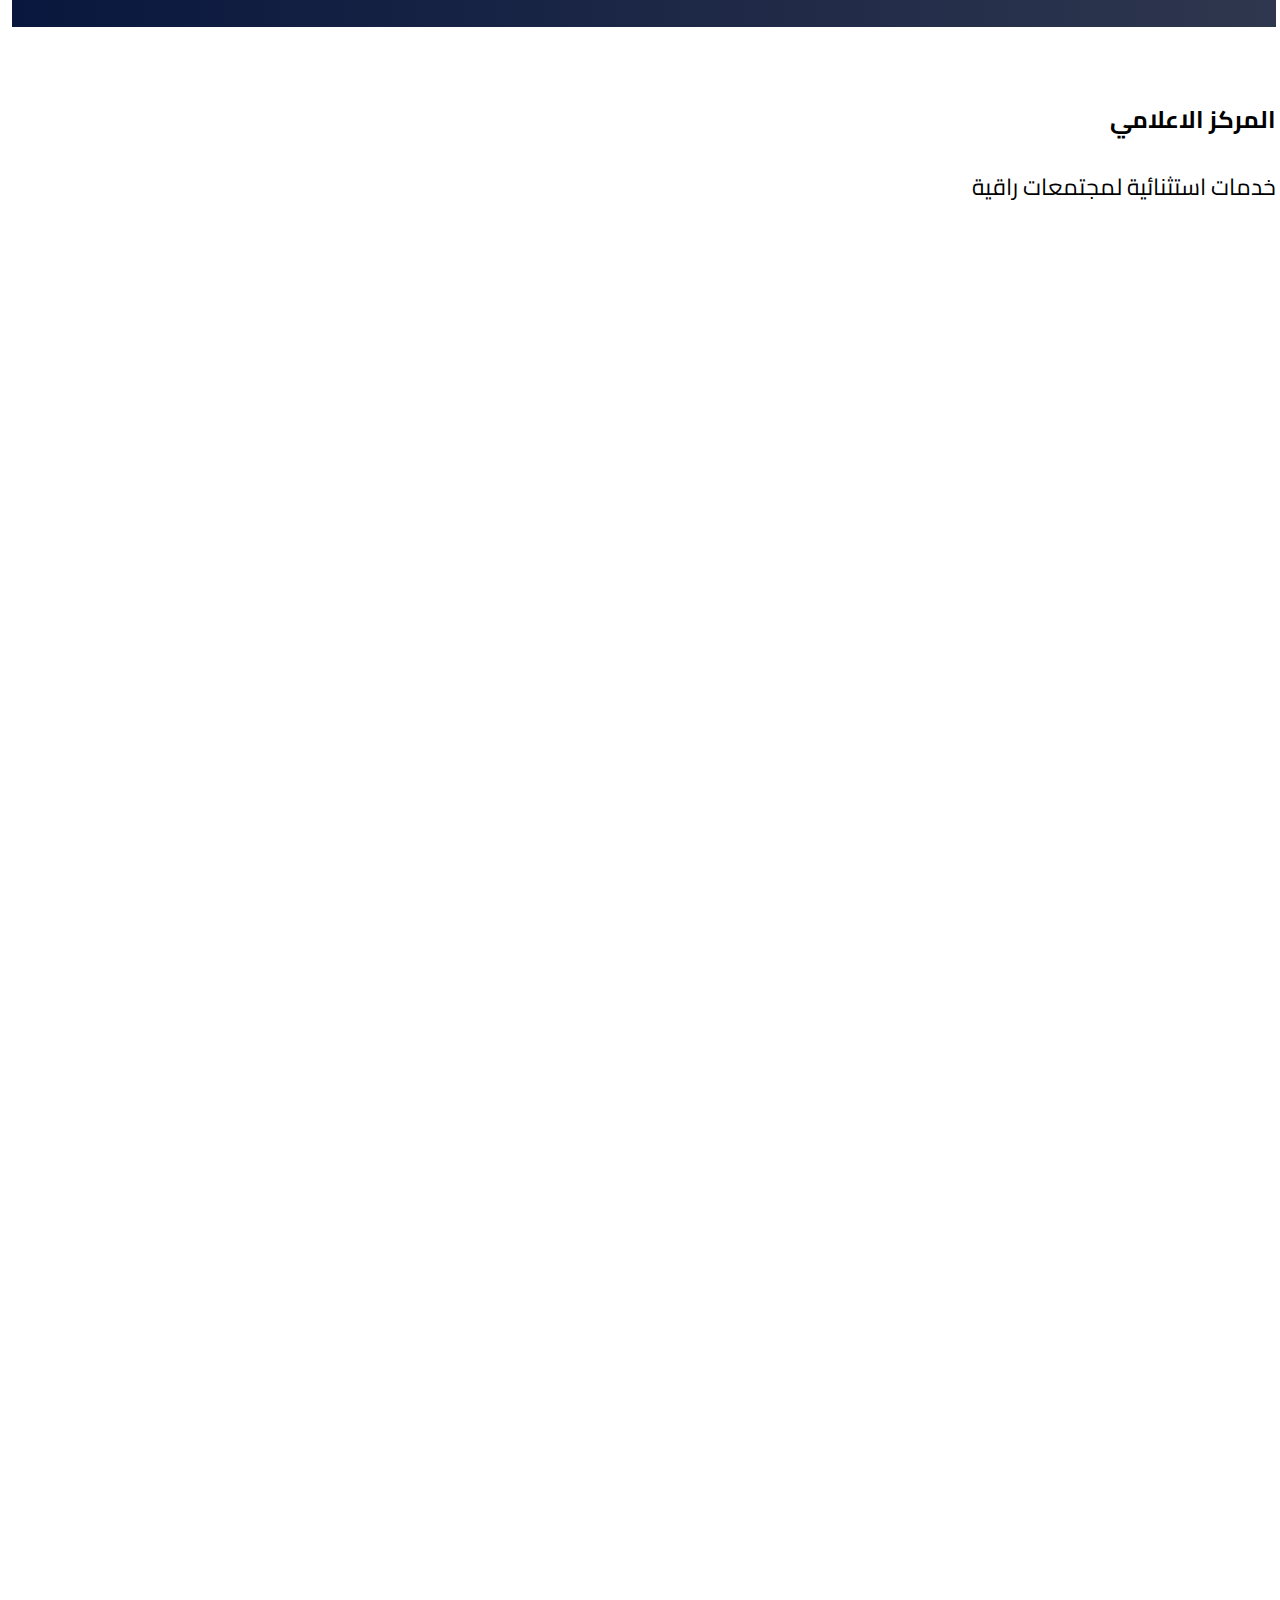
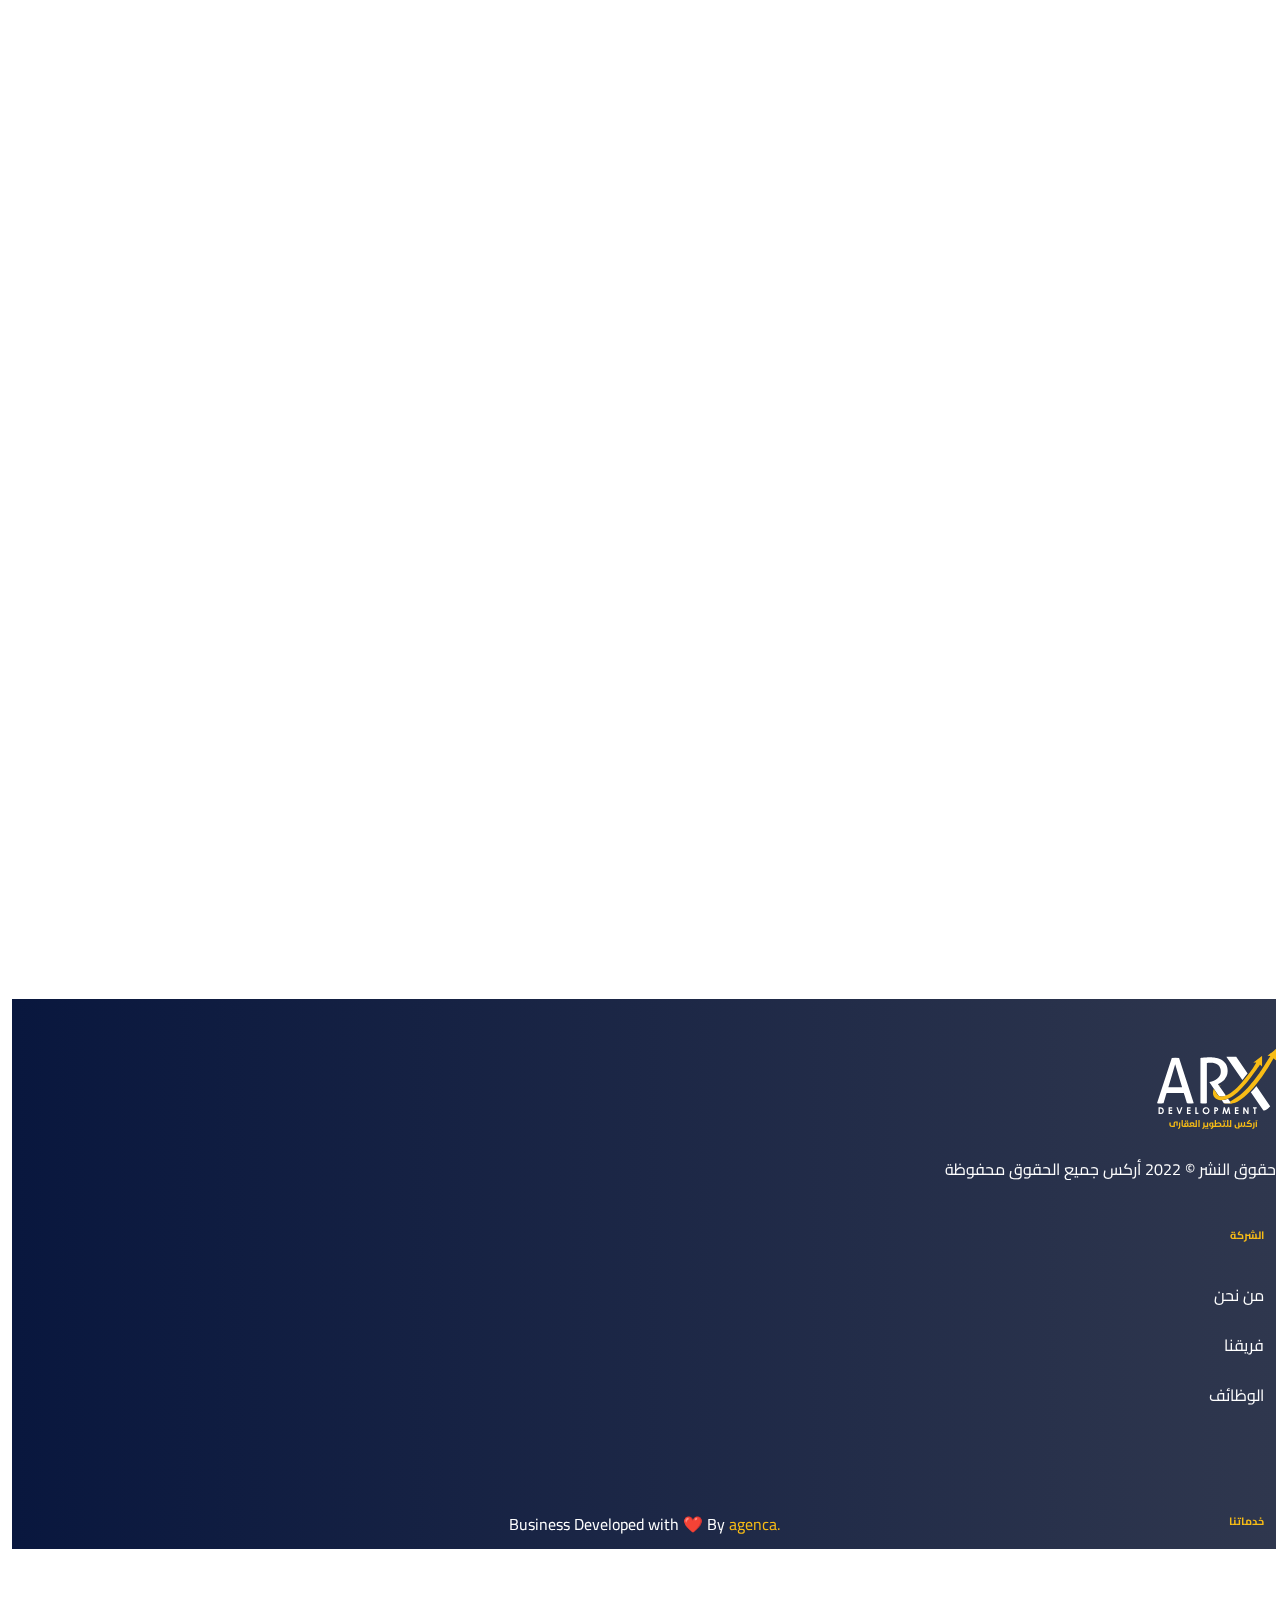
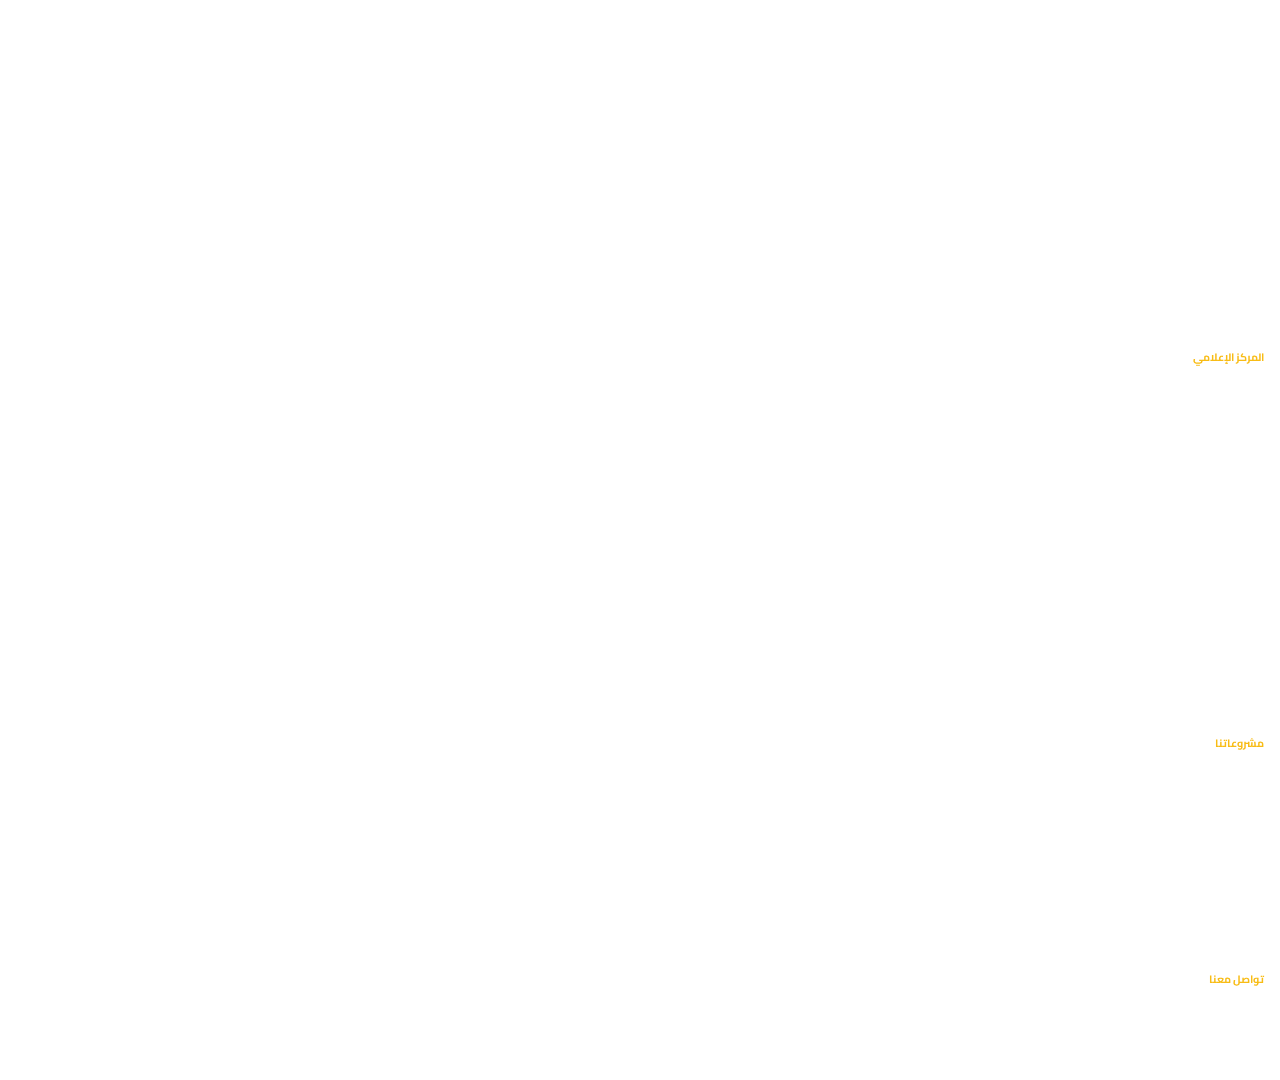
==== commit 88f3cd99: "Update Grid" ====
--- a/index.html
+++ b/index.html
@@ -319,9 +319,11 @@
       </div>
       <div>
         <div>
-          <a href="/assets/pages/ourprojects/ourprojects.html" class=""
-            >شاهد جميع المشروعات</a
-          >
+          <button class="blob">
+            <a href="/assets/pages/ourprojects/ourprojects.html" class=""
+              >شاهد جميع المشروعات</a
+            >
+          </button>
         </div>
       </div>
     </section>
--- a/assets/css/style.css
+++ b/assets/css/style.css
@@ -4,20 +4,25 @@
 
 .blob {
   all: unset;
-  display: block;
   width: -webkit-fit-content;
   width: -moz-fit-content;
   width: fit-content;
   margin: 0 auto;
   margin-top: 20px;
   text-align: center;
-  padding: 20px 20px;
+  padding: 8%;
   background-image: url("../img/header/svg/yellow.svg");
   background-size: 100% 100%;
   cursor: pointer;
   color: white;
   transition: all 1s;
   font-weight: bold;
+  display: flex !important;
+  align-items: center;
+  justify-content: center;
+}
+.blob a {
+  color: #fff;
   text-decoration: none;
 }
 .blob.blob-right {
@@ -336,7 +341,11 @@
 }
 @media (min-width: 250px) and (max-width: 768px) {
   #services .item {
-    margin-right: 15px;
+    display: flex;
+    flex-direction: column;
+    align-items: center;
+    justify-content: center;
+    text-align: center;
   }
 }
 #services .item .item-img {
@@ -351,8 +360,13 @@
 }
 #services .item .item-text {
   font-size: 16.5px;
-  width: 320px;
+  width: auto;
   height: 100px;
+}
+@media (min-width: 250px) and (max-width: 768px) {
+  #services .item .item-text {
+    height: 120px;
+  }
 }
 #services .item .item-link {
   color: #333 !important;
@@ -360,7 +374,12 @@
   font-weight: bold;
   font-size: 14px;
 }
-#services button {
+@media (min-width: 250px) and (max-width: 768px) {
+  #services .item .item-link {
+    margin-top: 20px;
+  }
+}
+#services .item button {
   display: block;
   margin: 0 auto;
 }
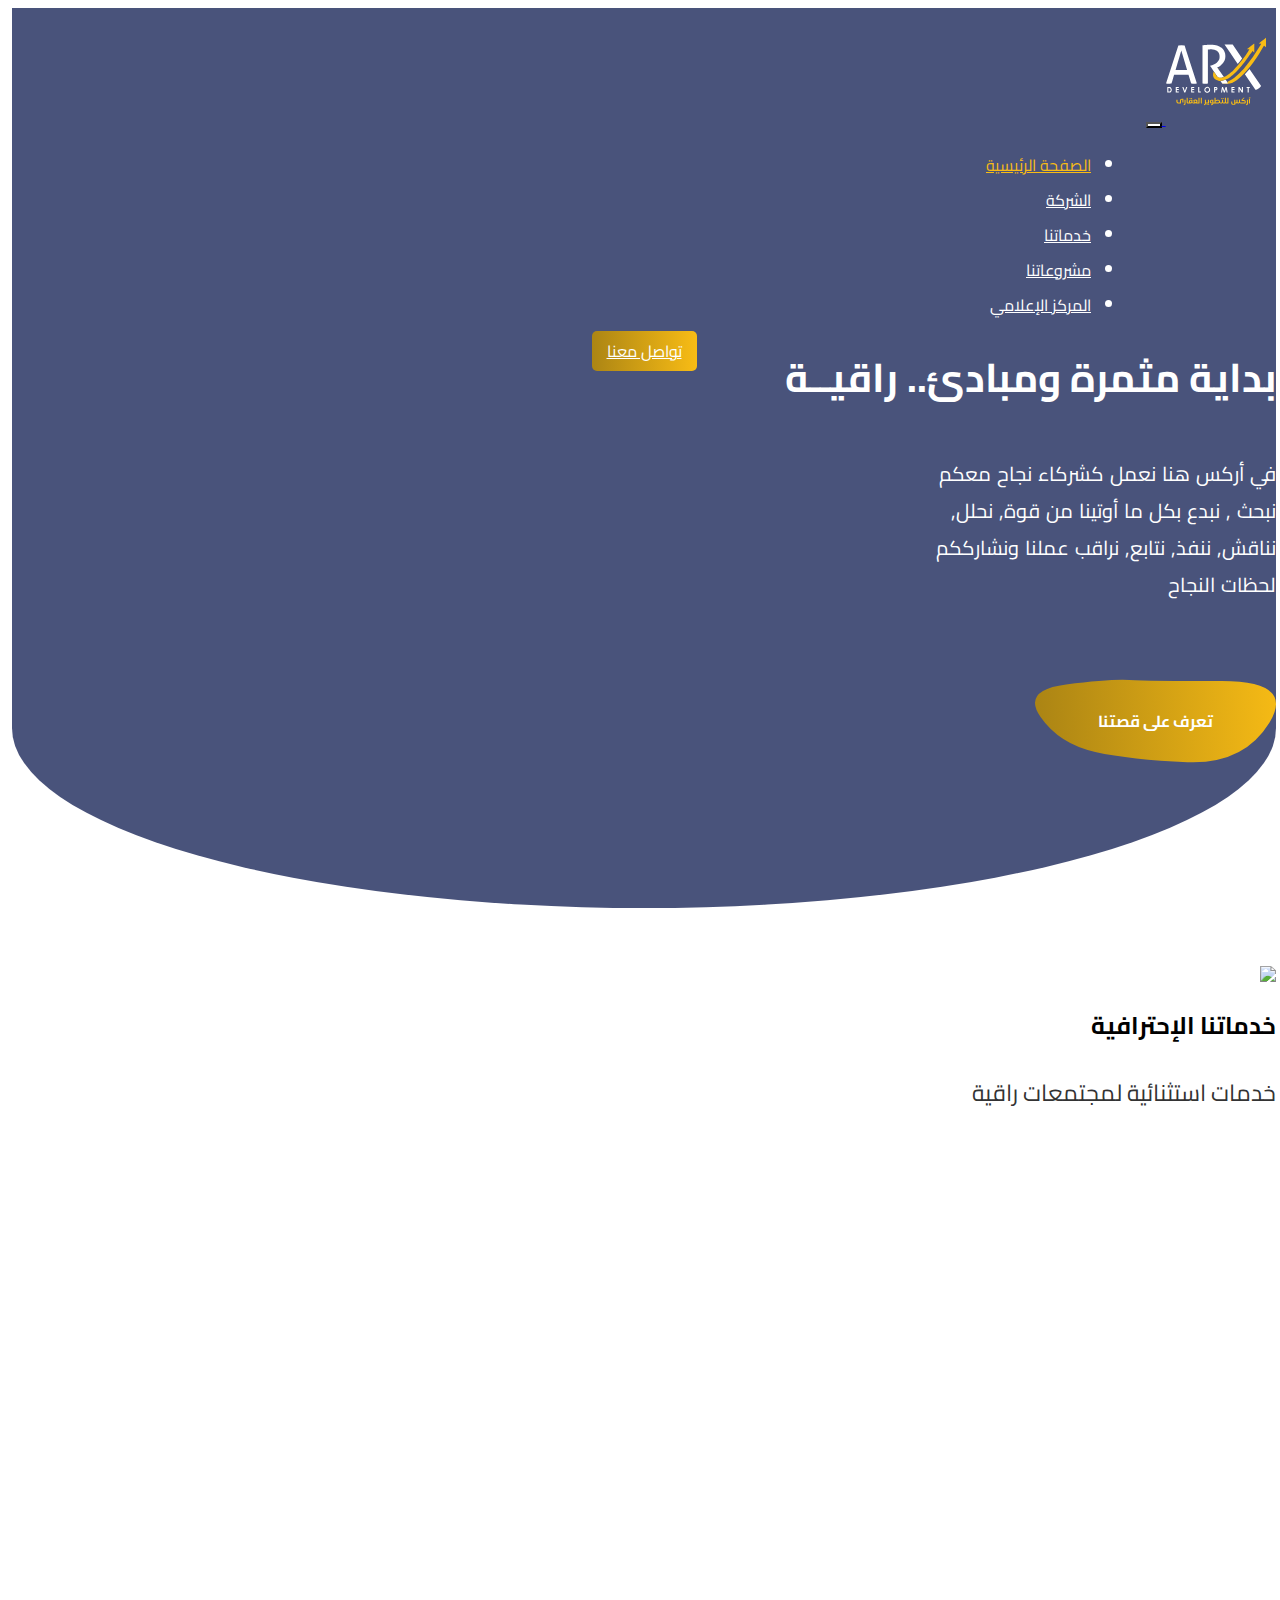
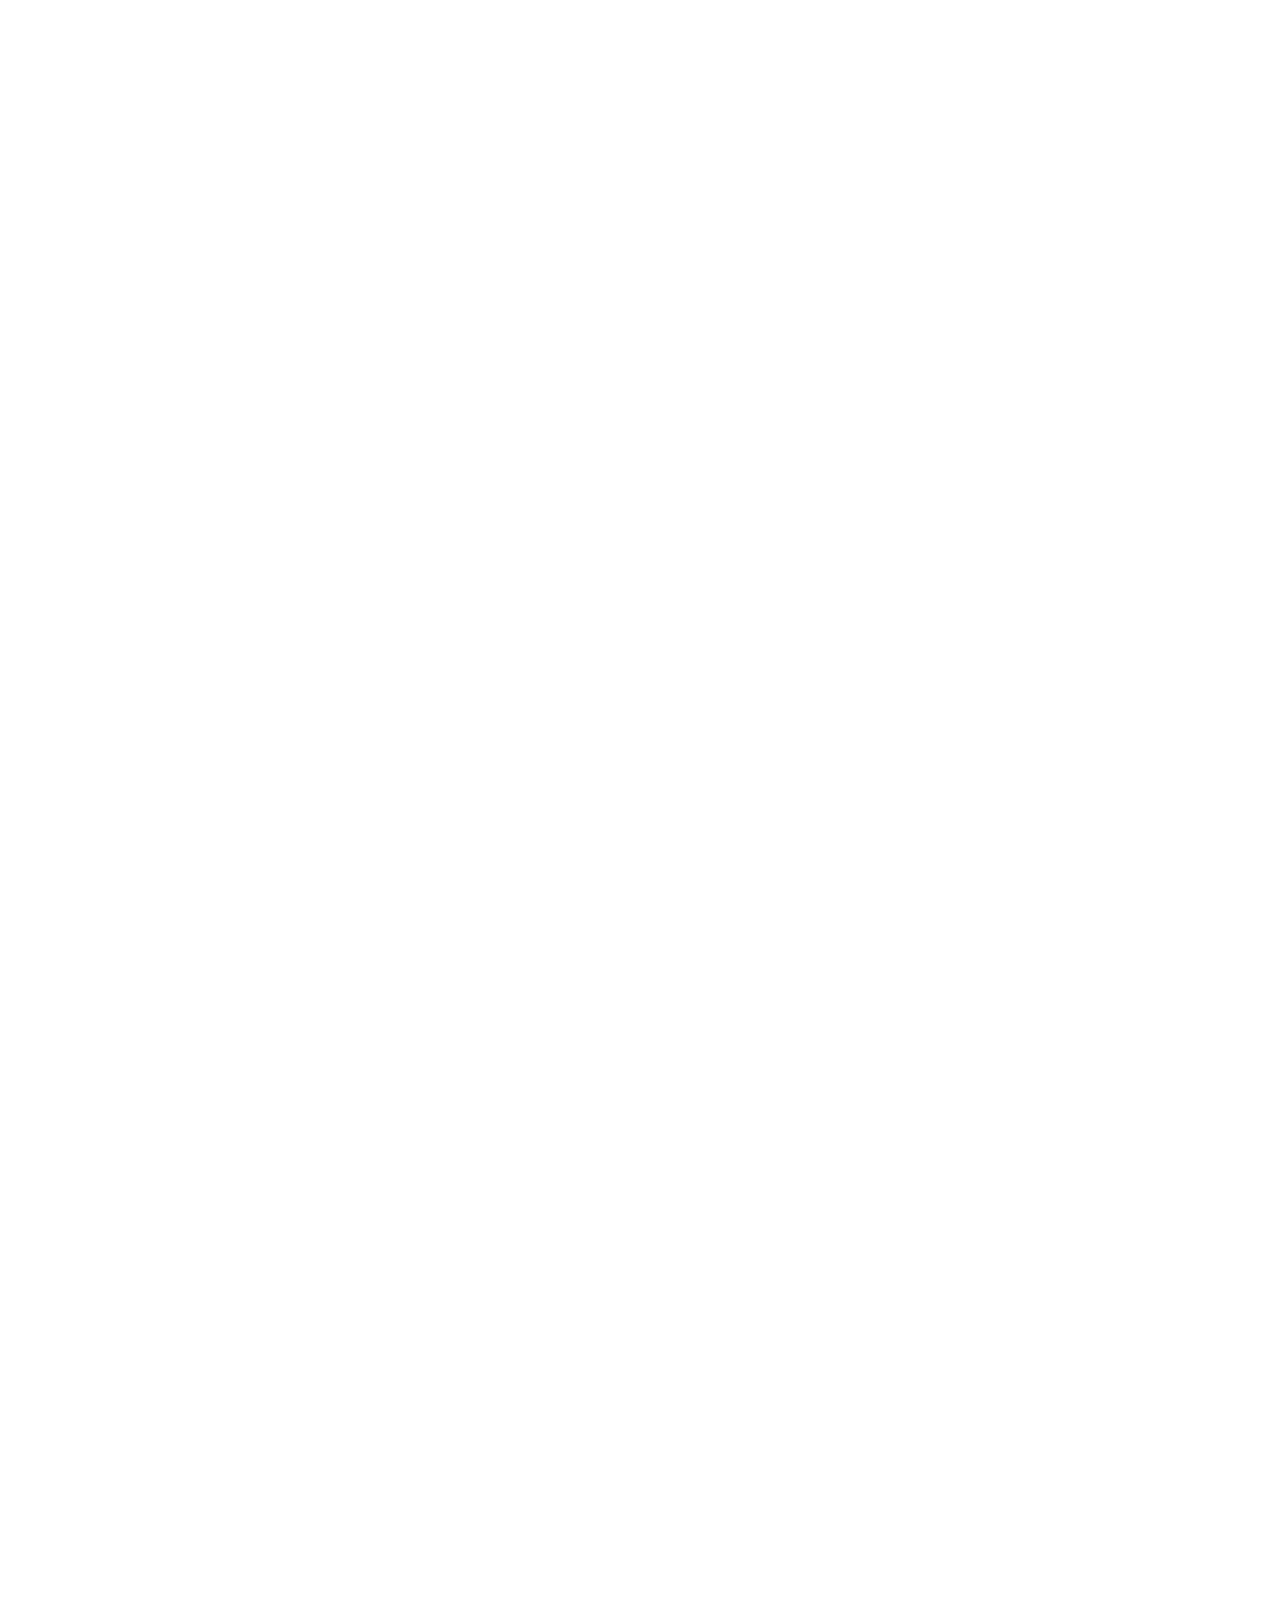
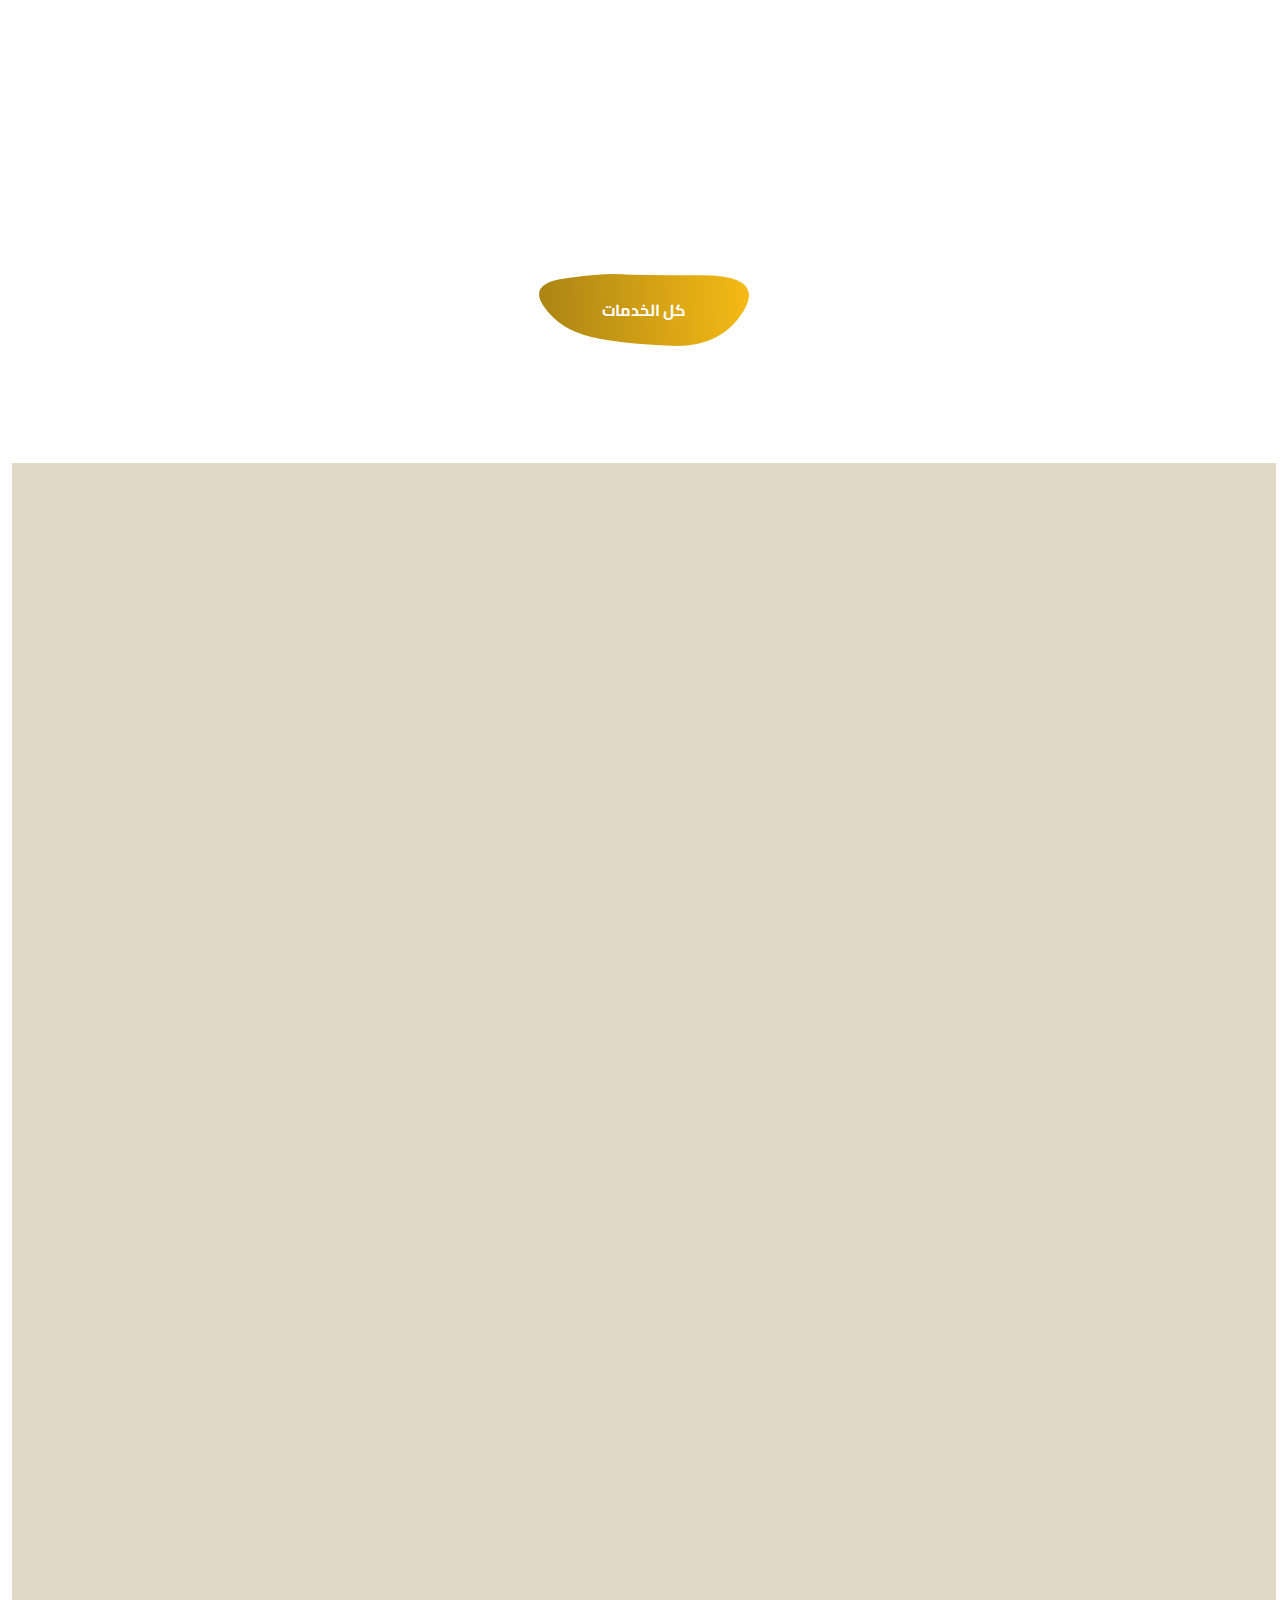
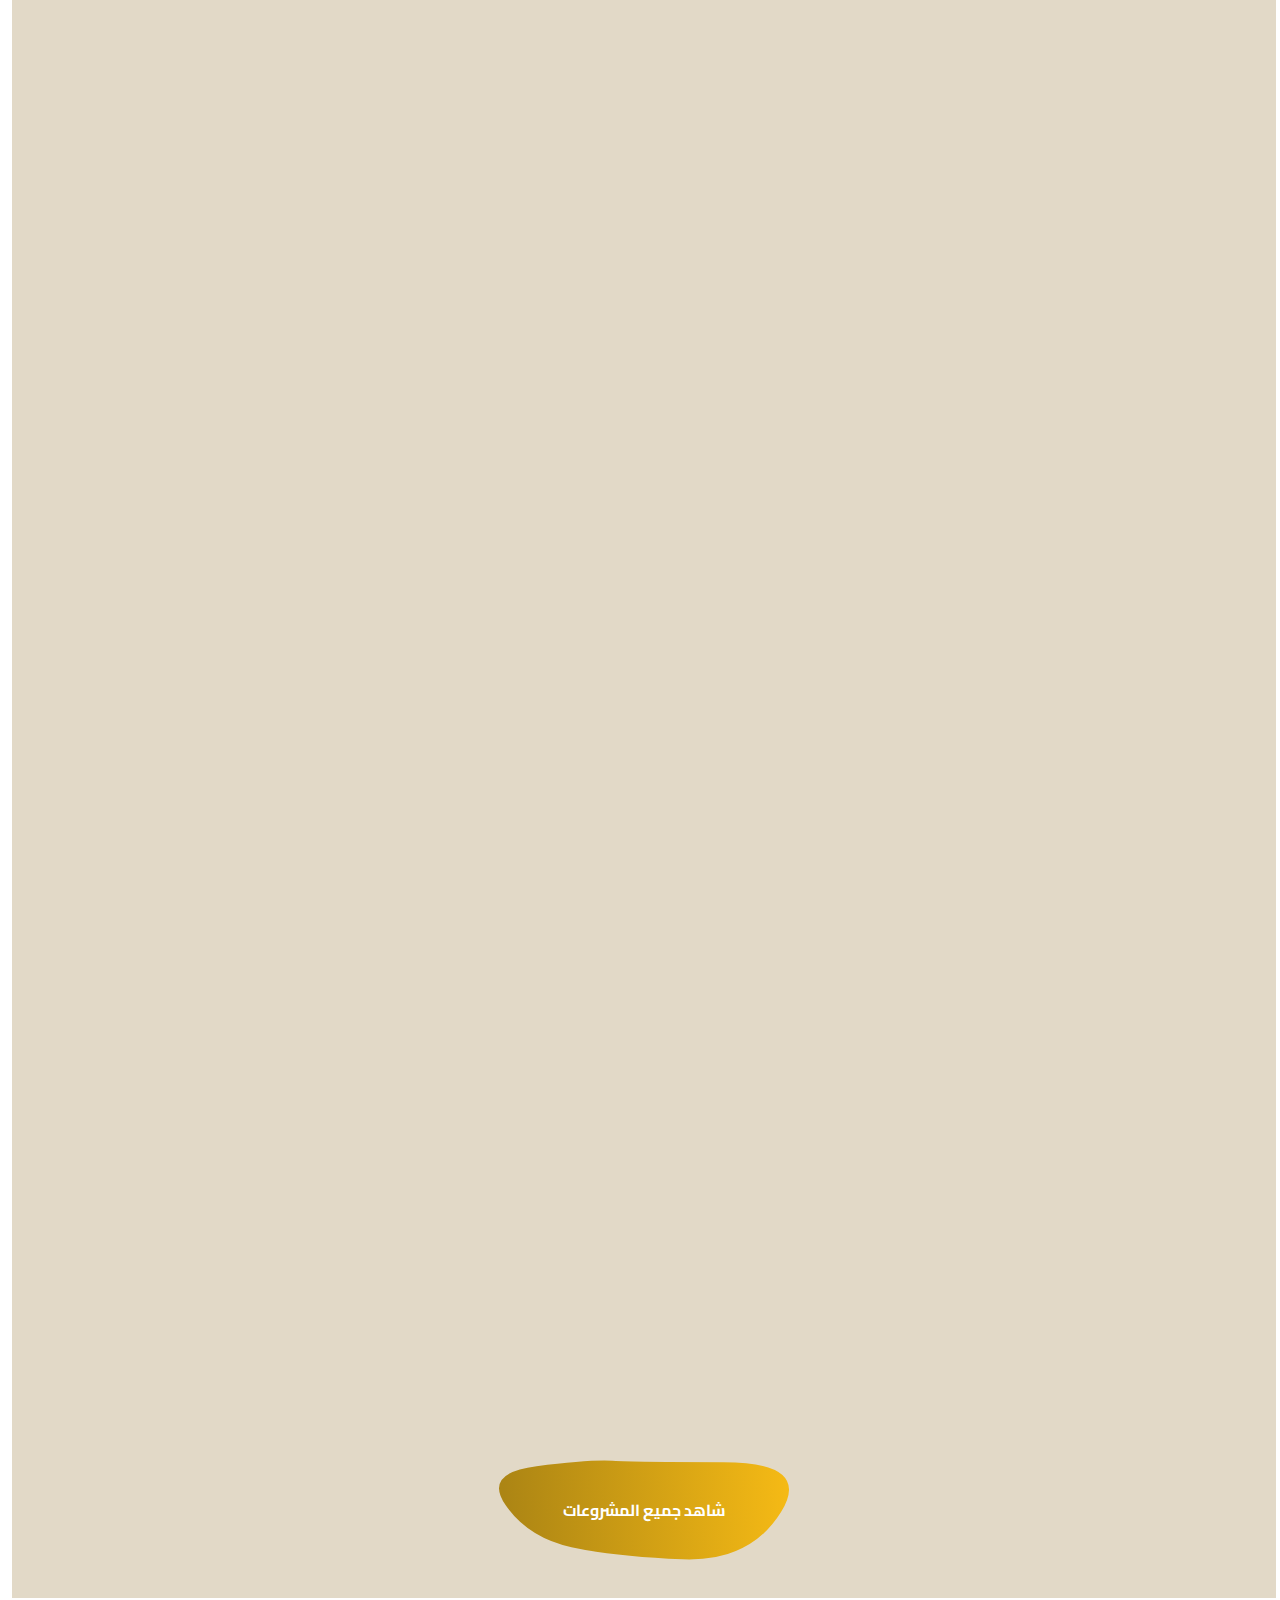
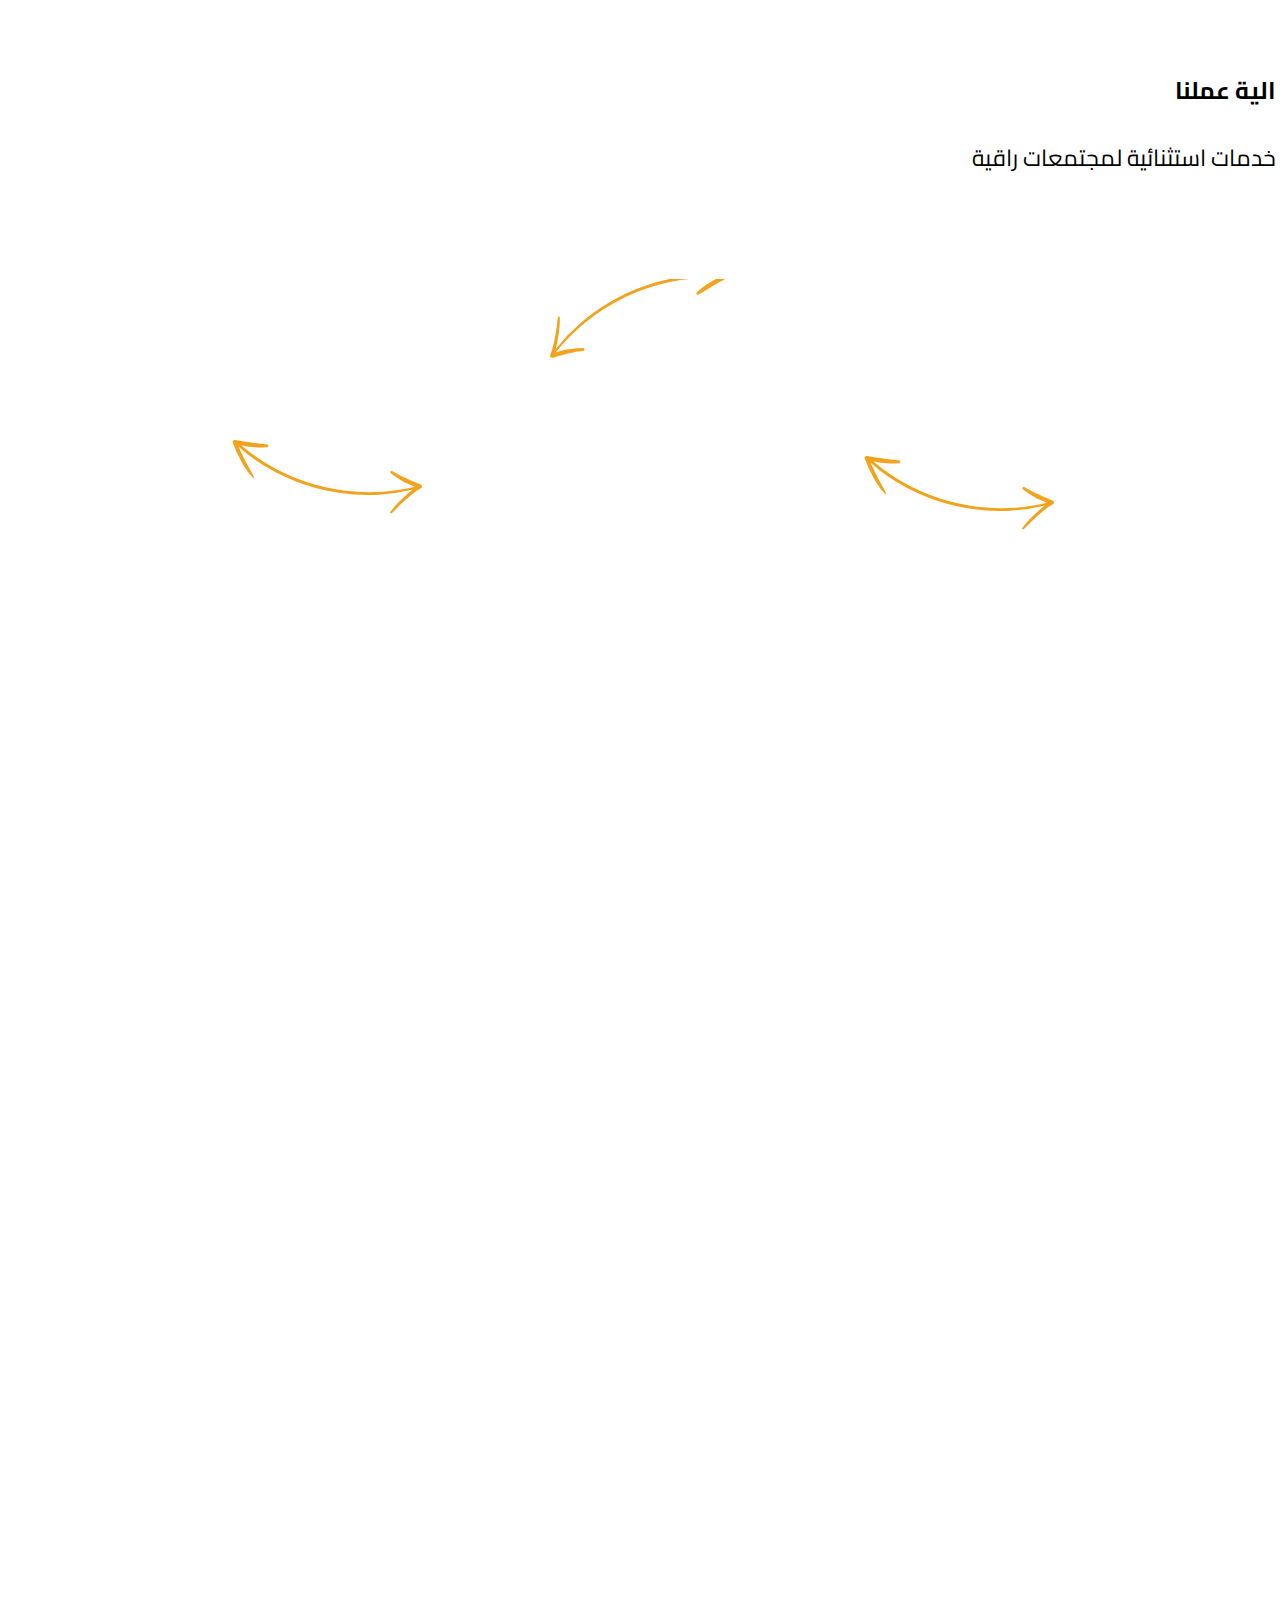
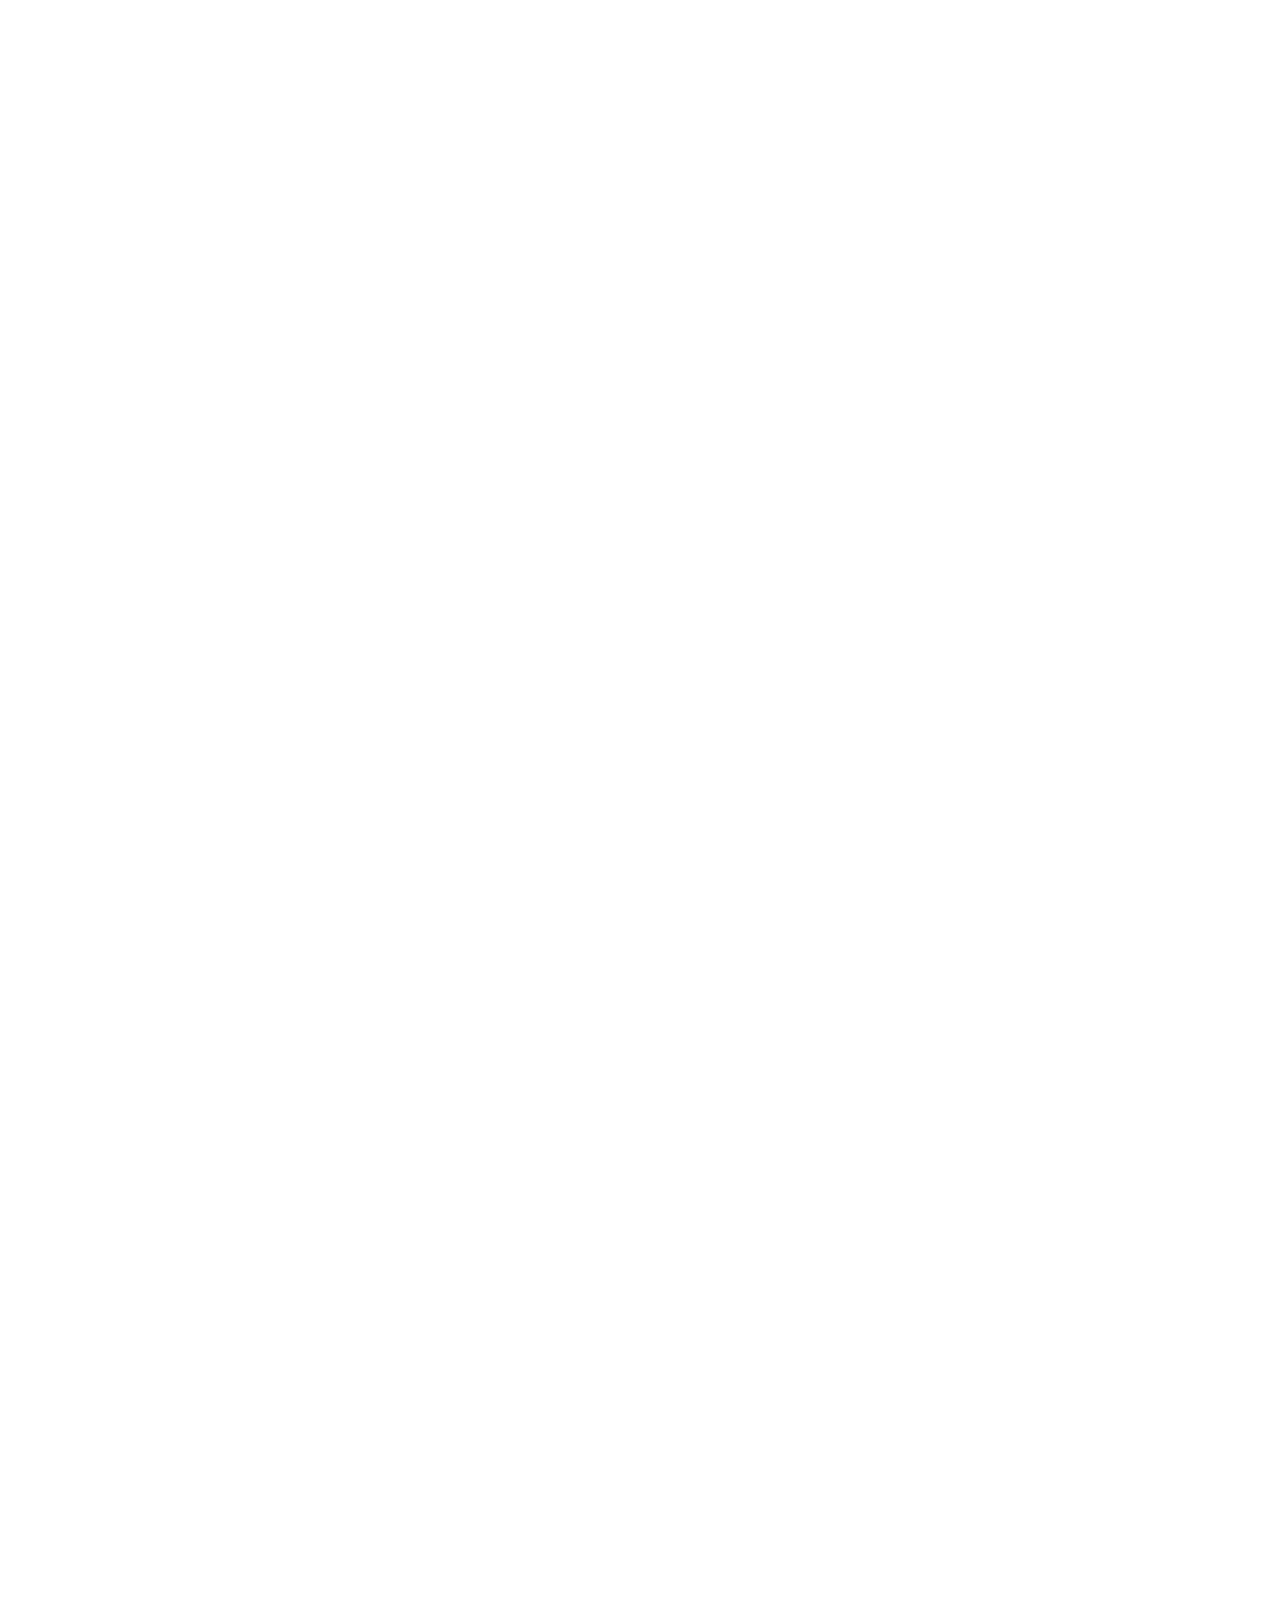
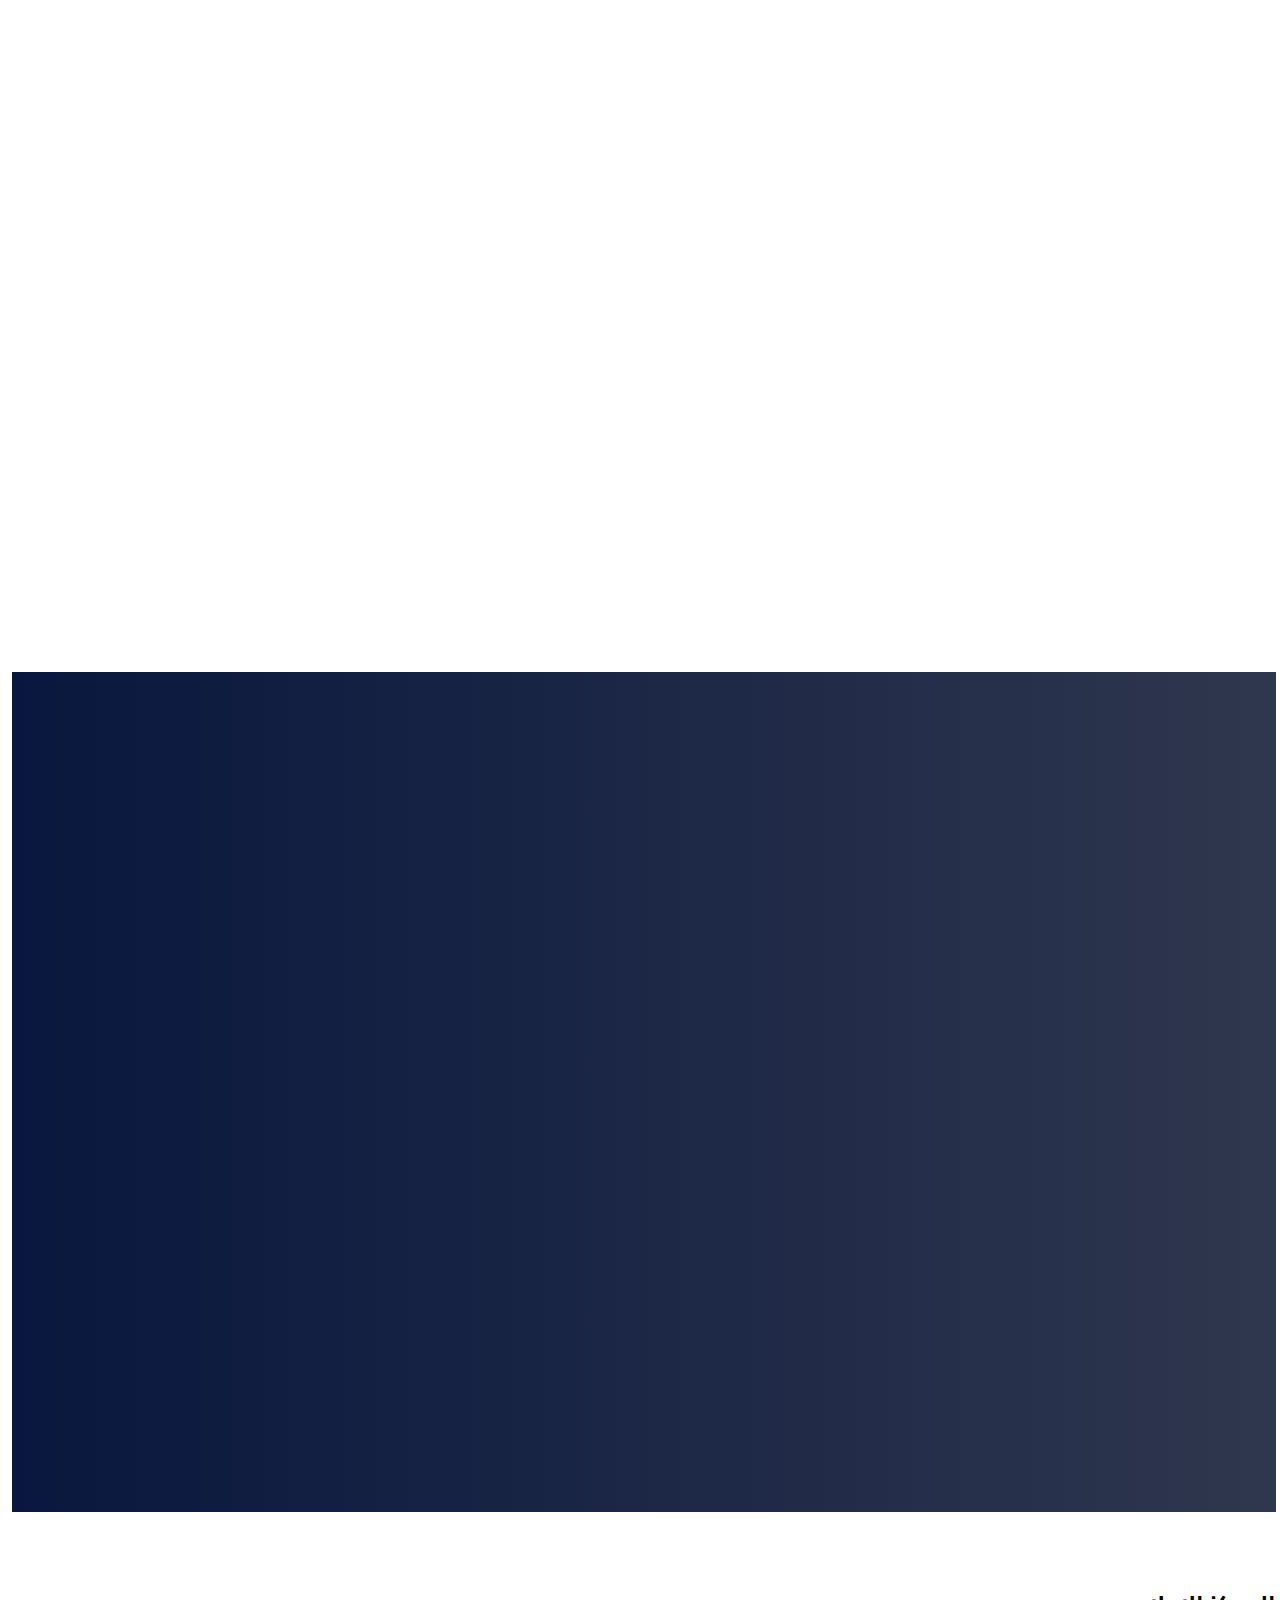
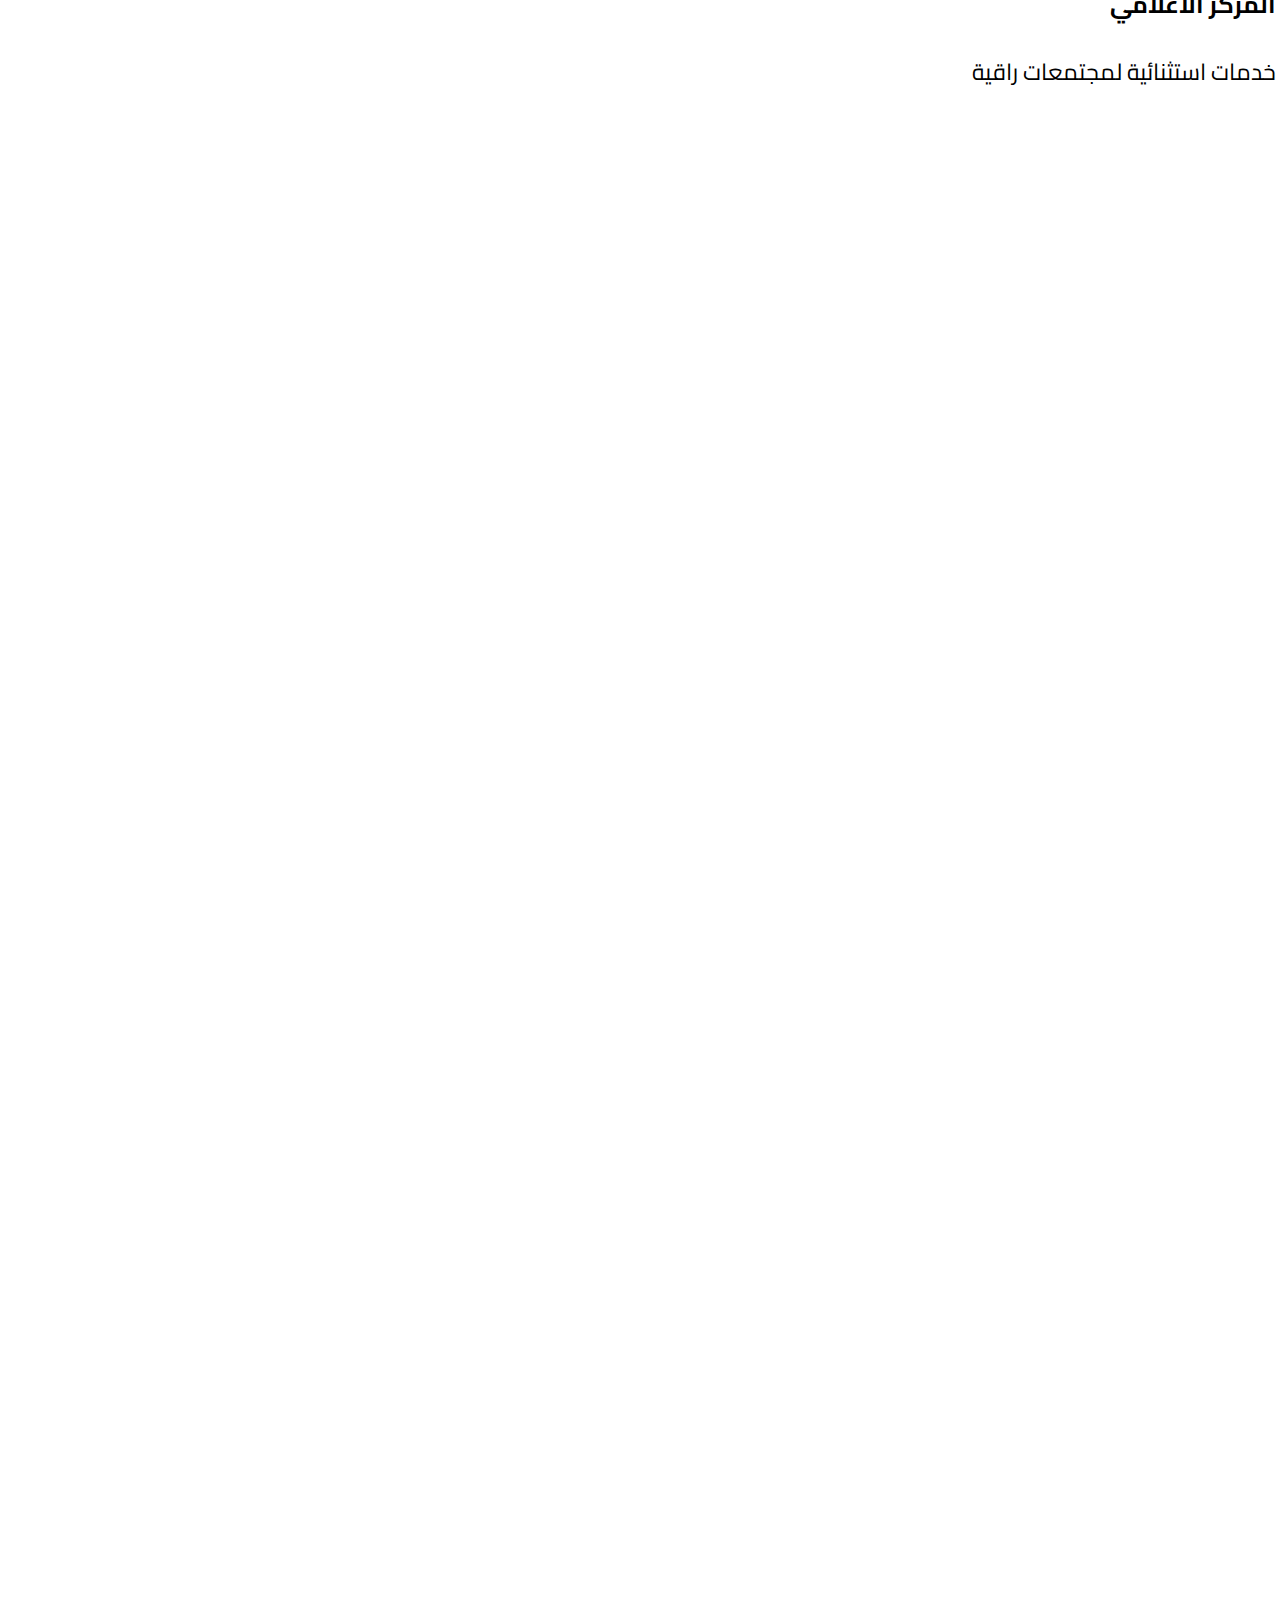
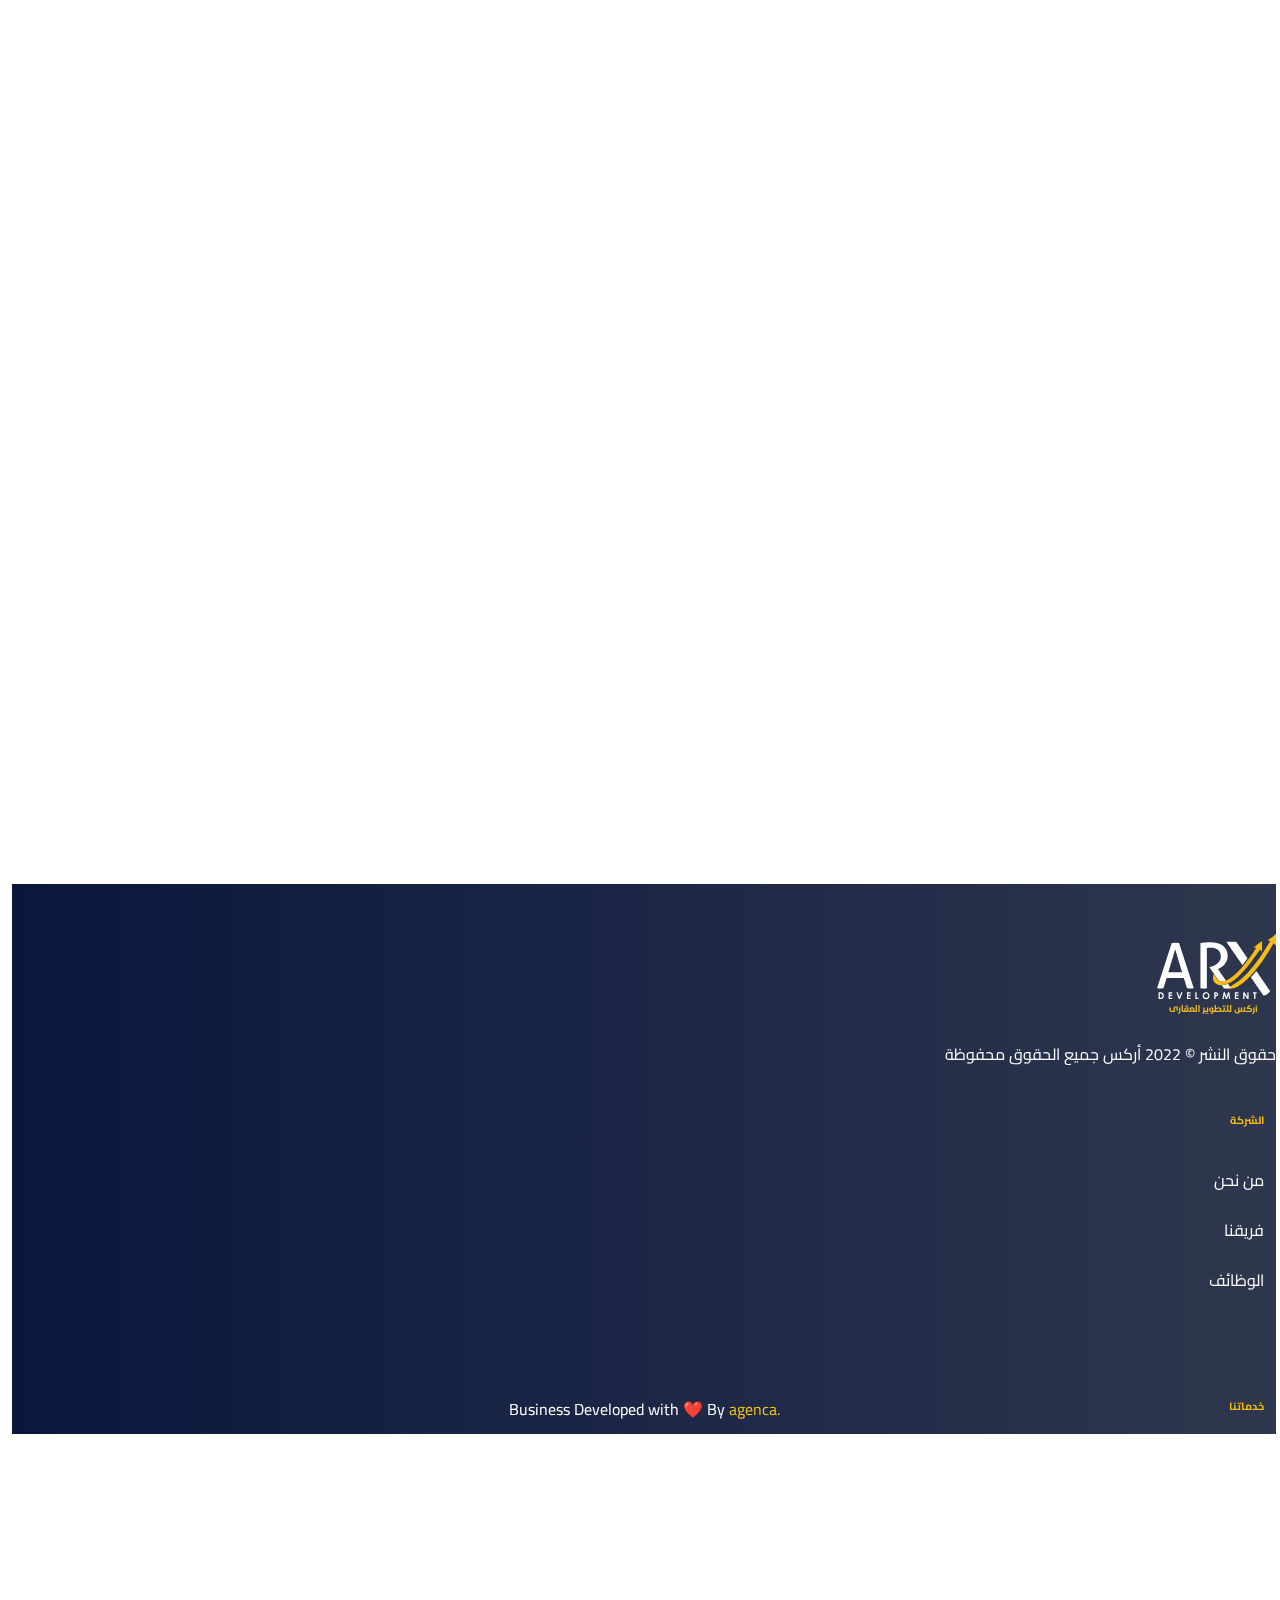
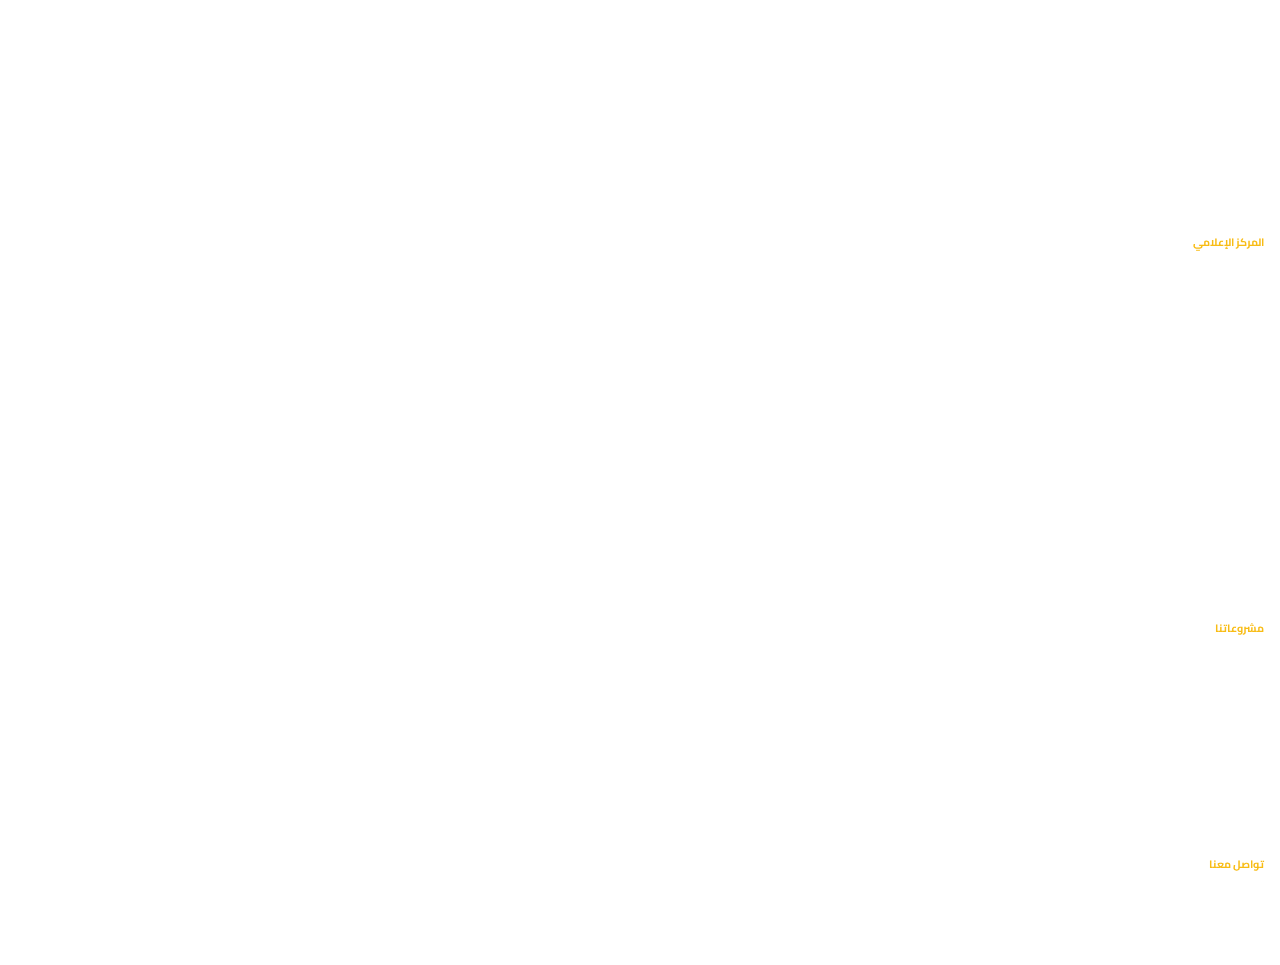
==== commit 9fdfce37: "Make Some Changes" ====
--- a/index.html
+++ b/index.html
@@ -47,7 +47,7 @@
               class="navbar dark-nav navbar-expand-lg navbar-light bg-transparent"
             >
               <div class="container nav-container d-flex wrap">
-                <a class="nav-brand" href="">
+                <a class="nav-brand" href="/index.html">
                   <img src="./assets/img/logo/logo.svg" alt="logo" />
                 </a>
                 <button
--- a/assets/css/style.css
+++ b/assets/css/style.css
@@ -10,7 +10,7 @@
   margin: 0 auto;
   margin-top: 20px;
   text-align: center;
-  padding: 8%;
+  padding: 5%;
   background-image: url("../img/header/svg/yellow.svg");
   background-size: 100% 100%;
   cursor: pointer;
@@ -21,17 +21,17 @@
   align-items: center;
   justify-content: center;
 }
+@media (min-width: 250px) and (max-width: 767px) {
+  .blob {
+    padding: 8%;
+  }
+}
 .blob a {
   color: #fff;
   text-decoration: none;
 }
 .blob.blob-right {
   margin-right: 0 !important;
-}
-.blob.blob-width {
-  background-size: cover !important;
-  font-size: 14.5px !important;
-  height: 35px;
 }
 .blob:hover {
   background-image: url("../img/header/svg/blue.svg");
@@ -51,7 +51,7 @@
 }
 #custom-nav .navbar-toggler {
   margin-left: 0;
-  background-color: #fff;
+  background-color: #3453ab;
 }
 #custom-nav .nav-container div {
   margin: 0 auto;
@@ -136,6 +136,8 @@
 @media (min-width: 250px) and (max-width: 768px) {
   .header-container header {
     height: auto !important;
+    border-bottom-left-radius: 50% 20%;
+    border-bottom-right-radius: 50% 20%;
   }
 }
 .header-container header .header-content {
@@ -158,6 +160,12 @@
   padding: 0;
   margin: 0;
   z-index: -1;
+}
+@media (min-width: 250px) and (max-width: 768px) {
+  .header-container header .header-content video {
+    border-bottom-left-radius: 50% 20%;
+    border-bottom-right-radius: 50% 20%;
+  }
 }
 .header-container header .header-nav .dark-nav {
   padding: 10px;
@@ -422,25 +430,6 @@
   font-weight: bold;
   font-size: 20px;
 }
-#related-projects button {
-  all: unset;
-  color: #fff;
-  font-weight: bold;
-  display: block;
-  margin: 0 auto;
-  width: 200px;
-  height: 100px;
-  text-align: center;
-  padding: 10px 20px;
-  cursor: pointer;
-  background-image: url(../img/header/svg/yellow.svg);
-  background-size: 100% 99%;
-  transition: all 1s;
-}
-#related-projects button:hover {
-  background-image: url(../img/header/svg/blue.svg);
-  background-size: 100% 99%;
-}
 
 #mech .container .mech-title h2 {
   font-weight: bold;
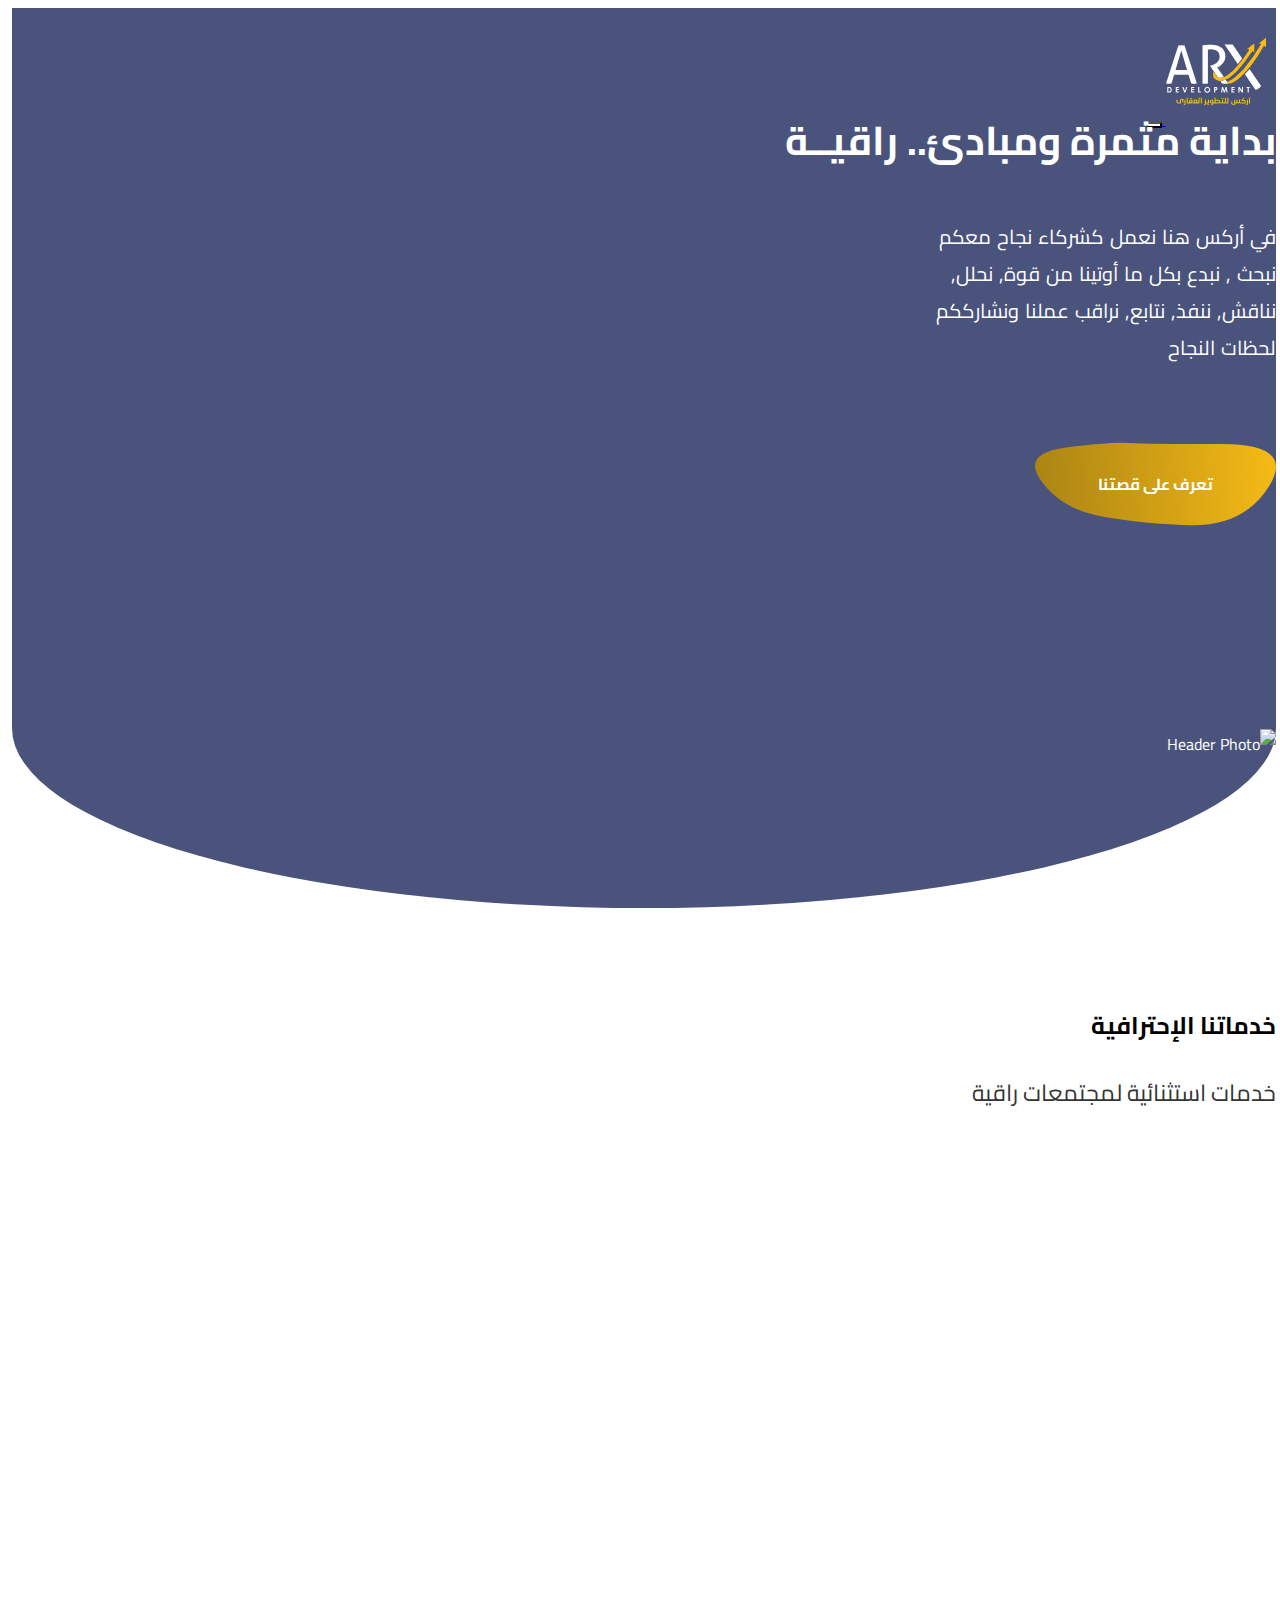
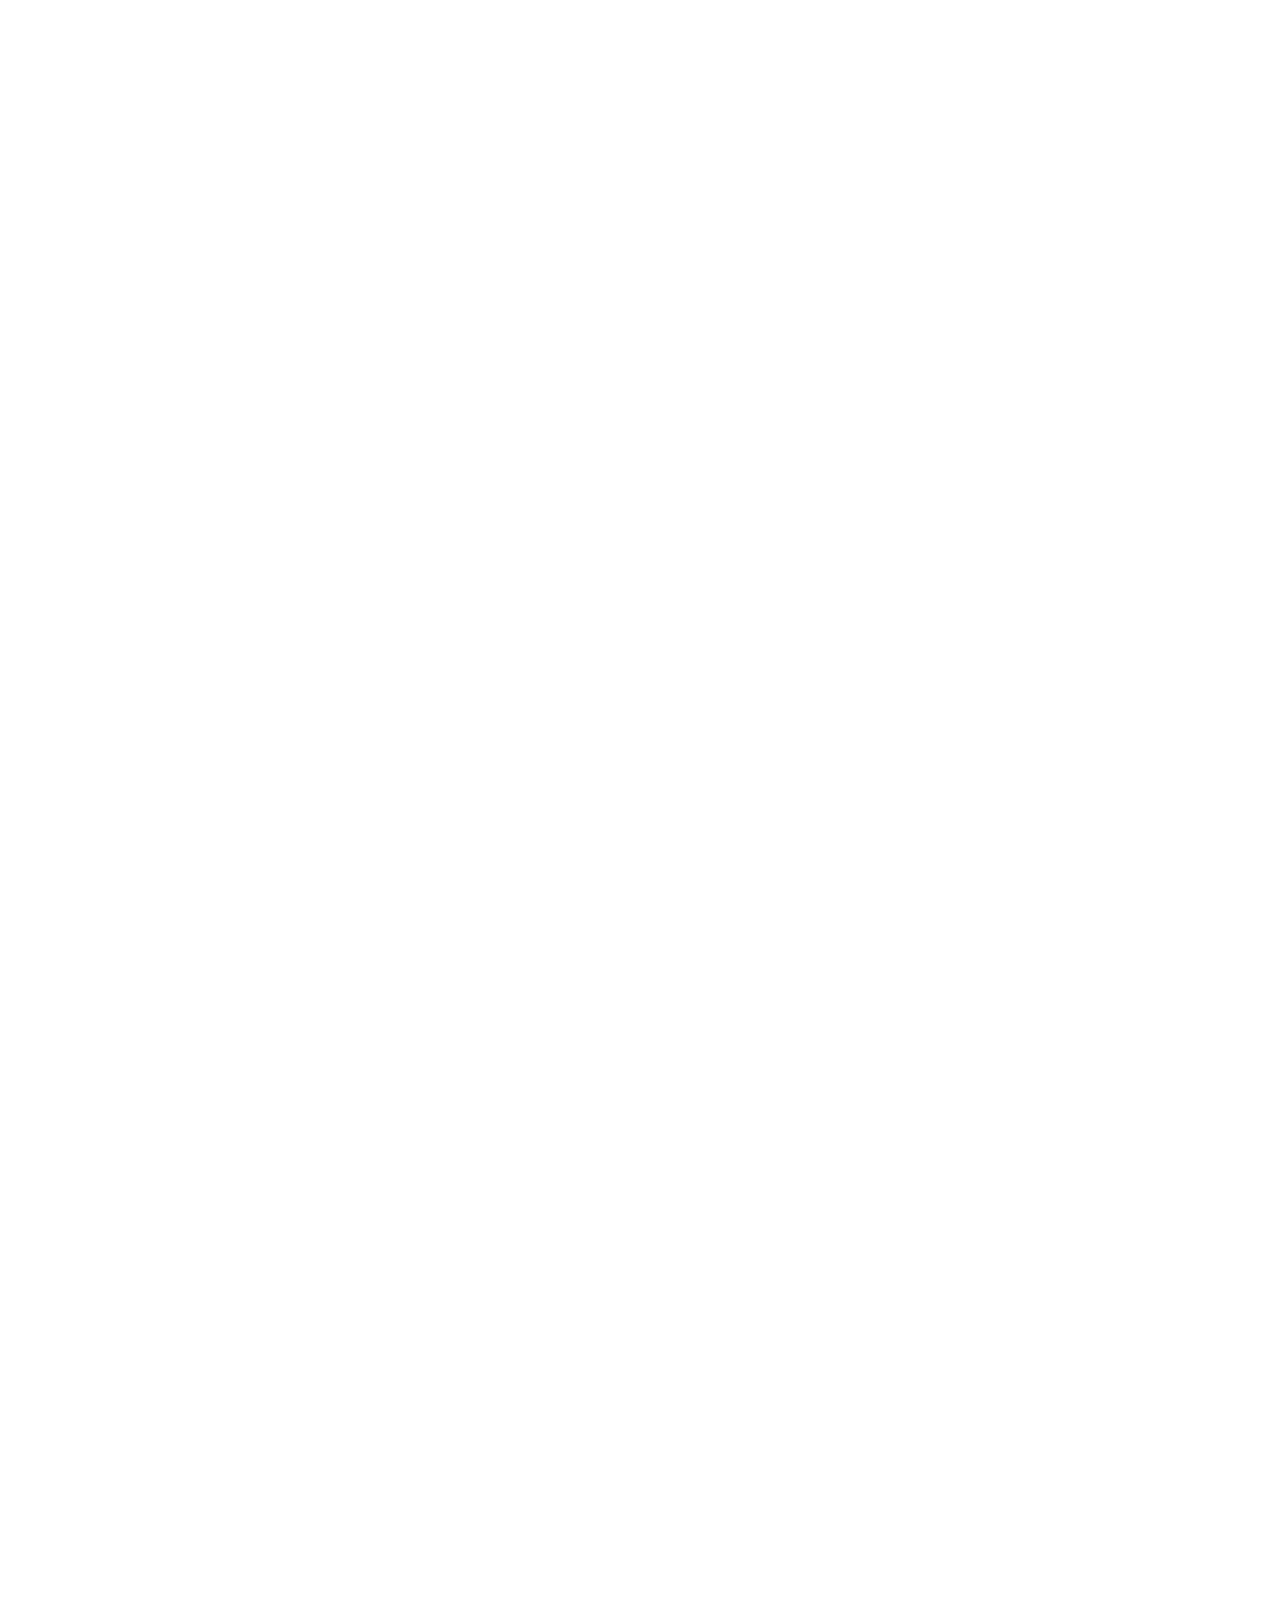
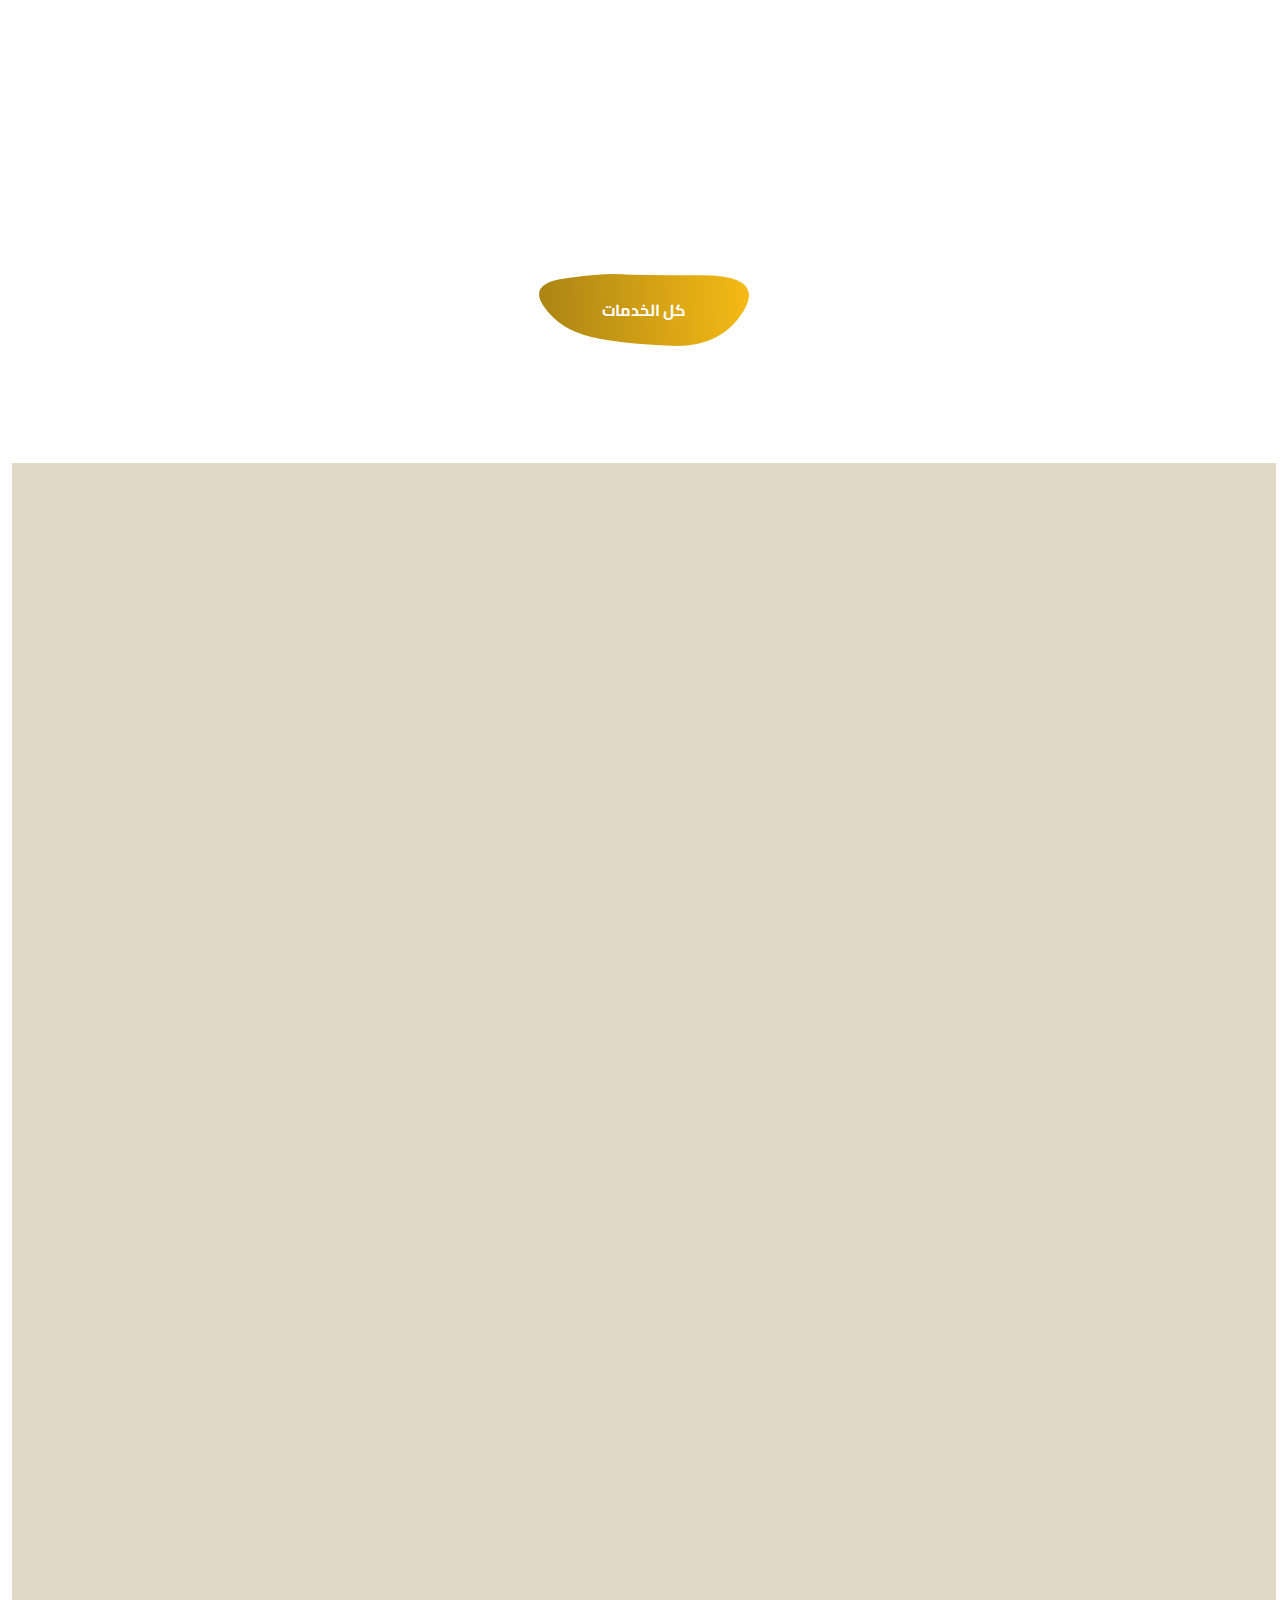
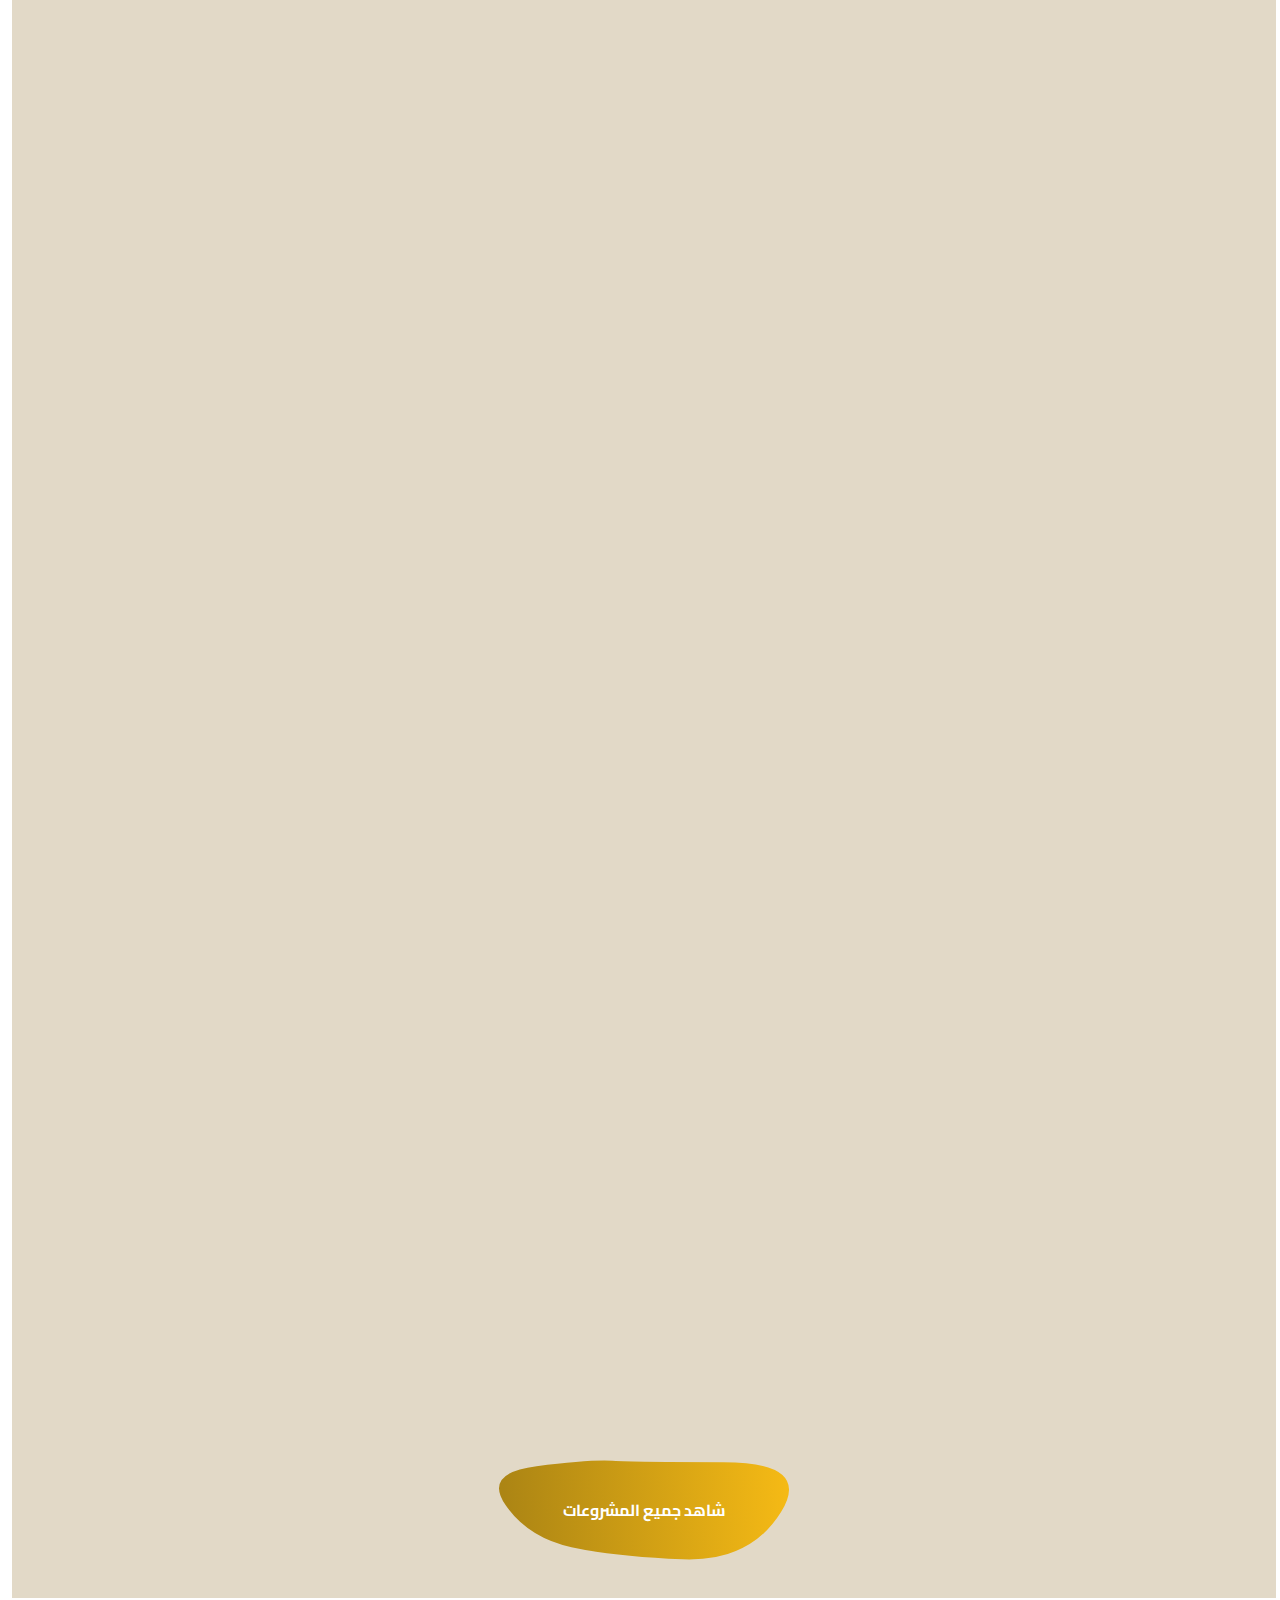
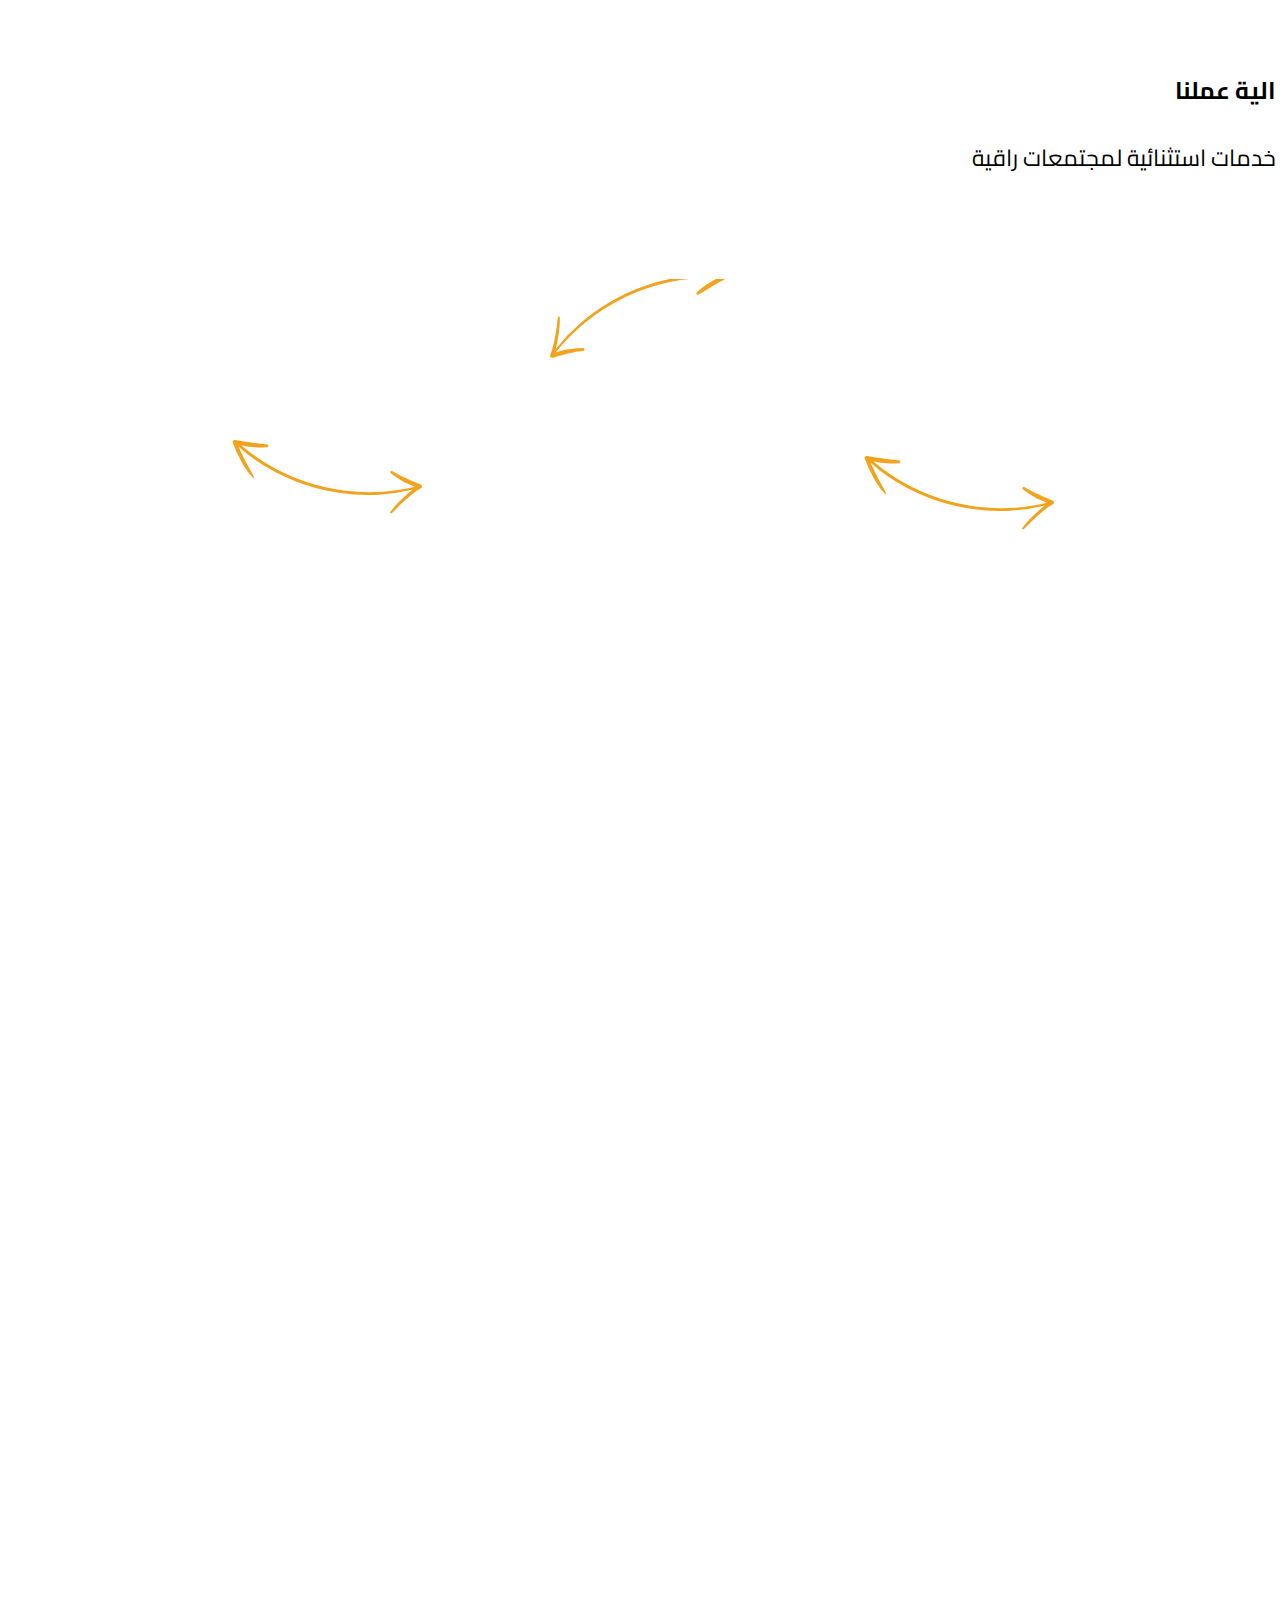
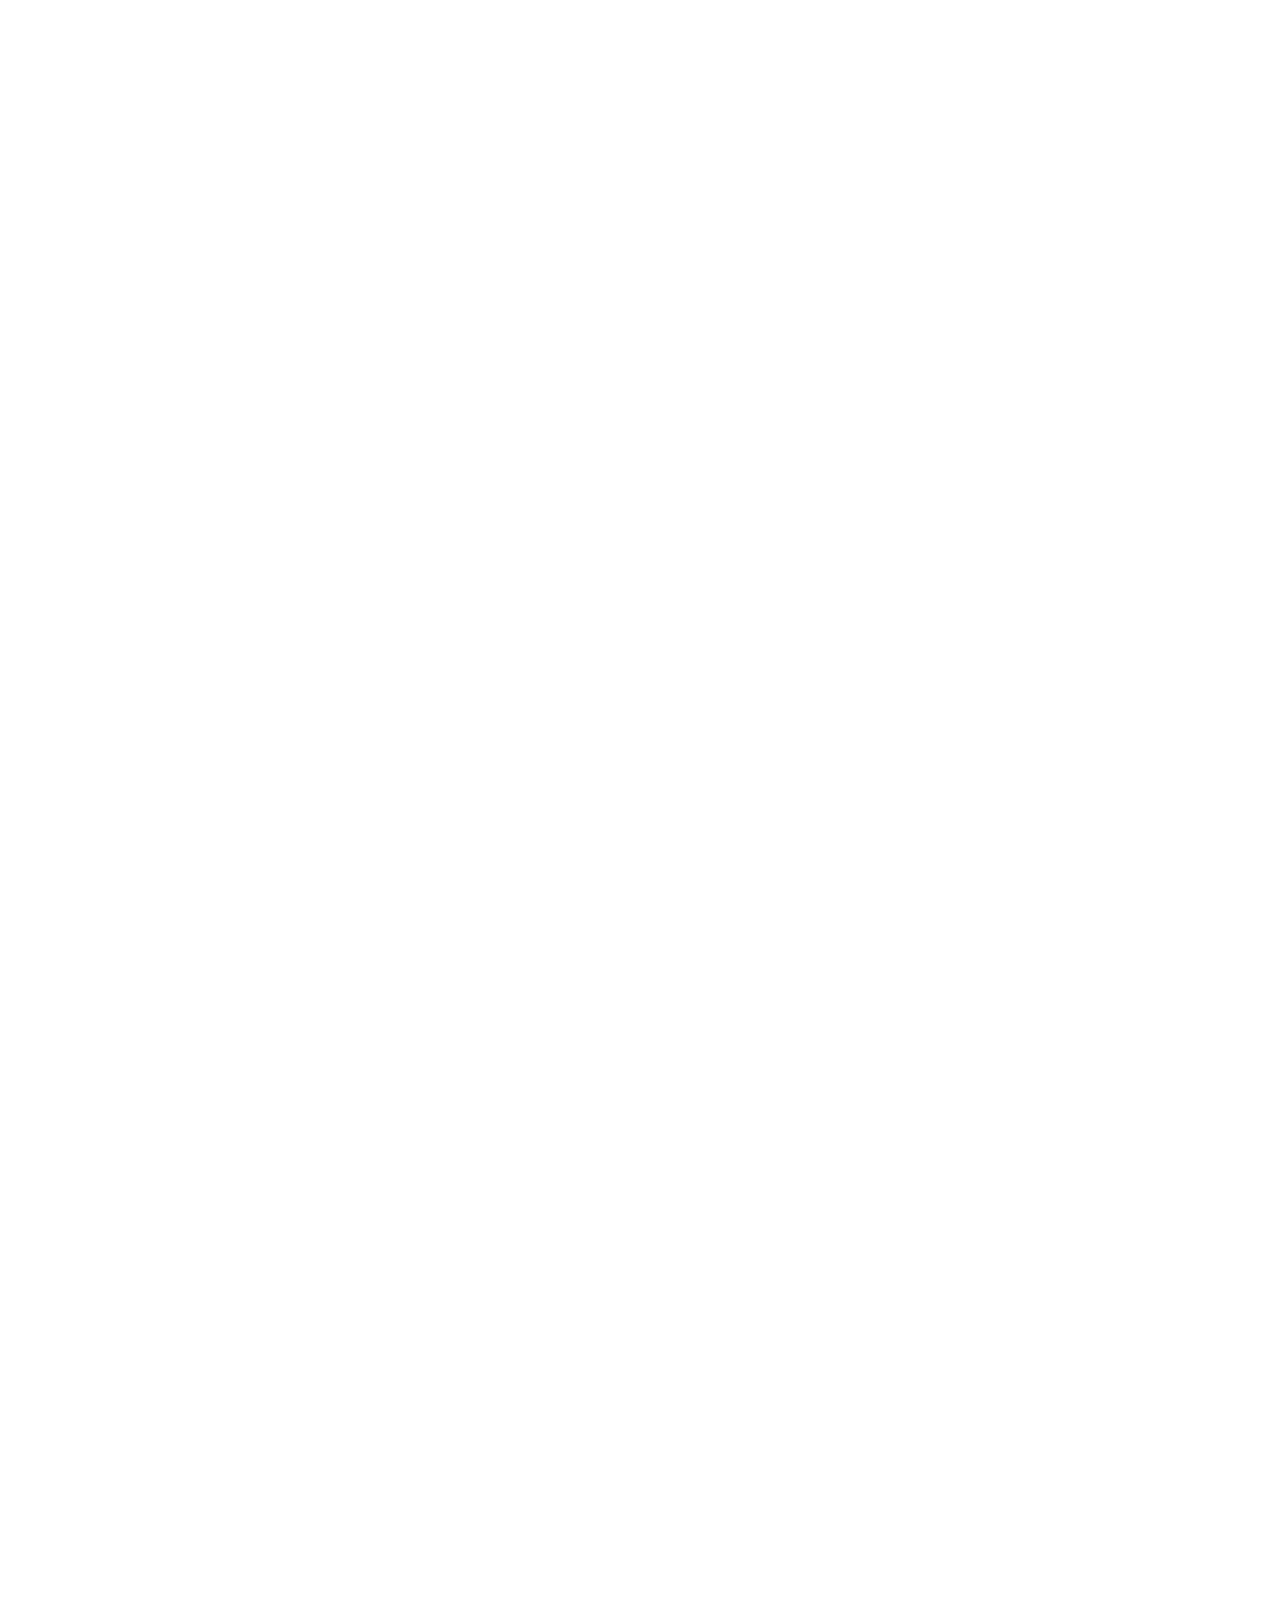
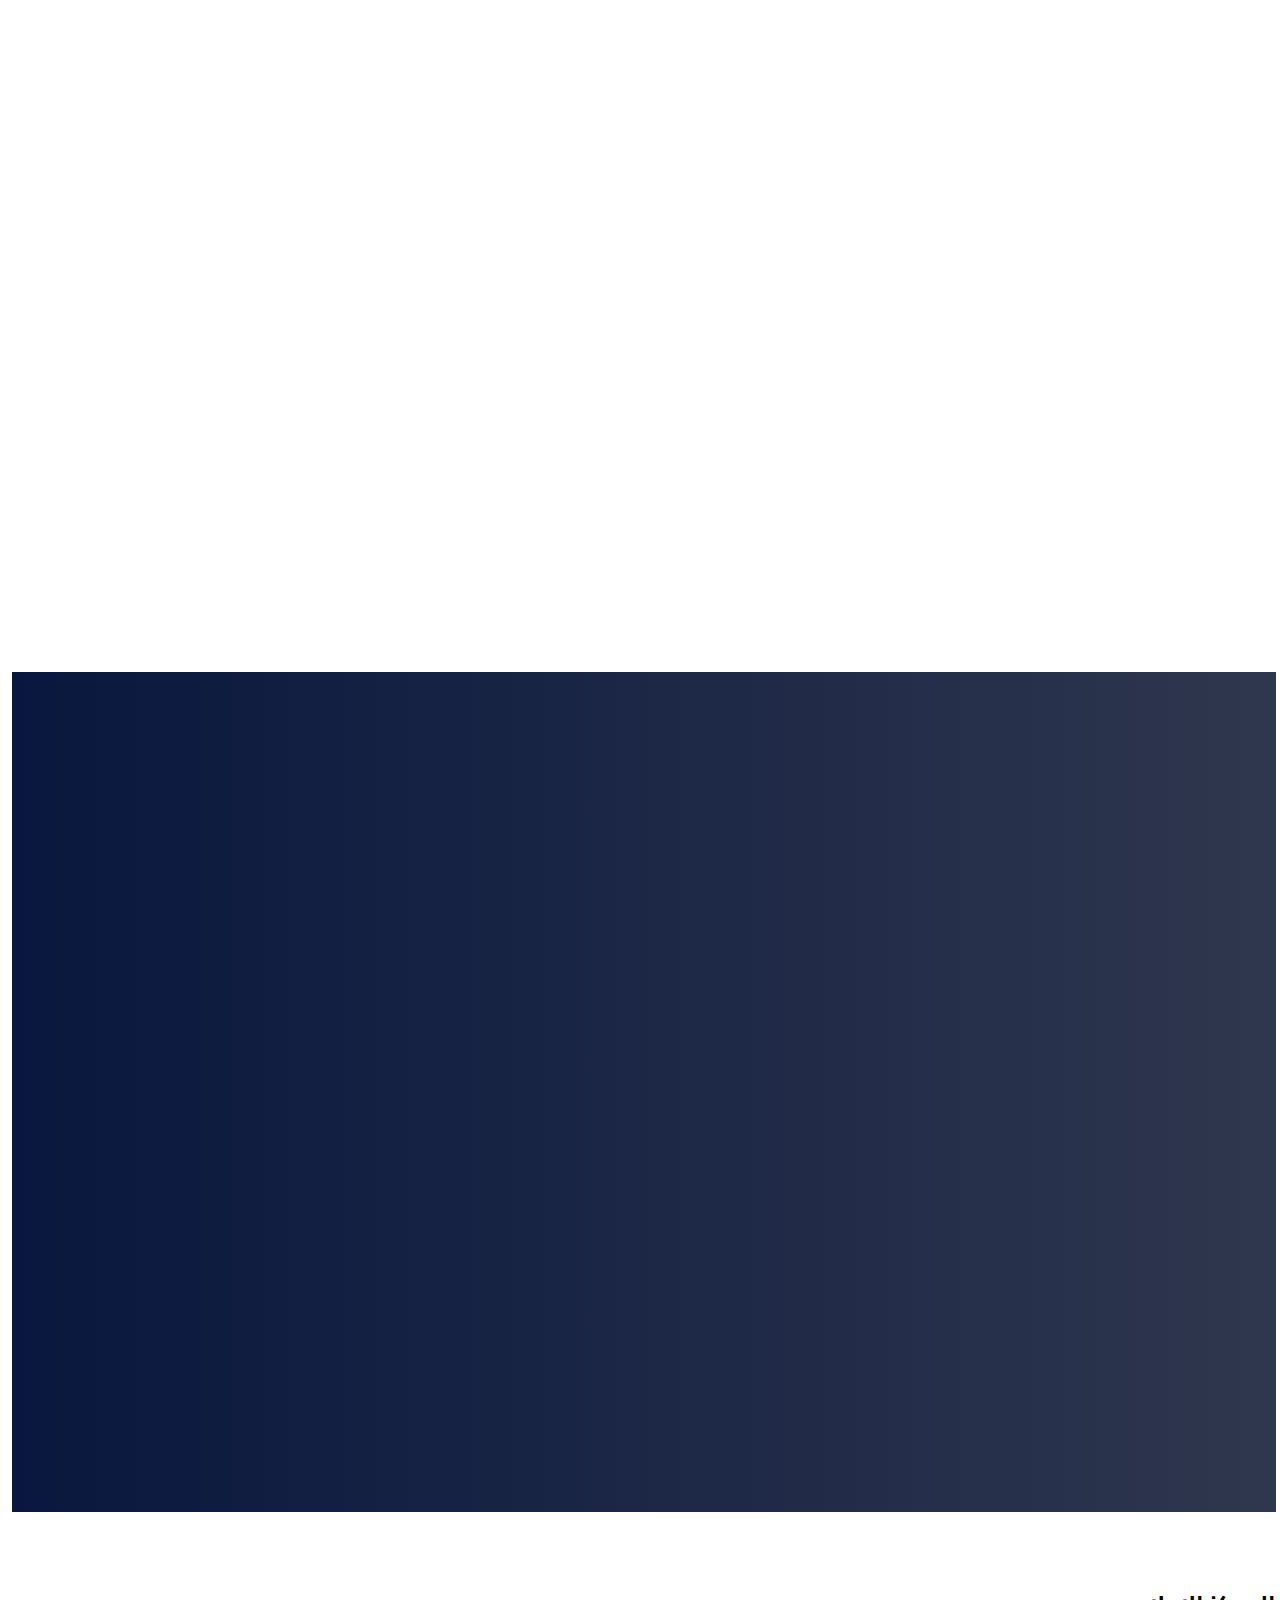
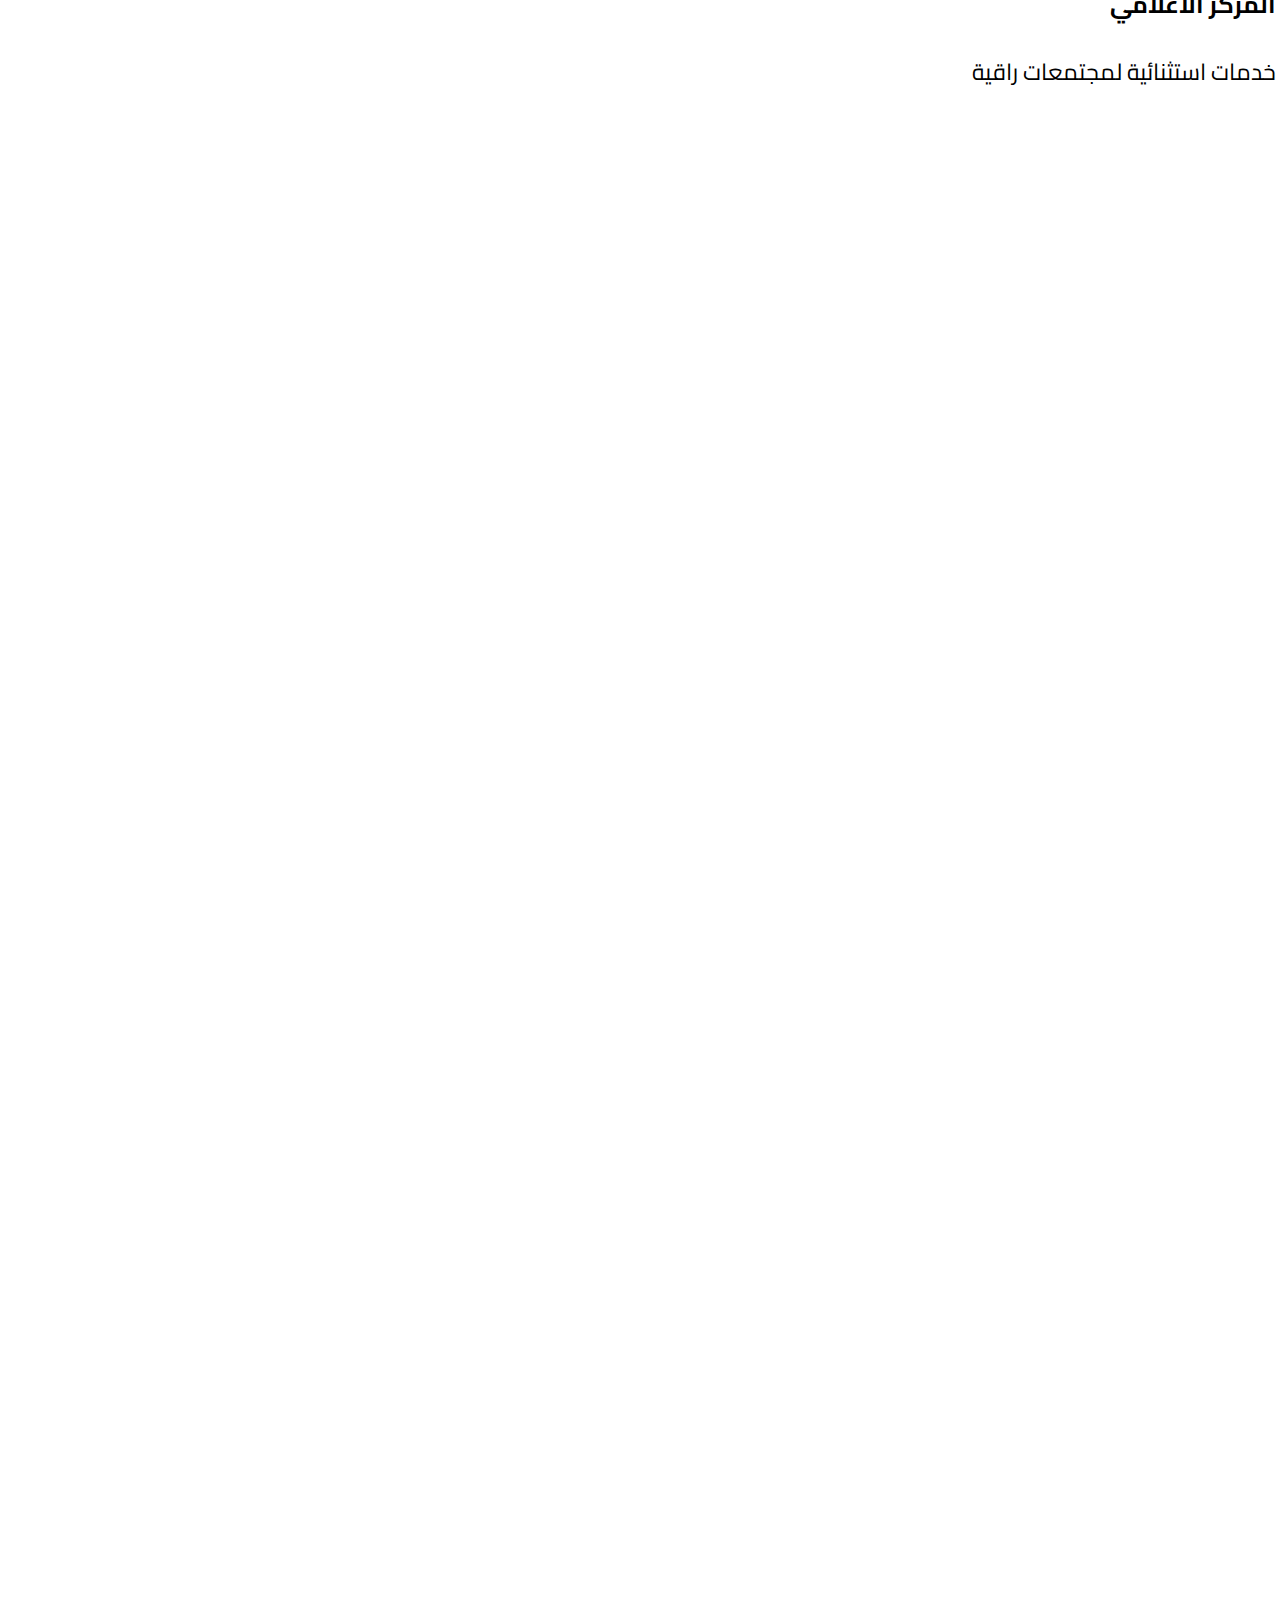
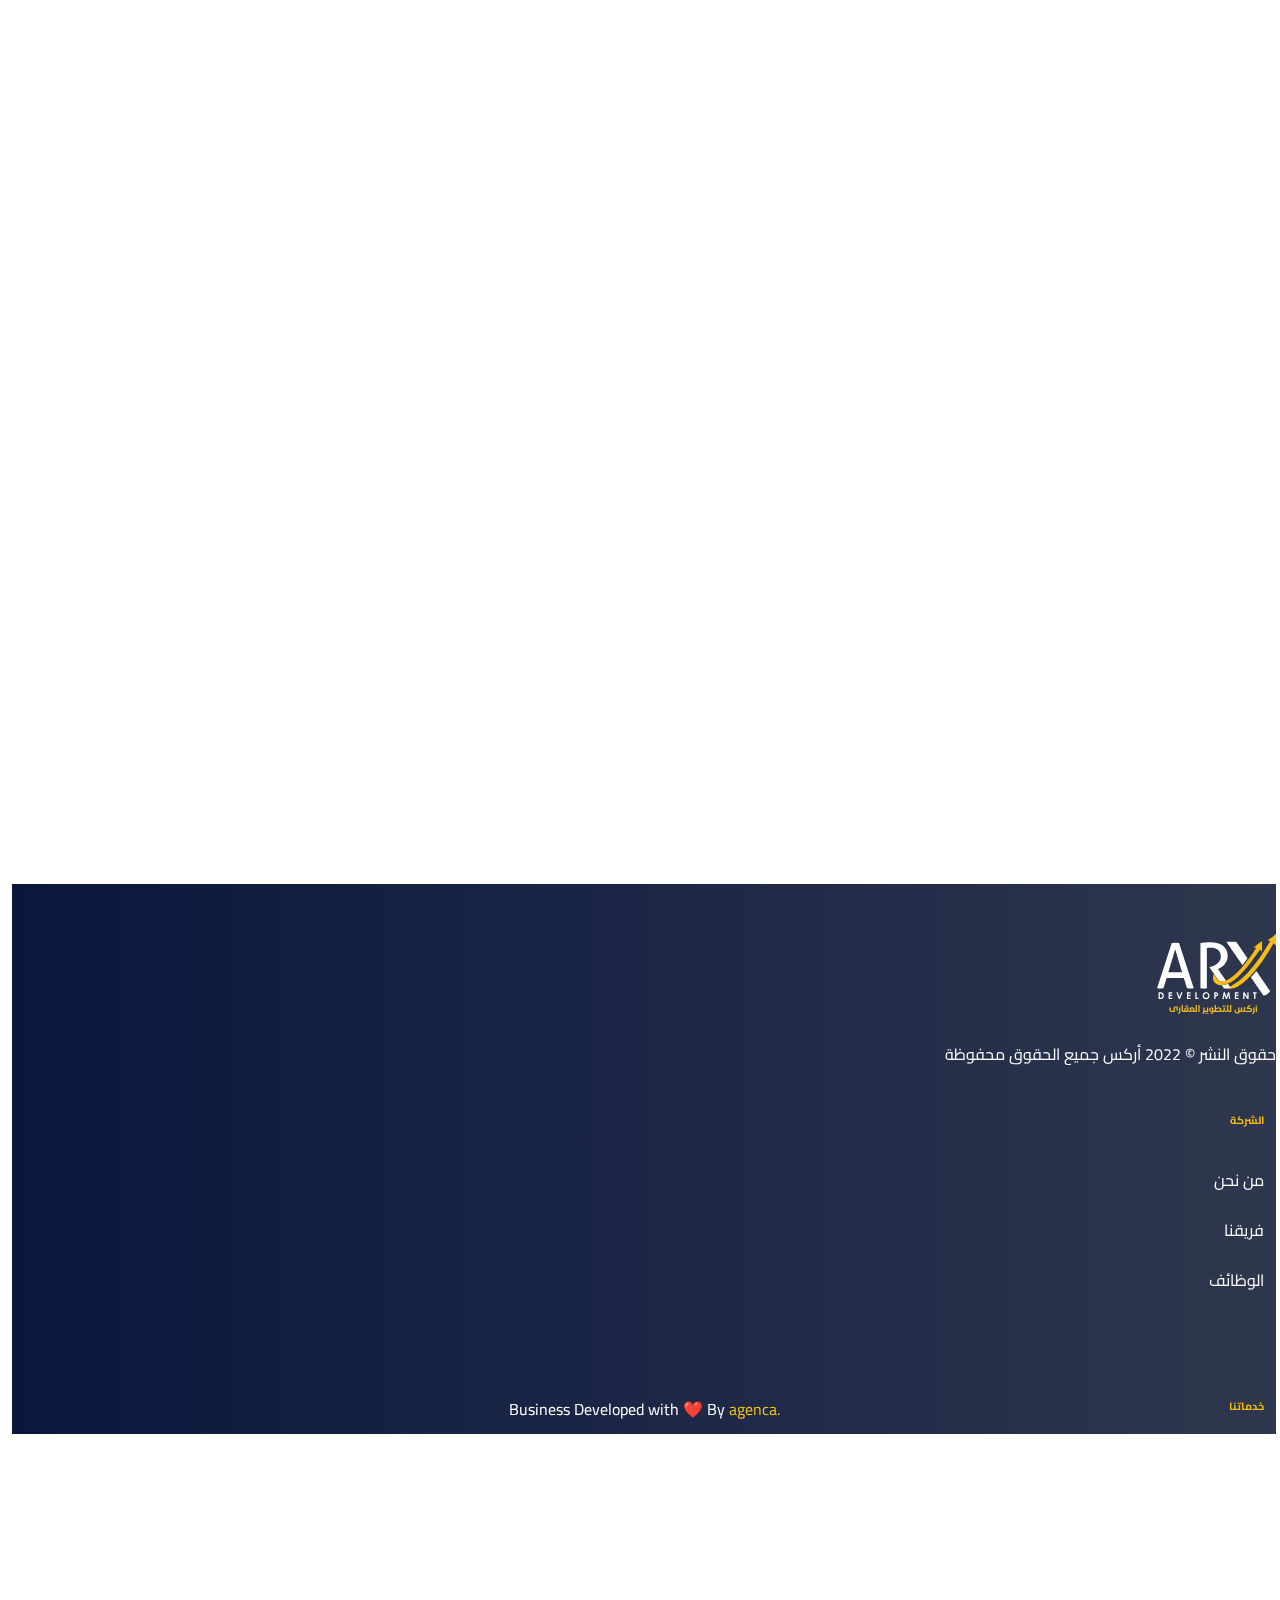
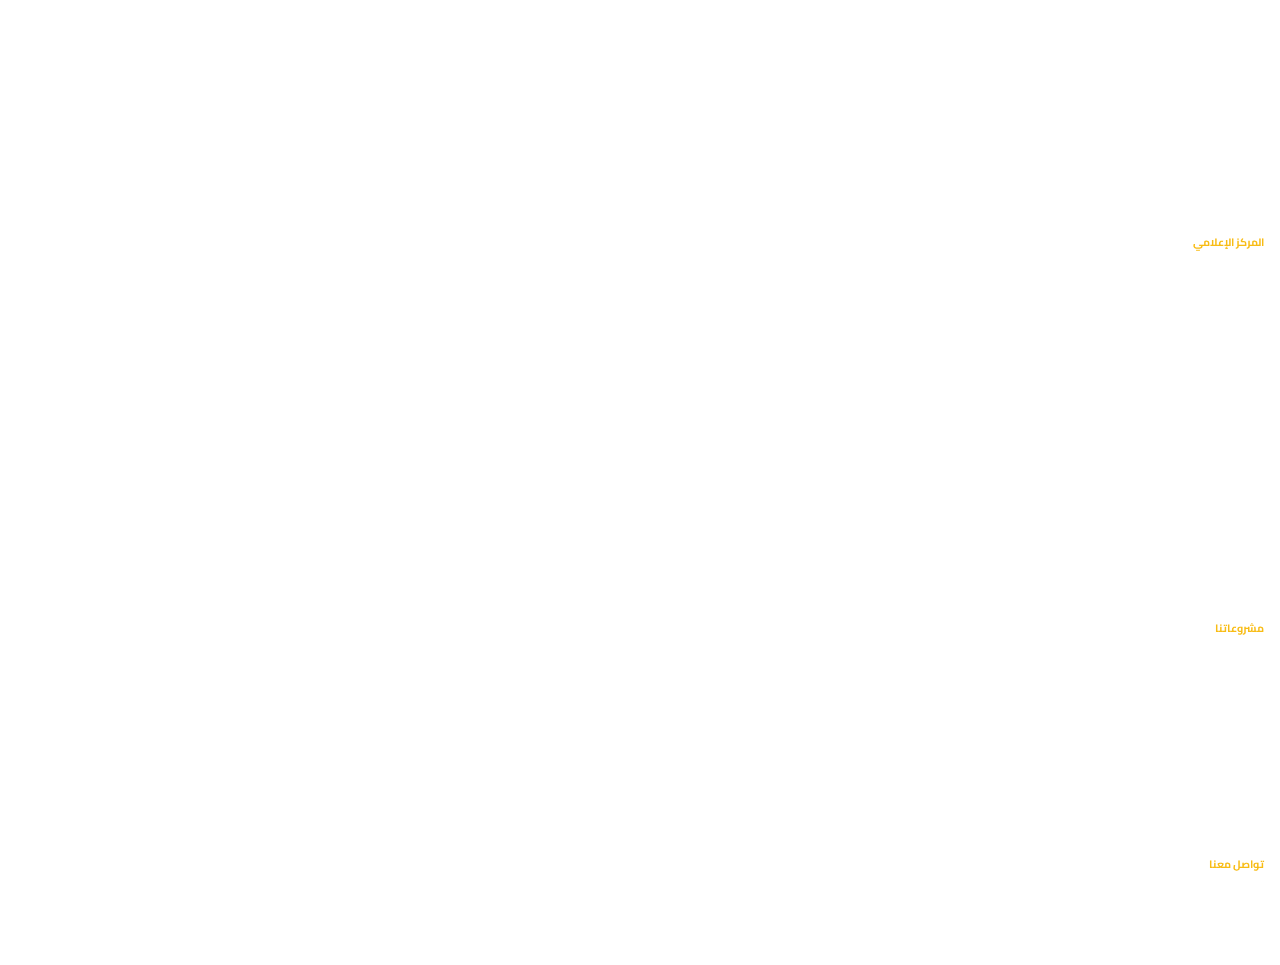
==== commit 7281c7ef: "Add New Navbar" ====
--- a/index.html
+++ b/index.html
@@ -54,15 +54,18 @@
                   class="navbar-toggler"
                   type="button"
                   data-bs-toggle="collapse"
-                  data-bs-target="#navbarContent"
-                  aria-controls="navbarContent"
-                  aria-expanded="false"
-                  aria-label="Toggle navigation"
+                  onclick="fixedNavbar()"
                 >
                   <span class="navbar-toggler-icon"></span>
                 </button>
 
-                <div class="collapse navbar-collapse" id="navbarContent">
+                <div
+                  class="fixed navbar-collapse wow fadeInDown"
+                  id="navbarContent"
+                >
+                  <button id="closeNav">
+                    <i class="fa-solid fa-xmark"></i>
+                  </button>
                   <div class="w-50">
                     <div class="w-100 logo d-flex">
                       <div class="menu">
--- a/assets/css/style.css
+++ b/assets/css/style.css
@@ -182,6 +182,11 @@
   margin-left: 0;
   background-color: #fff;
 }
+@media (min-width: 250px) and (max-width: 960px) {
+  .header-container header .header-nav .dark-nav .nav-container {
+    display: none;
+  }
+}
 .header-container header .header-nav .dark-nav .nav-container div {
   margin: 0 auto;
 }
@@ -326,6 +331,78 @@
   }
 }
 
+#closeNav {
+  display: none;
+}
+
+.fixed-nav {
+  position: fixed;
+  top: 0%;
+  left: 0%;
+  bottom: 0%;
+  right: 0%;
+  z-index: 99;
+  background-color: rgba(9, 23, 62, 0.5607843137) !important;
+  display: flex;
+  align-items: center;
+  justify-content: center;
+  flex-direction: column;
+}
+@media (min-width: 960px) {
+  .fixed-nav {
+    display: block;
+  }
+}
+.fixed-nav #closeNav {
+  all: unset;
+  display: flex;
+  align-items: center;
+  justify-content: center;
+  padding: 10px 25px;
+  border-radius: 10px 10px 0 0;
+  cursor: pointer;
+}
+.fixed-nav #closeNav i {
+  z-index: 100;
+  color: #fff;
+  font-weight: bold;
+  font-size: 35px;
+}
+.fixed-nav div {
+  border-radius: 10px 10px 0 0;
+  height: 50%;
+  width: 50% !important;
+  background-color: #09173e !important;
+  display: flex;
+  justify-content: center;
+  align-items: center;
+}
+.fixed-nav ul {
+  padding: 0 !important;
+}
+.fixed-nav ul li {
+  padding: 10px;
+}
+.fixed-nav .more {
+  height: 10%;
+  width: 50% !important;
+  border-radius: 0 0 20px 20px;
+}
+.fixed-nav .more div {
+  display: flex;
+  justify-content: center;
+  width: 100% !important;
+  margin-right: 0 !important;
+}
+.fixed-nav .more div a {
+  display: block !important;
+  height: 38px;
+}
+
+.fixed:not(.fixed-nav) {
+  display: none;
+}
+
 section {
   margin: 25px 0;
   padding: 25px 0;
